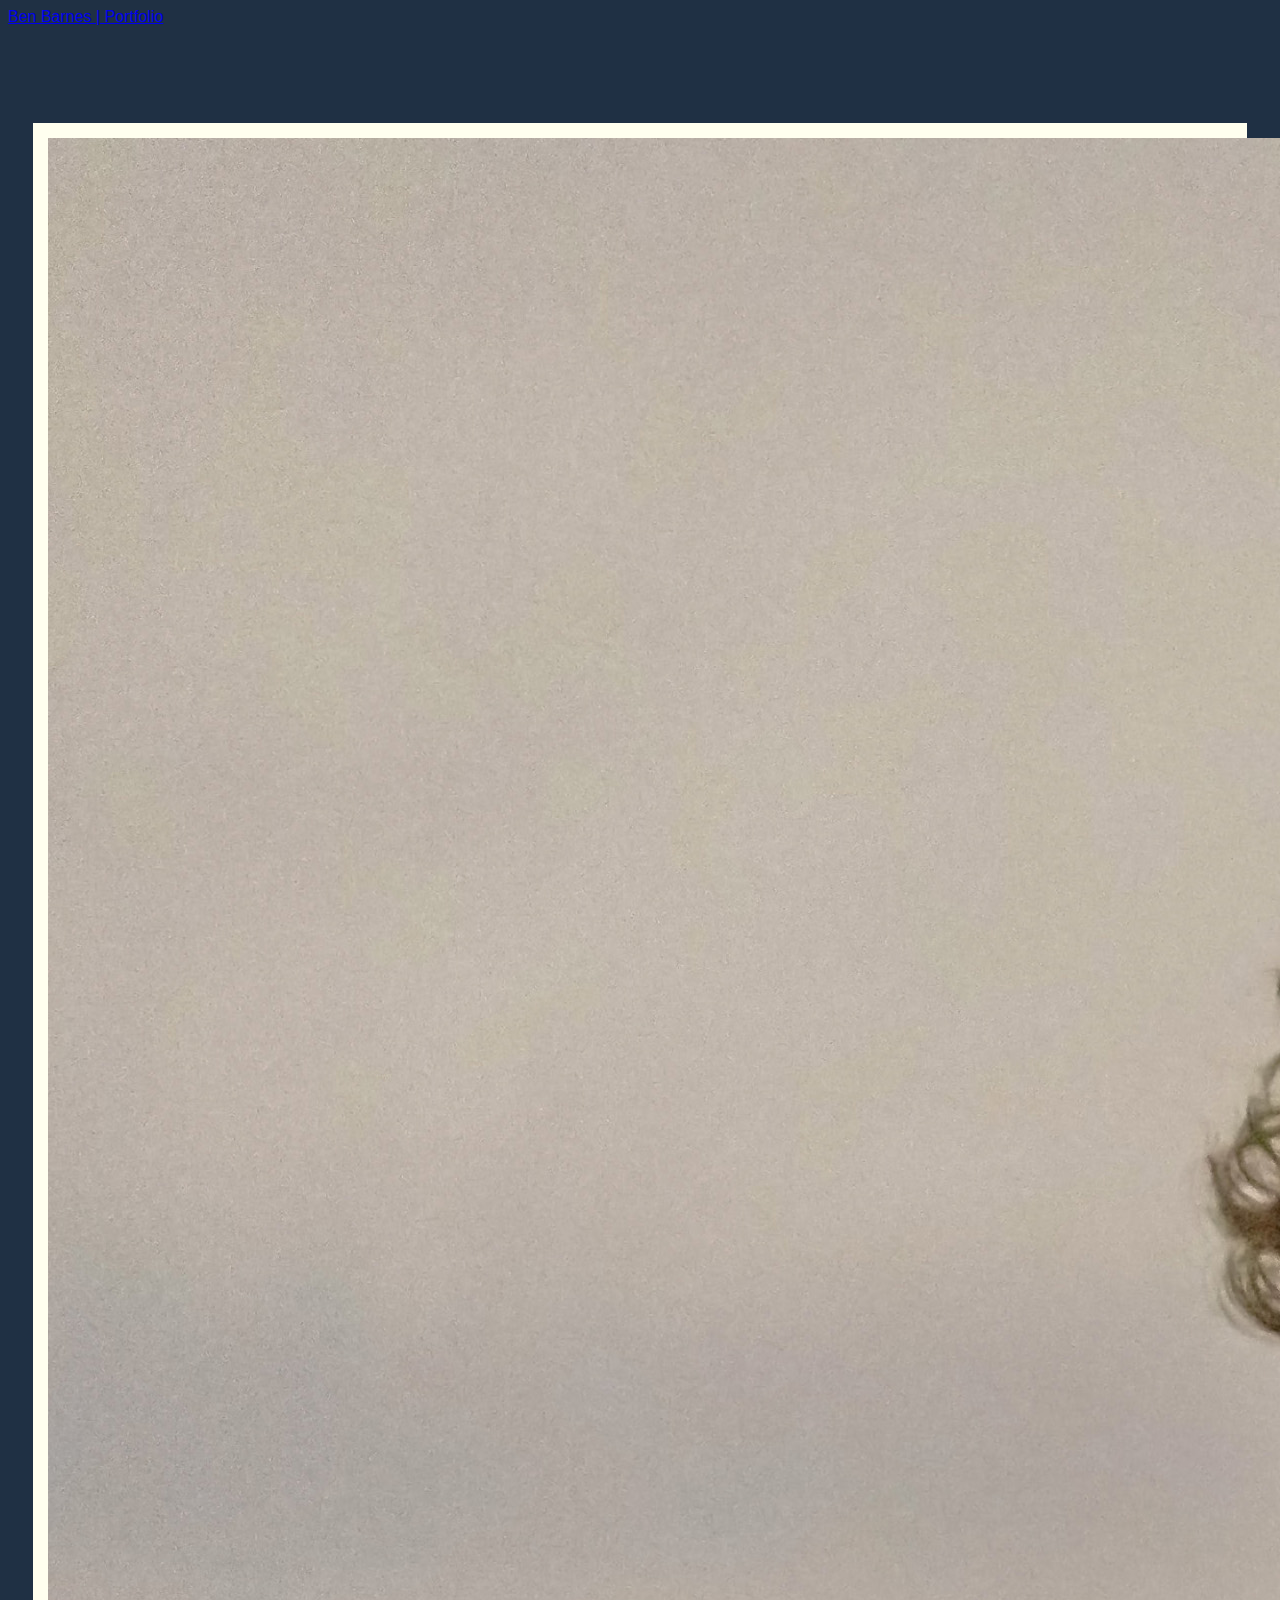
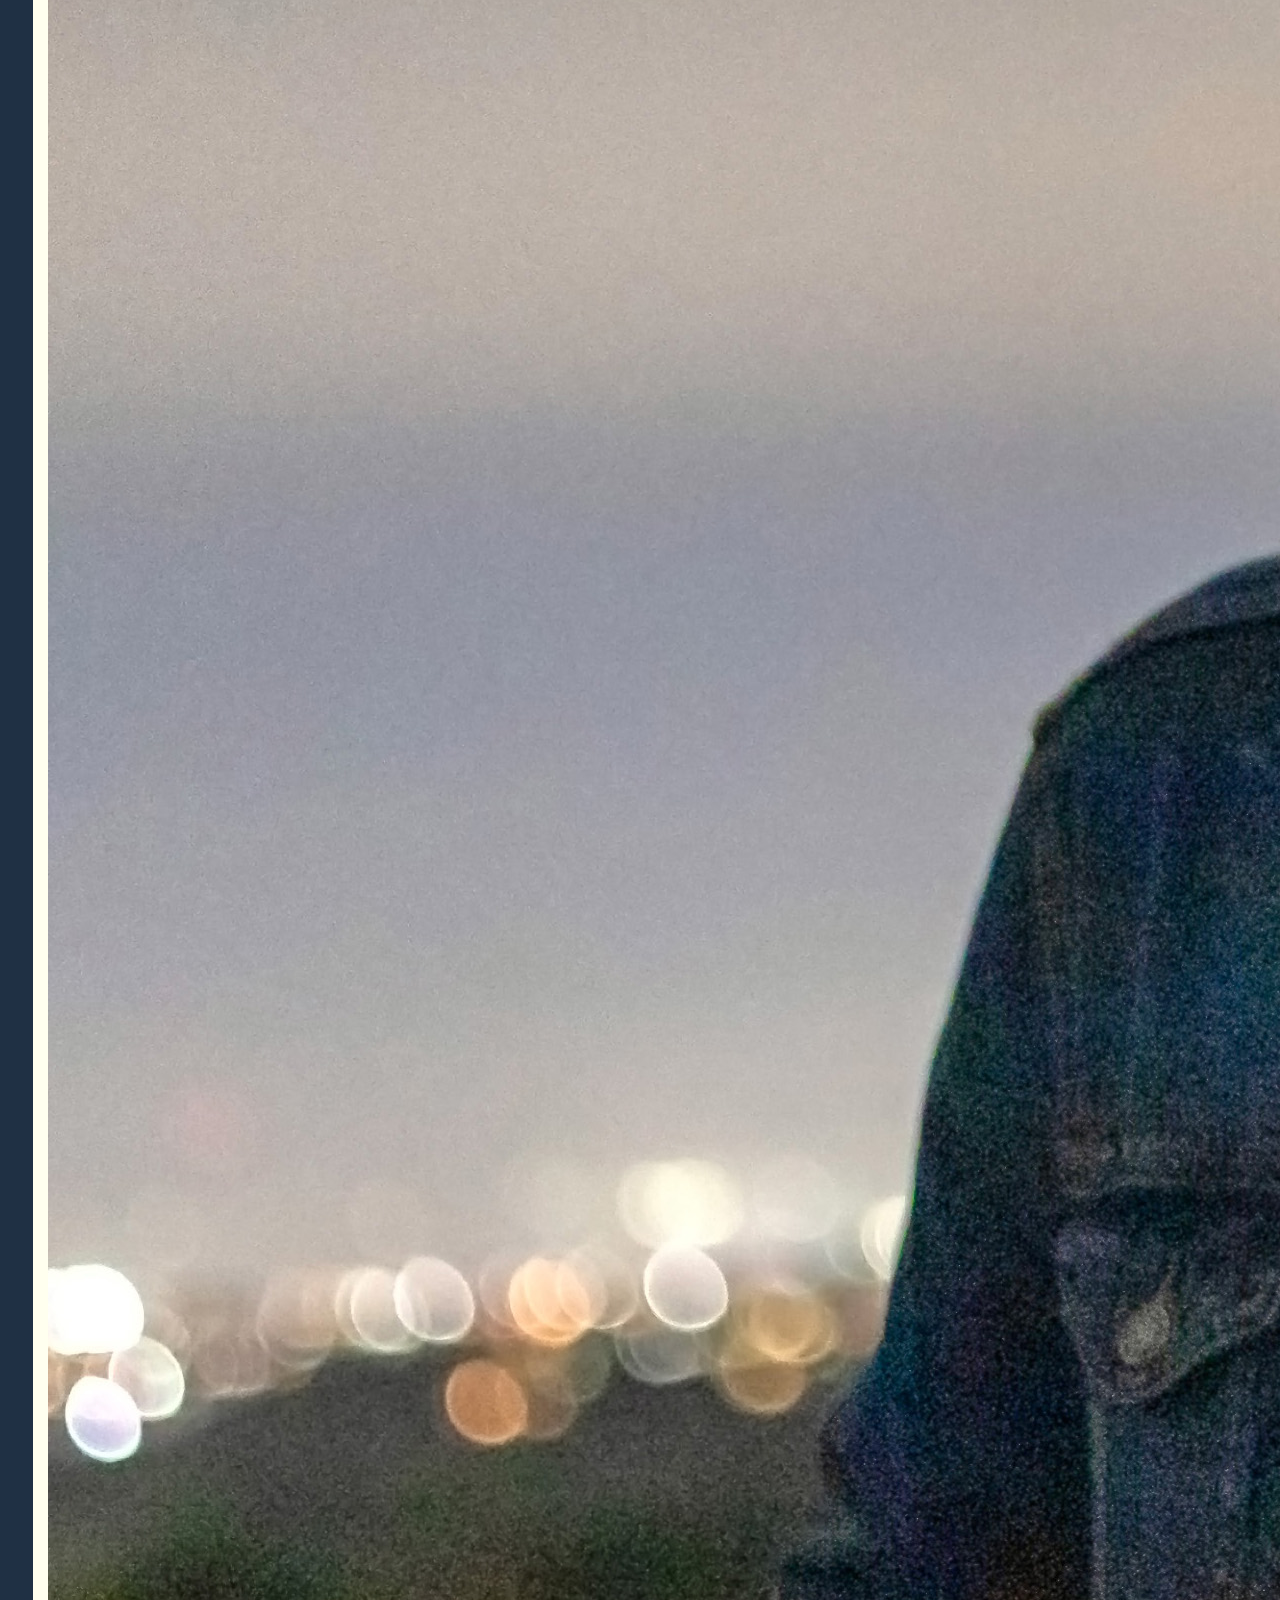
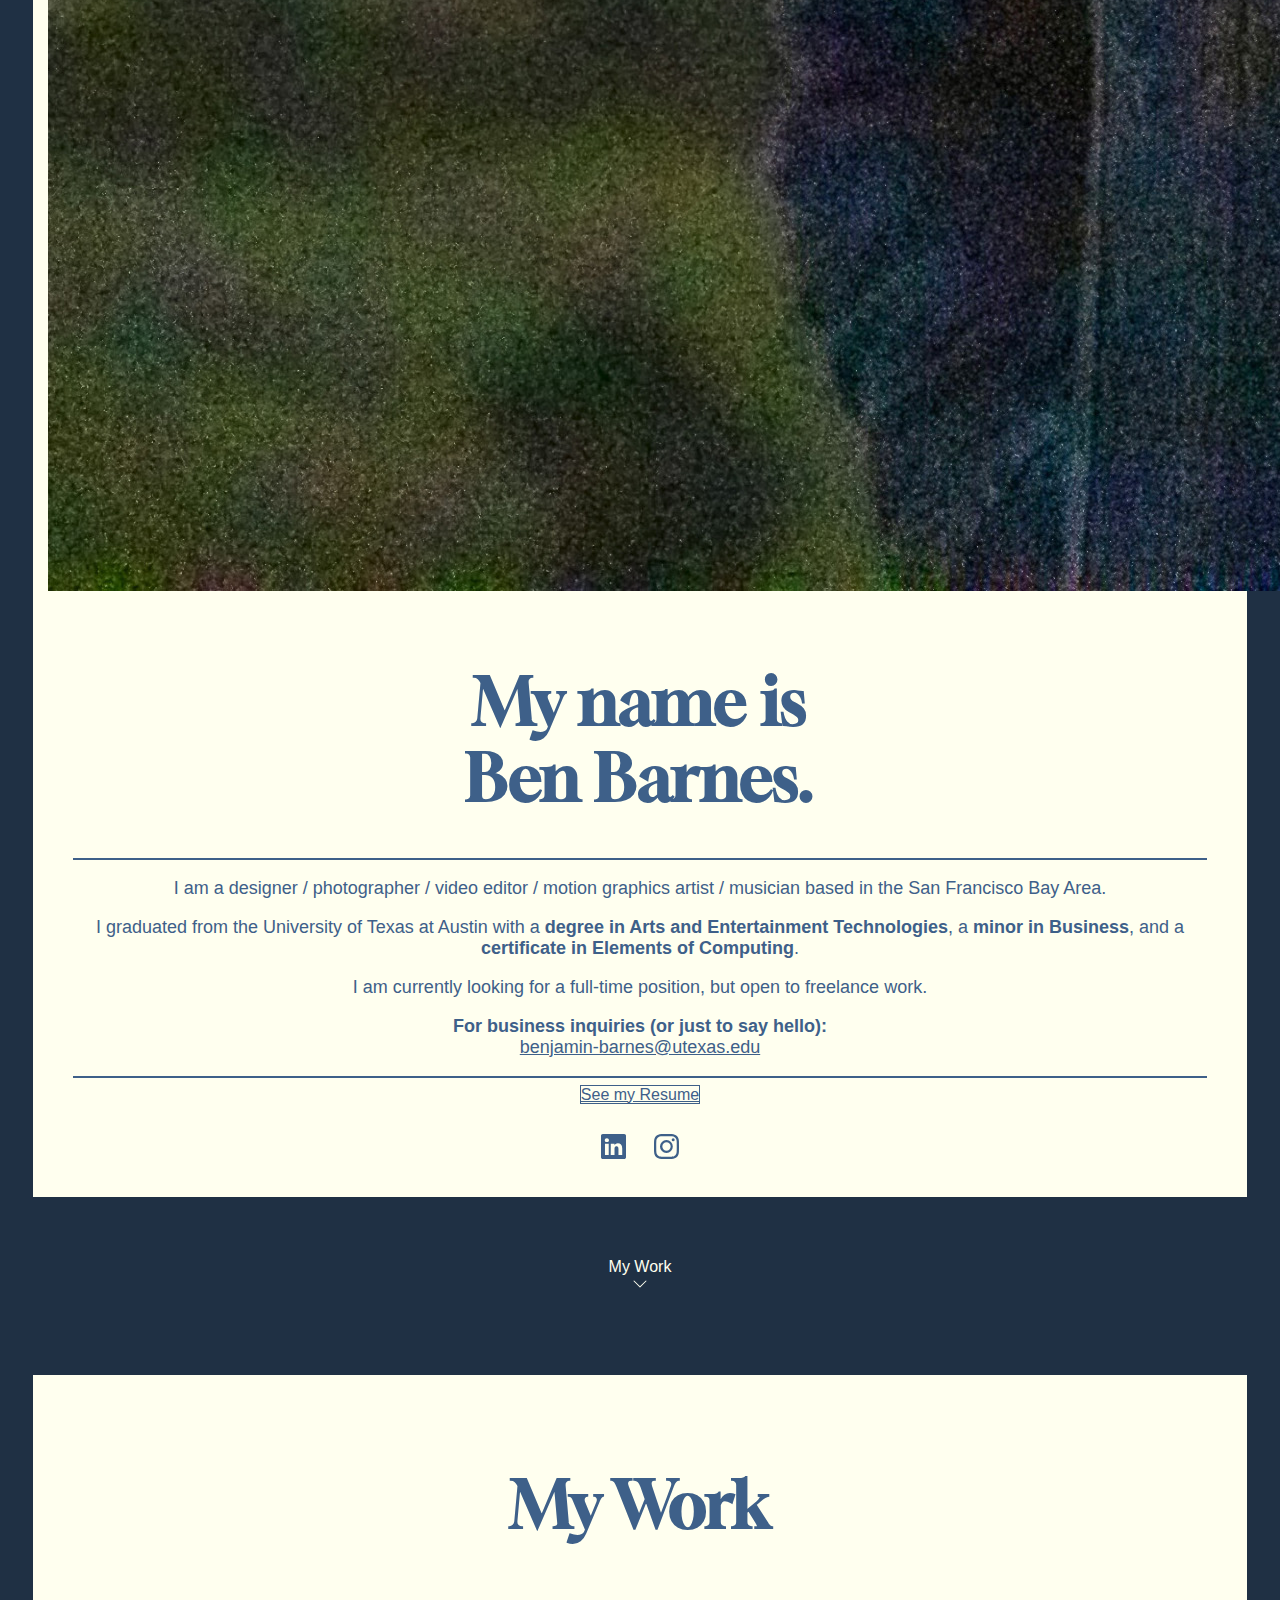
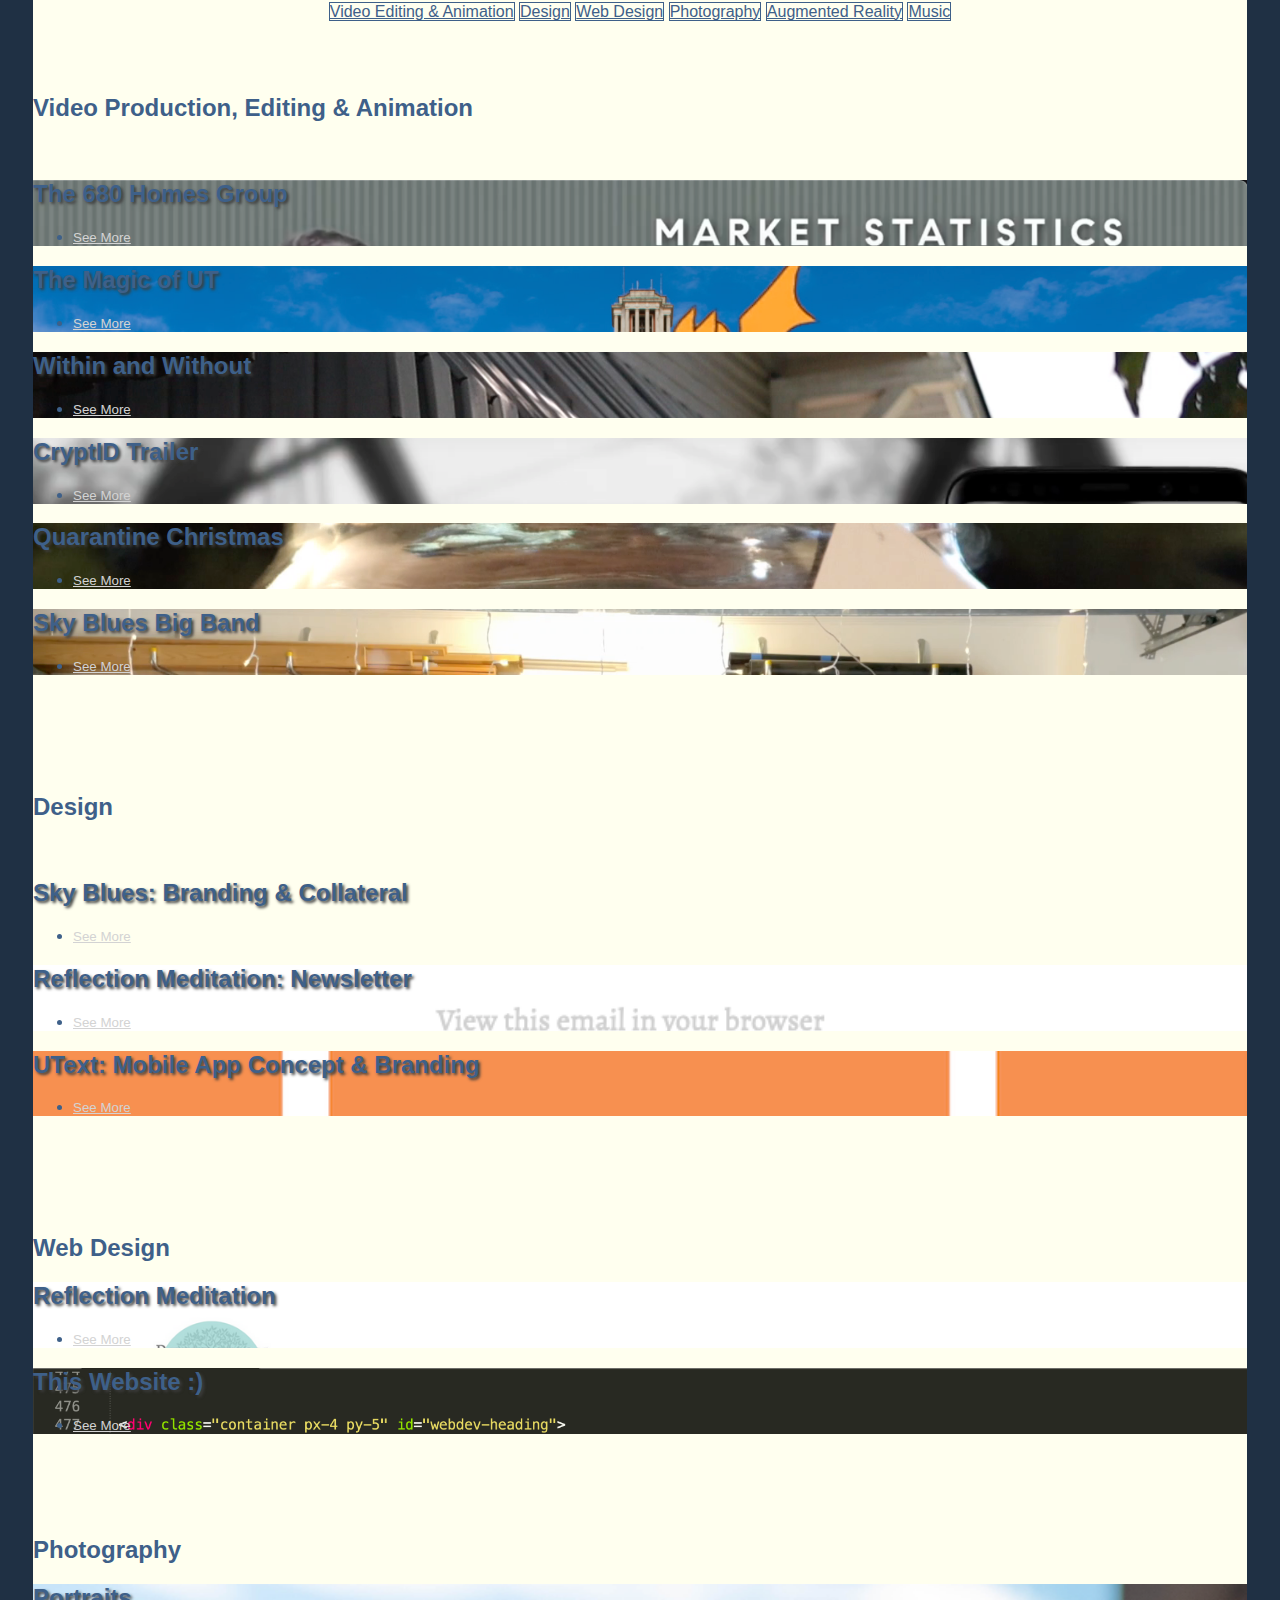
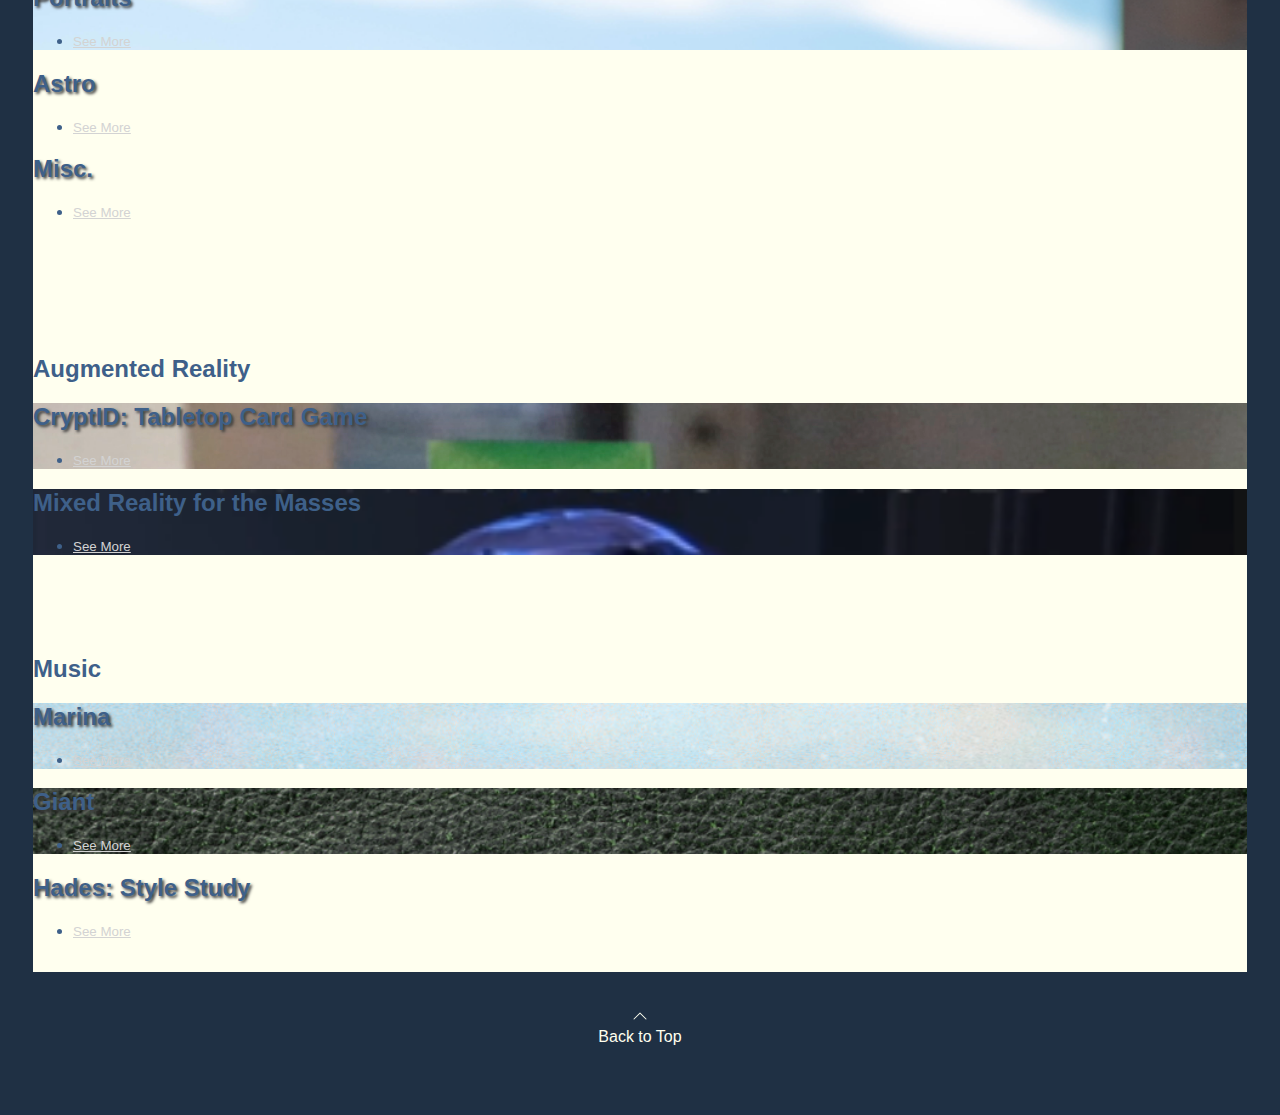
==== index.html @ 10741bd7 "Update index.html" ====
<!doctype html>
<html lang="en">

<head>

  <meta charset="utf-8">
  <meta name="viewport" content="width=device-width, initial-scale=1">
  <title>Ben Barnes | Portfolio</title>


  <!-- Bootstrap core CSS -->
  <link href="https://cdn.jsdelivr.net/npm/bootstrap@5.2.0-beta1/dist/css/bootstrap.min.css" rel="stylesheet" integrity="sha384-0evHe/X+R7YkIZDRvuzKMRqM+OrBnVFBL6DOitfPri4tjfHxaWutUpFmBp4vmVor" crossorigin="anonymous">



  <link href="portfolio.css" rel="stylesheet">


</head>







<body data-bs-spy="scroll" data-bs-target="navbar">

<main>


<header id = "top">
  <nav class="navbar navbar-expand-md navbar-dark fixed-top bg-dark" id = "navbar">
    <div class="container-fluid">
      <a class="navbar-brand" href="index.html">Ben Barnes | Portfolio</a>
      
    <!--
      <button class="navbar-toggler" type="button" data-bs-toggle="collapse" data-bs-target="#navbarCollapse" aria-controls="navbarCollapse" aria-expanded="false" aria-label="Toggle navigation">
        <span class="navbar-toggler-icon"></span>
      </button>
      <div class="collapse navbar-collapse" id="navbarCollapse">
       
        <ul class="navbar-nav me-auto mb-2 mb-md-0">
          
          <li class="nav-item">
            <a class="nav-link active" aria-current="page" href="#about-me">About Me</a>
          </li>

          <li class="nav-item">
            <a class="nav-link" href="#projects">Projects</a>
          </li>
     
          <li class="nav-item">
            <a class="nav-link" href="#section-3">Contact</a>
          </li>
   
        </ul>
        
        <a class = "customicon" href = "https://www.linkedin.com/in/benjamin-j-barnes">
            <svg xmlns="http://www.w3.org/2000/svg" width="25" height="25" fill="white" class="bi bi-linkedin" viewBox="0 0 16 16">
            <path d="M0 1.146C0 .513.526 0 1.175 0h13.65C15.474 0 16 .513 16 1.146v13.708c0 .633-.526 1.146-1.175 1.146H1.175C.526 16 0 15.487 0 14.854V1.146zm4.943 12.248V6.169H2.542v7.225h2.401zm-1.2-8.212c.837 0 1.358-.554 1.358-1.248-.015-.709-.52-1.248-1.342-1.248-.822 0-1.359.54-1.359 1.248 0 .694.521 1.248 1.327 1.248h.016zm4.908 8.212V9.359c0-.216.016-.432.08-.586.173-.431.568-.878 1.232-.878.869 0 1.216.662 1.216 1.634v3.865h2.401V9.25c0-2.22-1.184-3.252-2.764-3.252-1.274 0-1.845.7-2.165 1.193v.025h-.016a5.54 5.54 0 0 1 .016-.025V6.169h-2.4c.03.678 0 7.225 0 7.225h2.4z"/>
            </svg>
        </a>
      

      </div>
    -->

    </div>
  </nav>
</header>




<!-- INTRO SECTION /////////////////////////////////////////////////////////////////////////////////////////////////////////////////////////////////////////////
/////////////////////////////////////////////////////////////////////////////////////////////////////////////////////////////////////////////
/////////////////////////////////////////////////////////////////////////////////////////////////////////////////////////////////////////////-->


<section id = "about-me" style = "padding: 25px;">
  <br><br><br><br>

  <div class = "container" style = "background-color: #FFFFEF; padding: 15px;" >
    
    <div class = "row" >

      <div class = "col-md">
        <img src="header-cropped.jpg" class = "img-fluid" style = "height:100%; object-fit:cover;">
      </div> 
      <!-- column 1 end -->

      <div class = "col-md" style = "text-align: center; padding-top: 25px;">

        <h1 style = "color: #3E6089">My name is <br>Ben Barnes.</h1>

        <div style = "padding-left:25px; padding-right:25px">

        <hr style = "border:none; height:2px; background-color: #3E6089; ">
        <p> I am a designer / photographer / video editor / motion graphics artist / musician based in the San Francisco Bay Area.</p>
        <p> I graduated from the University of Texas at Austin with a <b>degree in Arts and Entertainment Technologies</b>, a <b>minor in Business</b>, and a <b>certificate in Elements of Computing</b>.</p>

        <p>I am currently looking for a full-time position, but open to freelance work.</p>

        <p><b>For business inquiries (or just to say hello):</b><br><a href="mailto:benjamin-barnes@utexas.edu" class = "lightlink">benjamin-barnes@utexas.edu</a></p>

        <hr style = "border:none; height:2px; background-color: #3E6089; ">
        <a href="benjamin-barnes-resume.pdf" class="btn btn-outline-dark my-2">See my Resume</a>

        <br>

        <p style = "padding-top: 12px">
        <a class = "customicon" href = "https://www.linkedin.com/in/benjamin-j-barnes"><svg xmlns="http://www.w3.org/2000/svg" width="25" height="25" fill="#3E6089" class="bi bi-linkedin" viewBox="0 0 16 16"><path d="M0 1.146C0 .513.526 0 1.175 0h13.65C15.474 0 16 .513 16 1.146v13.708c0 .633-.526 1.146-1.175 1.146H1.175C.526 16 0 15.487 0 14.854V1.146zm4.943 12.248V6.169H2.542v7.225h2.401zm-1.2-8.212c.837 0 1.358-.554 1.358-1.248-.015-.709-.52-1.248-1.342-1.248-.822 0-1.359.54-1.359 1.248 0 .694.521 1.248 1.327 1.248h.016zm4.908 8.212V9.359c0-.216.016-.432.08-.586.173-.431.568-.878 1.232-.878.869 0 1.216.662 1.216 1.634v3.865h2.401V9.25c0-2.22-1.184-3.252-2.764-3.252-1.274 0-1.845.7-2.165 1.193v.025h-.016a5.54 5.54 0 0 1 .016-.025V6.169h-2.4c.03.678 0 7.225 0 7.225h2.4z"/></svg></a>

        &emsp;

        <a class = "customicon" href = "https://www.instagram.com/benjamin.j.barnes/">
           <svg xmlns="http://www.w3.org/2000/svg" width="25" height="25" fill="#3E6089" class="bi bi-instagram" viewBox="0 0 16 16">
            <path d="M8 0C5.829 0 5.556.01 4.703.048 3.85.088 3.269.222 2.76.42a3.917 3.917 0 0 0-1.417.923A3.927 3.927 0 0 0 .42 2.76C.222 3.268.087 3.85.048 4.7.01 5.555 0 5.827 0 8.001c0 2.172.01 2.444.048 3.297.04.852.174 1.433.372 1.942.205.526.478.972.923 1.417.444.445.89.719 1.416.923.51.198 1.09.333 1.942.372C5.555 15.99 5.827 16 8 16s2.444-.01 3.298-.048c.851-.04 1.434-.174 1.943-.372a3.916 3.916 0 0 0 1.416-.923c.445-.445.718-.891.923-1.417.197-.509.332-1.09.372-1.942C15.99 10.445 16 10.173 16 8s-.01-2.445-.048-3.299c-.04-.851-.175-1.433-.372-1.941a3.926 3.926 0 0 0-.923-1.417A3.911 3.911 0 0 0 13.24.42c-.51-.198-1.092-.333-1.943-.372C10.443.01 10.172 0 7.998 0h.003zm-.717 1.442h.718c2.136 0 2.389.007 3.232.046.78.035 1.204.166 1.486.275.373.145.64.319.92.599.28.28.453.546.598.92.11.281.24.705.275 1.485.039.843.047 1.096.047 3.231s-.008 2.389-.047 3.232c-.035.78-.166 1.203-.275 1.485a2.47 2.47 0 0 1-.599.919c-.28.28-.546.453-.92.598-.28.11-.704.24-1.485.276-.843.038-1.096.047-3.232.047s-2.39-.009-3.233-.047c-.78-.036-1.203-.166-1.485-.276a2.478 2.478 0 0 1-.92-.598 2.48 2.48 0 0 1-.6-.92c-.109-.281-.24-.705-.275-1.485-.038-.843-.046-1.096-.046-3.233 0-2.136.008-2.388.046-3.231.036-.78.166-1.204.276-1.486.145-.373.319-.64.599-.92.28-.28.546-.453.92-.598.282-.11.705-.24 1.485-.276.738-.034 1.024-.044 2.515-.045v.002zm4.988 1.328a.96.96 0 1 0 0 1.92.96.96 0 0 0 0-1.92zm-4.27 1.122a4.109 4.109 0 1 0 0 8.217 4.109 4.109 0 0 0 0-8.217zm0 1.441a2.667 2.667 0 1 1 0 5.334 2.667 2.667 0 0 1 0-5.334z"/>
            </svg>
        </a>
      </p>


        </div>
      </div> 
      <!-- column 2 end -->

  </div> 
  <!-- row end -->

</section>



<br><br>

  <div align="center">
     <a class = "customicon" style = "color:#FFFFEF; text-decoration: none;" href="#projects"> My Work <br>
        <svg xmlns="http://www.w3.org/2000/svg" width="16" height="16" fill="currentColor" class="bi bi-chevron-down" viewBox="0 0 16 16">
        <path fill-rule="evenodd" d="M1.646 4.646a.5.5 0 0 1 .708 0L8 10.293l5.646-5.647a.5.5 0 0 1 .708.708l-6 6a.5.5 0 0 1-.708 0l-6-6a.5.5 0 0 1 0-.708z"/>
        </svg>  
      </a>
  </div>



<!-- PROJECTS /////////////////////////////////////////////////////////////////////////////////////////////////////////////////////////////////////////////
/////////////////////////////////////////////////////////////////////////////////////////////////////////////////////////////////////////////
/////////////////////////////////////////////////////////////////////////////////////////////////////////////////////////////////////////////-->


<section id = "projects" style = "padding: 25px;">
  <br><br><br>

  <div class="container px-4" id="video-heading" style="background-color: #FFFFEF; padding-top:3em; padding-bottom:1em;">
  <h1 style = "text-align:center;">My Work</h1>
  <br>
<div align = "center">
  <a href="#video-heading" class="btn btn-outline-dark my-2">Video Editing & Animation</a>
  <a href="#design-heading" class="btn btn-outline-dark my-2">Design</a>
  <a href="#webdev-heading" class="btn btn-outline-dark my-2">Web Design</a>
  <a href="#photo-heading" class="btn btn-outline-dark my-2">Photography</a>
  <a href="#ar-heading" class="btn btn-outline-dark my-2">Augmented Reality</a>
  <a href="#music-heading" class="btn btn-outline-dark my-2">Music</a>

</div>

  <br><br><br>


<!-- VIDEO ==============================================================================================================================-->

  <h2 class="pb-2 border-bottom">Video Production, Editing & Animation</h2>

  <br>

  <div class="row row-cols-1 row-cols-lg-3 align-items-stretch g-4 py-2">
    
<!-- ROW ONE -->  
      <div class="col" style = "margin:0; padding:0;">


        <div class="card card-cover h-100 w-100 overflow-hidden text-white bg-dark rounded-0 border-5 customicon" style="background-image: url('thumbnails/680thumbnail.png'); background-size: cover; background-repeat: no-repeat; object-fit: cover; border-color:#FFFFEF;">


          <div class="d-flex flex-column h-100 p-5 text-white text-shadow-1">

             <h2 class="pt-5 mt-5 mb-4 display-6 lh-1 fw-bold" style="text-shadow: 2px 2px 3px #3d3d3d;">The 680 Homes Group</h2>
            <ul class="d-flex list-unstyled mt-auto">
              <li class="d-flex align-items-center me-3">
                   <a class = "stretched-link" style = "color: lightgrey;" href="680HomesGroup.html"> <small>See More</small> </a>
              </li>
            </ul>
          </div>
        </div>
      </div>


      <div class="col" style = "margin:0; padding:0;">
        <div class="card card-cover h-100 w-100 overflow-hidden text-white bg-dark rounded-0 border-5 customicon" style="background-image: url('thumbnails/magicUT.png'); background-size: cover; background-repeat: no-repeat; border-color:#FFFFEF;">

          <div class="d-flex flex-column h-100 p-5 pb-3 text-white text-shadow-1">

             <h2 class="pt-5 mt-5 mb-4 display-6 lh-1 fw-bold" style="text-shadow: 2px 2px 3px #3d3d3d;">The Magic of UT</h2>
            <ul class="d-flex list-unstyled mt-auto">
              <li class="d-flex align-items-center me-3">
                   <a class = "stretched-link" style = "color: lightgrey;" href="MagicOfUT.html"> <small>See More</small> </a>
              </li>
            </ul>
          </div>
        </div>
      </div>



      <div class="col" style = "margin:0; padding:0;">
        <div class="card card-cover h-100 w-100 overflow-hidden text-white bg-dark rounded-0 border-5 customicon" style="background-image: url('thumbnails/withinwithout.png'); background-size: cover; background-repeat: no-repeat; object-fit: cover; border-color:#FFFFEF;">
          <div class="d-flex flex-column h-100 p-5 pb-3 text-white text-shadow-1">

             <h2 class="pt-5 mt-5 mb-4 display-6 lh-1 fw-bold" style="text-shadow: 2px 2px 3px #3d3d3d;">Within and Without</h2> </a>
            <ul class="d-flex list-unstyled mt-auto">
              <li class="d-flex align-items-center me-3">
                   <a class = "stretched-link" style = "color: lightgrey;" href="withinandwithout.html"> <small>See More</small> </a>
              </li>
            </ul>
          </div>
        </div>
      </div>



<!-- ROW TWO -->
      <div class="col" style = "margin:0; padding:0;">
        <div class="card card-cover h-100 w-100 overflow-hidden text-white bg-dark rounded-0 border-5 customicon" style="background-image: url('thumbnails/cryptid-trailer.png'); background-size: cover; background-repeat: no-repeat; object-fit: cover; border-color:#FFFFEF;">

          <div class="d-flex flex-column h-100 p-5 pb-3 text-white text-shadow-1">

             <h2 class="pt-5 mt-5 mb-4 display-6 lh-1 fw-bold" style="text-shadow: 2px 2px 3px #3d3d3d;">CryptID Trailer</h2> </a>

            <ul class="d-flex list-unstyled mt-auto">
              <li class="d-flex align-items-center me-3">
                   <a class = "stretched-link" style = "color: lightgrey;" href="cryptid.html"> <small>See More</small> </a>
              </li>
            </ul>
          </div>
        </div>
      </div>


      <div class="col" style = "margin:0; padding:0;">
        <div class="card card-cover h-100 w-100 overflow-hidden text-white bg-dark rounded-0 border-5 customicon" style="background-image: url('thumbnails/quarantinechristmas.png'); background-size: cover; background-repeat: no-repeat; object-fit: cover; border-color:#FFFFEF;">

          <div class="d-flex flex-column h-100 p-5 pb-3 text-white text-shadow-1">

             <h2 class="pt-5 mt-5 mb-4 display-6 lh-1 fw-bold" style="text-shadow: 2px 2px 3px #3d3d3d;">Quarantine Christmas</h2> </a>

            <ul class="d-flex list-unstyled mt-auto">
              <li class="d-flex align-items-center me-3">
                   <a class = "stretched-link" style = "color: lightgrey;" href="quarantineChristmas.html"> <small>See More</small> </a>
              </li>
              </li>
            </ul>
          </div>
        </div>
      </div>



      <div class="col" style = "margin:0; padding:0;">
        <div class="card card-cover h-100 w-100 overflow-hidden text-white bg-dark rounded-0 border-5 customicon" style="background-image: url('thumbnails/skyblues.png'); background-size: cover; background-repeat: no-repeat; object-fit: cover; border-color:#FFFFEF;">

          <div class="d-flex flex-column h-100 p-5 pb-3 text-white text-shadow-1">

             <h2 class="pt-5 mt-5 mb-4 display-6 lh-1 fw-bold" style="text-shadow: 2px 2px 3px #3d3d3d;">Sky Blues Big Band</h2> </a>

            <ul class="d-flex list-unstyled mt-auto">
              <li class="d-flex align-items-center me-3">
                   <a class = "stretched-link" style = "color: lightgrey;" href="skyblues_video.html"> <small>See More</small> </a>
              </li>
              </li>
            </ul>
          </div>
        </div>
      </div>


      </div>
    </div> 
  


  </div>

  </div>




<!-- DESIGN ==============================================================================================================================-->


<div class="container px-4 py-5" id="design-heading" style="background-color: #FFFFEF; padding-top:3em; padding-bottom:1em;">
    <br>
    <h2 class="pb-2 border-bottom">Design</h2>
    <br>

    <div class="row row-cols-1 row-cols-lg-3 align-items-stretch g-4 py-2">
      
      <div class="col" style = "margin:0; padding:0;">


              <div class="card card-cover h-100 w-100 overflow-hidden text-white bg-dark rounded-0 border-5 customicon" style="background-image: url('thumbnails/sbbb_thumbnail.png'); background-size: cover; background-repeat: no-repeat; object-fit: cover; border-color:#FFFFEF;">
          <div class="d-flex flex-column h-100 p-5 pb-3 text-white text-shadow-1">

             <h2 class="pt-5 mt-5 mb-4 display-6 lh-1 fw-bold" style="text-shadow: 2px 2px 3px #3d3d3d;">Sky Blues: Branding & Collateral</h2>

            <ul class="d-flex list-unstyled mt-auto">
              <li class="d-flex align-items-center me-3">
                   <a class = "stretched-link" style = "color: lightgrey;" href="contact.html"> <small>See More</small> </a>
              </li>
            </ul>
          </div>
        </div>
      </div>


      <div class="col" style = "margin:0; padding:0;">
                <div class="card card-cover h-100 w-100 overflow-hidden text-white bg-dark rounded-0 border-5 customicon" style="background-image: url('thumbnails/rm_newsletter.png'); background-size: cover; background-repeat: no-repeat; object-fit: cover; border-color:#FFFFEF;">
          <div class="d-flex flex-column h-100 p-5 pb-3 text-white text-shadow-1">

             <h2 class="pt-5 mt-5 mb-4 display-6 lh-1 fw-bold" style="text-shadow: 2px 2px 3px #3d3d3d;">Reflection Meditation: Newsletter</h2> </a>

            <ul class="d-flex list-unstyled mt-auto">
              <li class="d-flex align-items-center me-3">
                   <a class = "stretched-link" style = "color: lightgrey;" href="https://mailchi.mp/0bbd59881b20/new-year-news?e=c14b22a52e"> <small>See More</small> </a>
              </li>
            </ul>
          </div>
        </div>
      </div>


      <div class="col" style = "margin:0; padding:0;">
                <div class="card card-cover h-100 w-100 overflow-hidden text-white bg-dark rounded-0 border-5 customicon" style="background-image: url('thumbnails/utext_thumb.png'); background-size: cover; background-repeat: no-repeat; object-fit: cover; border-color:#FFFFEF;">
          <div class="d-flex flex-column h-100 p-5 pb-3 text-white text-shadow-1">

             <h2 class="pt-5 mt-5 mb-4 display-6 lh-1 fw-bold" style="text-shadow: 2px 2px 3px #3d3d3d;">UText: Mobile App Concept & Branding</h2> </a>

            <ul class="d-flex list-unstyled mt-auto">
              <li class="d-flex align-items-center me-3">
                   <a class = "stretched-link" style = "color: lightgrey;" href="contact.html"> <small>See More</small> </a>
              </li>
            </ul>
          </div>
        </div>
      </div>
        </div>


      </div>
    </div>

  </div>



<!-- WEB DESIGN ==============================================================================================================================-->


<div class="container px-4 py-5" id="webdev-heading" style="background-color: #FFFFEF; padding-top:3em; padding-bottom:1em;">
  <br>
    <h2 class="pb-2 border-bottom" >Web Design</h2>

    <div class="row row-cols-1 row-cols-lg-2 align-items-stretch g-4 py-5">
    

<!-- ROW ONE -->  
      <div class="col" style = "margin:0; padding:0;">
        <div class="card card-cover h-100 w-100 overflow-hidden text-white bg-dark rounded-0 border-5 customicon" style="background-image: url('thumbnails/reflection.png'); background-size: cover; background-repeat: no-repeat; object-fit: cover; border-color:#FFFFEF;">
          <div class="d-flex flex-column h-100 p-5 text-white text-shadow-1">

             <h2 class="pt-5 mt-5 mb-4 display-6 lh-1 fw-bold" style="text-shadow: 2px 2px 3px #3d3d3d;">Reflection Meditation</h2>

            <ul class="d-flex list-unstyled mt-auto">
              <li class="d-flex align-items-center me-3">
                   <a class = "stretched-link" style = "color: lightgrey;" href="https://www.reflectionmeditation.com"> <small>See More</small> </a>
              </li>
            </ul>
          </div>
        </div>
      </div>

 
      <div class="col" style = "margin:0; padding:0;">
        <div class="card card-cover h-100 w-100 overflow-hidden text-white bg-dark rounded-0 border-5 customicon" style="background-image: url('thumbnails/thiswebsite.png'); background-size: cover; background-repeat: no-repeat; object-fit: cover; border-color:#FFFFEF;">
          <div class="d-flex flex-column h-100 p-5 pb-3 text-white text-shadow-1">

             <h2 class="pt-5 mt-5 mb-4 display-6 lh-1 fw-bold" style="text-shadow: 2px 2px 3px #3d3d3d;">This Website :)</h2>

            <ul class="d-flex list-unstyled mt-auto">
              <li class="d-flex align-items-center me-3">
                   <a class = "stretched-link" style = "color: lightgrey;" href="#top"> <small>See More</small> </a>
              </li>
            </ul>
          </div>
        </div>
      </div>


<!--
      <div class="col">
        <div class="card card-cover h-100 overflow-hidden text-white bg-dark rounded-4 shadow-lg grow" style="background-image: url('thumbnails/unsplash-photo-2.jpg'); background-size: 50px;">
          <div class="d-flex flex-column h-100 p-5 pb-3 text-white text-shadow-1">

             <h2 class="pt-5 mt-5 mb-4 display-6 lh-1 fw-bold" style="text-shadow: black;">CS 329E Final</h2> </a>

            <ul class="d-flex list-unstyled mt-auto">
              <li class="d-flex align-items-center me-3">
                   <a class = "stretched-link" style = "color: lightgrey;" href="contact.html"> <small>See More</small> </a>
              </li>
              </li>
            </ul>
          </div>
        </div>
      </div>

-->

    
</div>





<!-- PHOTOGRAPHY ==============================================================================================================================-->


 <div class="container px-4 py-5" id="photo-heading" style="background-color: #FFFFEF; padding-top:3em; padding-bottom:1em;">
    <br>
    <h2 class="pb-2 border-bottom">Photography</h2>

    <div class="row row-cols-1 row-cols-lg-3 align-items-stretch g-4 py-5">
      
      <div class="col" style = "margin:0; padding:0;">


              <div class="card card-cover h-100 w-100 overflow-hidden text-white bg-dark rounded-0 border-5 customicon" style="background-image: url('thumbnails/portrait.png'); background-size: cover; background-repeat: no-repeat; object-fit: cover; border-color:#FFFFEF;">
          <div class="d-flex flex-column h-100 p-5 pb-3 text-white text-shadow-1">

             <h2 class="pt-5 mt-5 mb-4 display-6 lh-1 fw-bold" style="text-shadow: 2px 2px 3px #3d3d3d;">Portraits</h2>

            <ul class="d-flex list-unstyled mt-auto">
              <li class="d-flex align-items-center me-3">
                   <a class = "stretched-link" style = "color: lightgrey;" href="portraits.html"> <small>See More</small> </a>
              </li>
            </ul>
          </div>
        </div>
      </div>


      <div class="col" style = "margin:0; padding:0;">
                <div class="card card-cover h-100 w-100 overflow-hidden text-white bg-dark rounded-0 border-5 customicon" style="background-image: url('thumbnails/astro.png'); background-size: cover; background-repeat: no-repeat; object-fit: cover; border-color:#FFFFEF;">
          <div class="d-flex flex-column h-100 p-5 pb-3 text-white text-shadow-1">

             <h2 class="pt-5 mt-5 mb-4 display-6 lh-1 fw-bold" style="text-shadow: 2px 2px 3px #3d3d3d;">Astro</h2> </a>

            <ul class="d-flex list-unstyled mt-auto">
               <li class="d-flex align-items-center me-3">
                   <a class = "stretched-link" style = "color: lightgrey;" href="astro.html"> <small>See More</small> </a>
              </li>
            </ul>
          </div>
        </div>
      </div>


      <div class="col" style = "margin:0; padding:0;">
                <div class="card card-cover h-100 w-100 overflow-hidden text-white bg-dark rounded-0 border-5 customicon" style="background-image: url('thumbnails/misc.png'); background-size: cover; background-repeat: no-repeat; object-fit: cover; border-color:#FFFFEF;">
          <div class="d-flex flex-column h-100 p-5 pb-3 text-white text-shadow-1">

             <h2 class="pt-5 mt-5 mb-4 display-6 lh-1 fw-bold" style="text-shadow: 2px 2px 3px #3d3d3d;">Misc.</h2> </a>

            <ul class="d-flex list-unstyled mt-auto">
              <li class="d-flex align-items-center me-3">
                   <a class = "stretched-link" style = "color: lightgrey;" href="miscPhotos.html"> <small>See More</small> </a>
              </li>
            </ul>
          </div>
        </div>
      </div>
        </div>


      </div>
    </div>

  </div>


<!-- AUGMENTED REALITY ===========================================================================================================================-->


 <div class="container px-4 py-2" id="ar-heading" style="background-color: #FFFFEF; padding-top:3em; padding-bottom:1em;">
    <br>
    <h2 class="pb-2 border-bottom">Augmented Reality</h2>

    <div class="row row-cols-1 row-cols-lg-2 align-items-stretch g-4 py-5">
      
      <div class="col" style = "margin:0; padding:0;">


              <div class="card card-cover h-100 w-100 overflow-hidden text-white bg-dark rounded-0 border-5 customicon" style="background-image: url('thumbnails/cryptid.png'); background-size: cover; background-repeat: no-repeat; object-fit: cover; border-color:#FFFFEF;">
          <div class="d-flex flex-column h-100 p-5 pb-3 text-white text-shadow-1">

             <h2 class="pt-5 mt-5 mb-4 display-6 lh-1 fw-bold" style="text-shadow: 2px 2px 3px #3d3d3d;">CryptID: Tabletop Card Game</h2>

            <ul class="d-flex list-unstyled mt-auto">
              <li class="d-flex align-items-center me-3">
                   <a class = "stretched-link" style = "color: lightgrey;" href="cryptid.html"> <small>See More</small> </a>
              </li>
            </ul>
          </div>
        </div>
      </div>


      <div class="col" style = "margin:0; padding:0;">
                <div class="card card-cover h-100 w-100 overflow-hidden text-white bg-dark rounded-0 border-5 customicon" style="background-image: url('thumbnails/mrm.png'); background-size: cover; background-repeat: no-repeat; object-fit: cover; border-color:#FFFFEF;">
          <div class="d-flex flex-column h-100 p-5 pb-3 text-white text-shadow-1">

             <h2 class="pt-5 mt-5 mb-4 display-6 lh-1 fw-bold">Mixed Reality for the Masses</h2> </a>

            <ul class="d-flex list-unstyled mt-auto">
              <li class="d-flex align-items-center me-3">
                   <a class = "stretched-link" style = "color: lightgrey;" href="https://linktr.ee/benjaminbarnes"> <small>See More</small> </a>
              </li>
            </ul>
          </div>
        </div>
      </div>

<!--
      <div class="col">
                <div class="card card-cover h-100 overflow-hidden text-white bg-dark rounded-4 shadow-lg grow" style="background-image: url('thumbnails/____.png'); background-size: cover; background-repeat: no-repeat;">
          <div class="d-flex flex-column h-100 p-5 pb-3 text-white text-shadow-1">

             <h2 class="pt-5 mt-5 mb-4 display-6 lh-1 fw-bold">[SparkAR Filter]</h2> </a>

            <ul class="d-flex list-unstyled mt-auto">
              <li class="d-flex align-items-center me-3">
                   <a class = "stretched-link" style = "color: lightgrey;" href="contact.html"> <small>See More</small> </a>
              </li>
            </ul>
          </div>
        </div>
      </div>
        </div>
-->

      </div>
    </div>

  </div>




<!-- MUSIC ==============================================================================================================================-->


  <div class="container px-4 py-5" id="music-heading" style="background-color: #FFFFEF; padding-top:3em; padding-bottom:1em;">
    <h2 class="pb-2 border-bottom">Music</h2>

      <div class="row row-cols-1 row-cols-lg-3 align-items-stretch g-4 py-5">
      
      <div class="col" style = "margin:0; padding:0;">


              <div class="card card-cover h-100 w-100 overflow-hidden text-white bg-dark rounded-0 border-5 customicon" style="background-image: url('thumbnails/marina.png'); background-size: cover; background-repeat: no-repeat; object-fit: cover; border-color:#FFFFEF;">
          <div class="d-flex flex-column h-100 p-5 pb-3 text-white text-shadow-1">

             <h2 class="pt-5 mt-5 mb-4 display-6 lh-1 fw-bold" style="text-shadow: 2px 2px 3px #3d3d3d;">Marina</h2>

            <ul class="d-flex list-unstyled mt-auto">
              <li class="d-flex align-items-center me-3">
                   <a class = "stretched-link" style = "color: lightgrey;" href="https://soundcloud.com/benjamin-j-barnes/marina?si=9b35ce86efe24075a2468e91d4af8437&utm_source=clipboard&utm_medium=text&utm_campaign=social_sharing"> <small>See More</small> </a>
              </li>
            </ul>
          </div>
        </div>
      </div>


      <div class="col" style = "margin:0; padding:0;">
                <div class="card card-cover h-100 w-100 overflow-hidden text-white bg-dark rounded-0 border-5 customicon" style="background-image: url('thumbnails/giant.png'); background-size: cover; background-repeat: no-repeat; object-fit: cover; border-color:#FFFFEF;">
          <div class="d-flex flex-column h-100 p-5 pb-3 text-white text-shadow-1">

             <h2 class="pt-5 mt-5 mb-4 display-6 lh-1 fw-bold" style="text-shadow: 2px 2px 3px #3d3d3d;">Giant</h2> </a>

            <ul class="d-flex list-unstyled mt-auto">
              <li class="d-flex align-items-center me-3">
                   <a class = "stretched-link" style = "color: lightgrey;" href="https://soundcloud.com/benjamin-j-barnes/giant?si=3fa993de2d064002ab8f4ab46f6022b4&utm_source=clipboard&utm_medium=text&utm_campaign=social_sharing"> <small>See More</small> </a>
              </li>
            </ul>
          </div>
        </div>
      </div>


      <div class="col" style = "margin:0; padding:0;">
                <div class="card card-cover h-100 w-100 overflow-hidden text-white bg-dark rounded-0 border-5 customicon" style="background-image: url('thumbnails/hades.png'); background-size: cover; background-repeat: no-repeat; object-fit: cover; border-color:#FFFFEF;">
          <div class="d-flex flex-column h-100 p-5 pb-3 text-white text-shadow-1">

             <h2 class="pt-5 mt-5 mb-4 display-6 lh-1 fw-bold" style="text-shadow: 2px 2px 3px #3d3d3d;">Hades: Style Study</h2> </a>

            <ul class="d-flex list-unstyled mt-auto">
              <li class="d-flex align-items-center me-3">
                   <a class = "stretched-link" style = "color: lightgrey;" href="https://soundcloud.com/benjamin-j-barnes/two-more-take-its-place?si=0343cb13eed64d94bfec70059c56db82&utm_source=clipboard&utm_medium=text&utm_campaign=social_sharing"> <small>See More</small> </a>
              </li>
            </ul>
          </div>
        </div>
      </div>
        </div>


      </div>
    </div>

  </div>





  </div>



  </div>

  <br><br>


  <div align="center">
     <a class = "customicon" style = "color:#FFFFEF; text-decoration: none;" href="#top"> 
      <svg xmlns="http://www.w3.org/2000/svg" width="16" height="16" fill="#FFFFEF" class="bi bi-chevron-up" viewBox="0 0 16 16">
      <path fill-rule="evenodd" d="M7.646 4.646a.5.5 0 0 1 .708 0l6 6a.5.5 0 0 1-.708.708L8 5.707l-5.646 5.647a.5.5 0 0 1-.708-.708l6-6z"/>
      </svg>
        <br>
        Back to Top
      </a>
  </div>

<br><br>


</section>




</main>
</body>
</html>
---- portfolio.css ----
@import url(https://fonts.googleapis.com/css?family=Rubik:300,300i,400,400i,500,500i,700,700i,900,900i);
@import url('https://fonts.googleapis.com/css2?family=Gloock&display=swap');


html {

	scroll-behavior: smooth;

}


body {
  color: #3E6089;
  background-color: #1F3044;
  font-family: 'Optima', sans-serif;

}


h1 {

  font-size: 4rem;
  font-family: 'Gloock', serif;
  
}

h4 {

   font-family: 'Gloock', serif;

}


/* https://codepen.io/DuskoStamenic/pen/ZEvBKdw */
@import "https://fonts.googleapis.com/css2?family=Poppins:wght@400;700&display=swap";


.parallax-container {
  display: flex;
  min-height: 100vw;
  width: 100%;
  flex-direction: column;
  /*align-items: center;
  justify-content: center;

  /*  this is where the magic happens:  */
  background-attachment: fixed;

  background-image: url(header.jpg);
  background-position: top;
  background-size: cover;
  background-repeat: no-repeat;


}

.buffer {
  width: 100%;
  min-height: 60vh;
  background-color: var(--color);
}

.parallax-container2 {
  flex-direction: column;
  flex-wrap: wrap;


  background-image: url(astro.png);
  -webkit-backdrop-filter: blur(5px);
  backdrop-filter: blur(5px);
}





p {

color: #3E6089;
font-size: 18px;
}


b {

color: ;

}



/* RESPONSIVE CSS
-------------------------------------------------- */

@media (min-width: 40em) {
  /* Bump up size of carousel content */
  .carousel-caption p {
    margin-bottom: 1.25rem;
    font-size: 1.25rem;
    line-height: 1.4;
  }

  .featurette-heading {
    font-size: 50px;
  }
}

@media (min-width: 62em) {
  .featurette-heading {
    margin-top: 7rem;
  }
}




/* CUSTOM ADDITIONS */


.grow { transition: all .2s ease-in-out; }
.grow:hover { transform: scale(1.05);}

.customicon { transition:.2s ease-in-out;  }
.customicon:hover { opacity: 0.60; }


.lightlink { color: #3E6089; transition: all .2s ease-in-out;}
.lightlink:hover { color:  #1F3044;}







.iframe-container {
  position: relative;
  overflow: hidden;
  width: 100%;
  padding-top: 56.25%; /* 16:9 Aspect Ratio (divide 9 by 16 = 0.5625) */
}


.responsive-iframe {
  position: absolute;
  top: 0;
  left: 0;
  bottom: 0;
  right: 0;
  width: 100%;
  height: 100%;
}


/* GRADIENT ANIMATIONS */

.index-anim {
    background: linear-gradient(270deg, #1b1b1b, #686868);
    background-size: 400% 400%;

    -webkit-animation: index-anim 60s ease infinite;
    -moz-animation: index-anim 60s ease infinite;
    animation: index-anim 60s ease infinite;
}

@-webkit-keyframes index-anim {
    0%{background-position:0% 50%}
    50%{background-position:100% 50%}
    100%{background-position:0% 50%}
}
@-moz-keyframes index-anim {
    0%{background-position:0% 50%}
    50%{background-position:100% 50%}
    100%{background-position:0% 50%}
}
@keyframes index-anim {
    0%{background-position:0% 50%}
    50%{background-position:100% 50%}
    100%{background-position:0% 50%}
}




 .within-without-bg {
    background: linear-gradient(142deg, #393939, #b68f3a);
    background-size: 400% 400%;

    -webkit-animation: within-without-bg 45s ease infinite;
    -moz-animation: within-without-bg 45s ease infinite;
    animation: within-without-bg 45s ease infinite;
}

@-webkit-keyframes within-without-bg {
    0%{background-position:0% 51%}
    50%{background-position:100% 50%}
    100%{background-position:0% 51%}
}
@-moz-keyframes within-without-bg {
    0%{background-position:0% 51%}
    50%{background-position:100% 50%}
    100%{background-position:0% 51%}
}
@keyframes within-without-bg {
    0%{background-position:0% 51%}
    50%{background-position:100% 50%}
    100%{background-position:0% 51%}
}






/* SLIDER ADDITIONS */


.slidercontainer { 
 height: 73.5vw;
 margin: 1vw auto;
 max-height: 750px;
 max-width: 1000px;
 overflow: hidden;
 width: 98vw;
}
.slidercontainer figure { 
 background-image: url(680before.png);
 background-size: cover;
 font-size: 0;
 height: 100%;
 margin: 0; 
 position: relative;
 width: 100%; 
}
#compare {
 background-image: url(680after.png);
 background-size: cover;
 bottom: 0;
 border-right: 5px solid rgba(255,255,255,0.7);
 box-shadow: 10px 0 15px -13px #000;
 height: 100%;
 max-width: 98.6%;
 min-width: 0.6%;
 overflow: visible;
 position: absolute;
 width: 50%; 
 animation: first 2s 1 normal ease-in-out 0.1s; 
 -webkit-animation: first 2s 1 normal ease-in-out 0.1s; 
}
input#slider {
 -moz-appearance: none;
 -webkit-appearance: none;
 border: none; 
 background: transparent;
 cursor: col-resize;
 height: 100vw;
 left: 0;
 margin: 0;
 outline: none; 
 padding: 0;
 position: relative;
 top: -100vw;
 width: 100%;
}
input#slider::-moz-range-track { 
 background: transparent; 
}
input#slider::-ms-track {
 border: none; 
 background-color: transparent;
 height: 100vw; 
 left: 0; 
 outline: none; 
 position: relative;
 top: -100vw; 
 width: 100%;
 margin: 0;
 padding: 0;
 cursor: col-resize;
 color:transparent;
}
input#slider::-ms-fill-lower {
 background-color:transparent;
}
input#slider::-webkit-slider-thumb {
 -webkit-appearance:none;
 height: 100vw;
 width: 0.5%;
 opacity: 0;
}
input#slider::-moz-range-thumb {
 -moz-appearance: none;
 height: 100vw;
 width: 0.5%;
 opacity: 0;
}   
input#slider::-ms-thumb {
 height: 100vw;
 width: 0.5%; 
 opacity:0;
}
input#slider::-ms-tooltip {
 display:none;
}
#compare::before {
 background: url(https://webdevtrick.com/wp-content/uploads/comparision.png) no-repeat scroll 0 center transparent;
 background-size:contain;
 content: " ";
 float: right;
 height: 100%;
 margin-right: -34px;
 position: relative;
 top:0;
 width: 64px;
}
@keyframes first {
  0% {width: 0%; }
  50% {width: 80%; }
  100% {width: 50%; }
}
@-webkit-keyframes first {
  0% {width: 0%; }
  50% {width: 80%; }
  100% {width: 50%; }
}


/* ANGLED BOXES */

.angle-section-1 {
  /*background-image: linear-gradient(45deg, #654ea3, #eaafc8);*/
  transform: skewY(2deg);
  color: white;
}

.angle-section-2 {
  background-image: linear-gradient(45deg, #393939, #969696);
  transform: skewY(2deg);
}

.angle-section-3 {
  background-image: linear-gradient(45deg, #e62f8a, #5f8cb4);
  transform: skewY(2deg);
}

.angle-section-4 {
  background-image: linear-gradient(45deg, #393939, #969696);
  /*transform: skewY(2deg);*/
}

.content {
  max-width: 50em;
  margin: 0 auto;
  transform: skewY(-2deg);
}

.content-straight {
  max-width: 50em;
  margin: 0 auto;
}



card {

  border-radius: 0;

}




.btn-outline-dark {
  border: 1px solid #3E6089;
  color: #3E6089;
}
.btn-outline-dark:hover, .btn-outline-dark:focus, .btn-outline-dark:active, .btn-outline-dark.active, .open > .dropdown-toggle.btn-outline-dark {
  color: #FFFFEF;
  background-color: #3E6089;
  border-color: #3E6089;
}
.btn-outline-dark:active, .btn-outline-dark.active {
  border-color: #007299;
  color: #3E6089;
  fill: white;
  box-shadow: none;
}
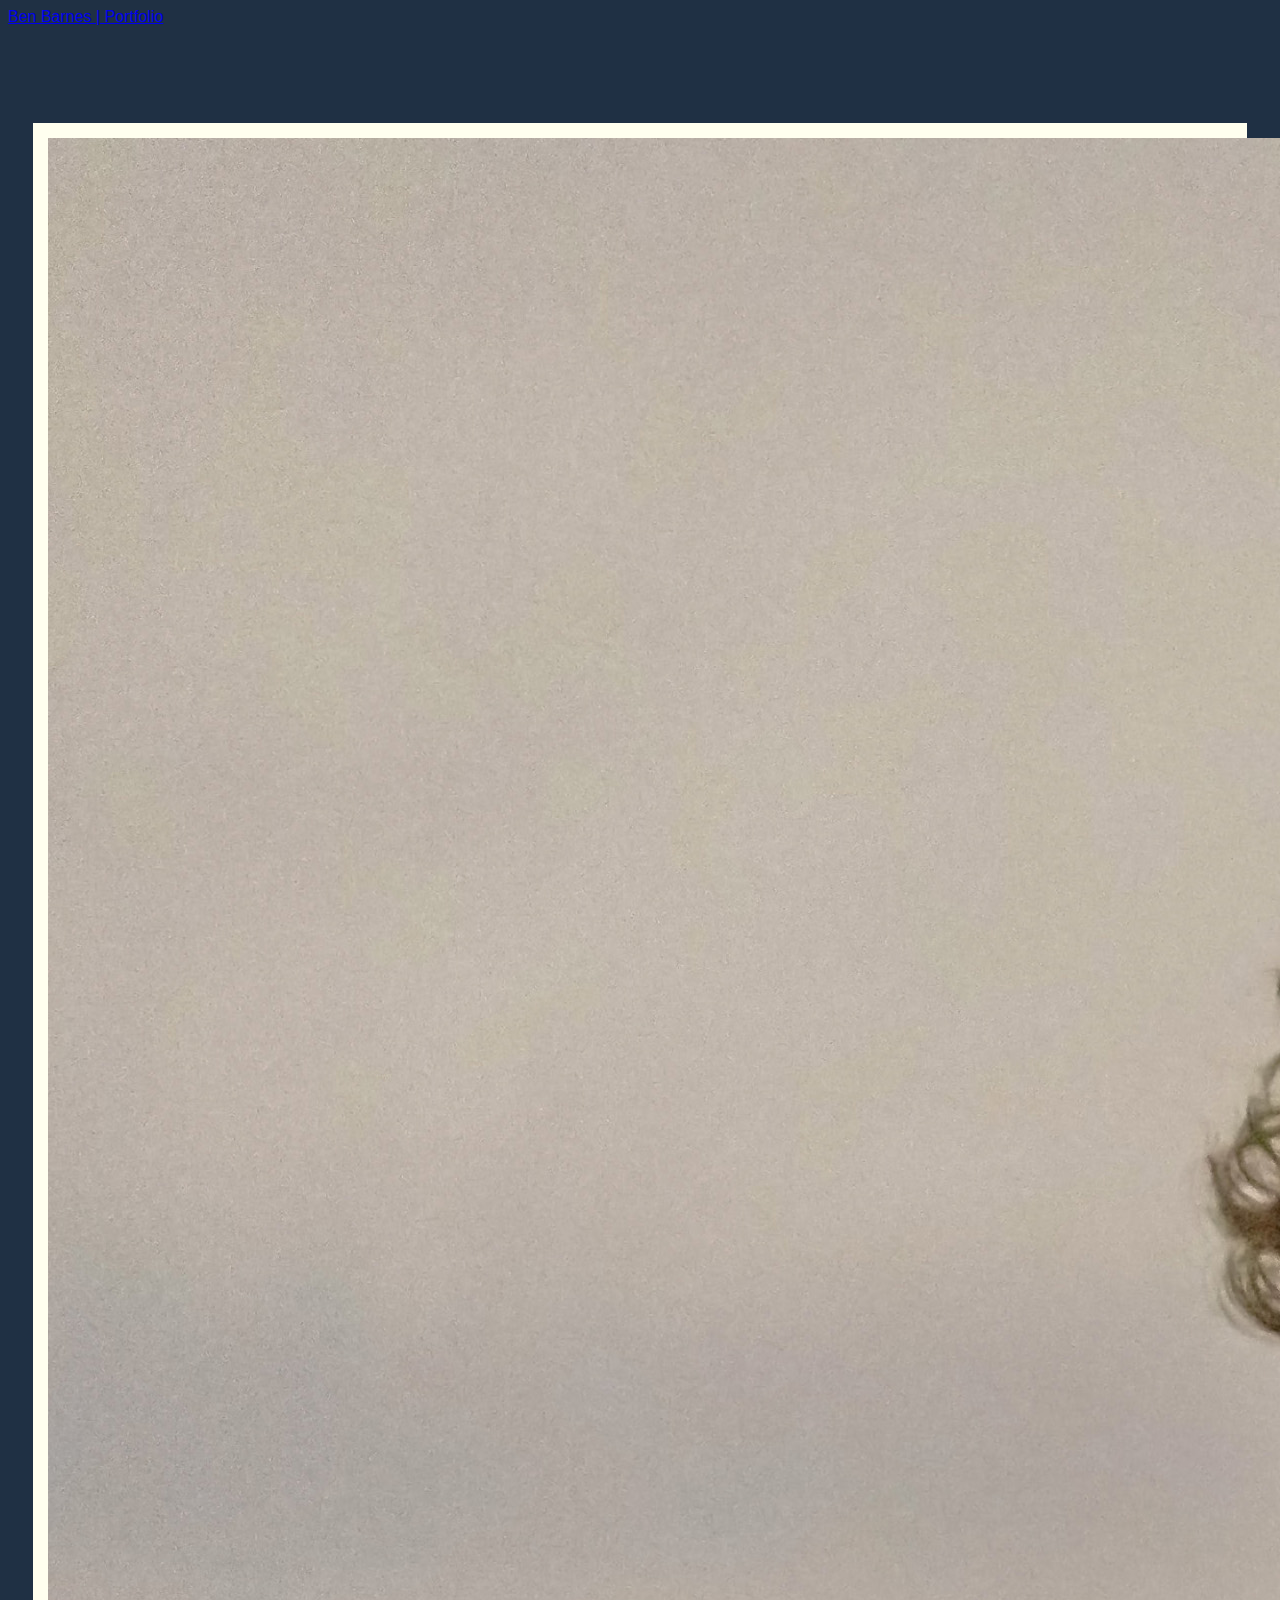
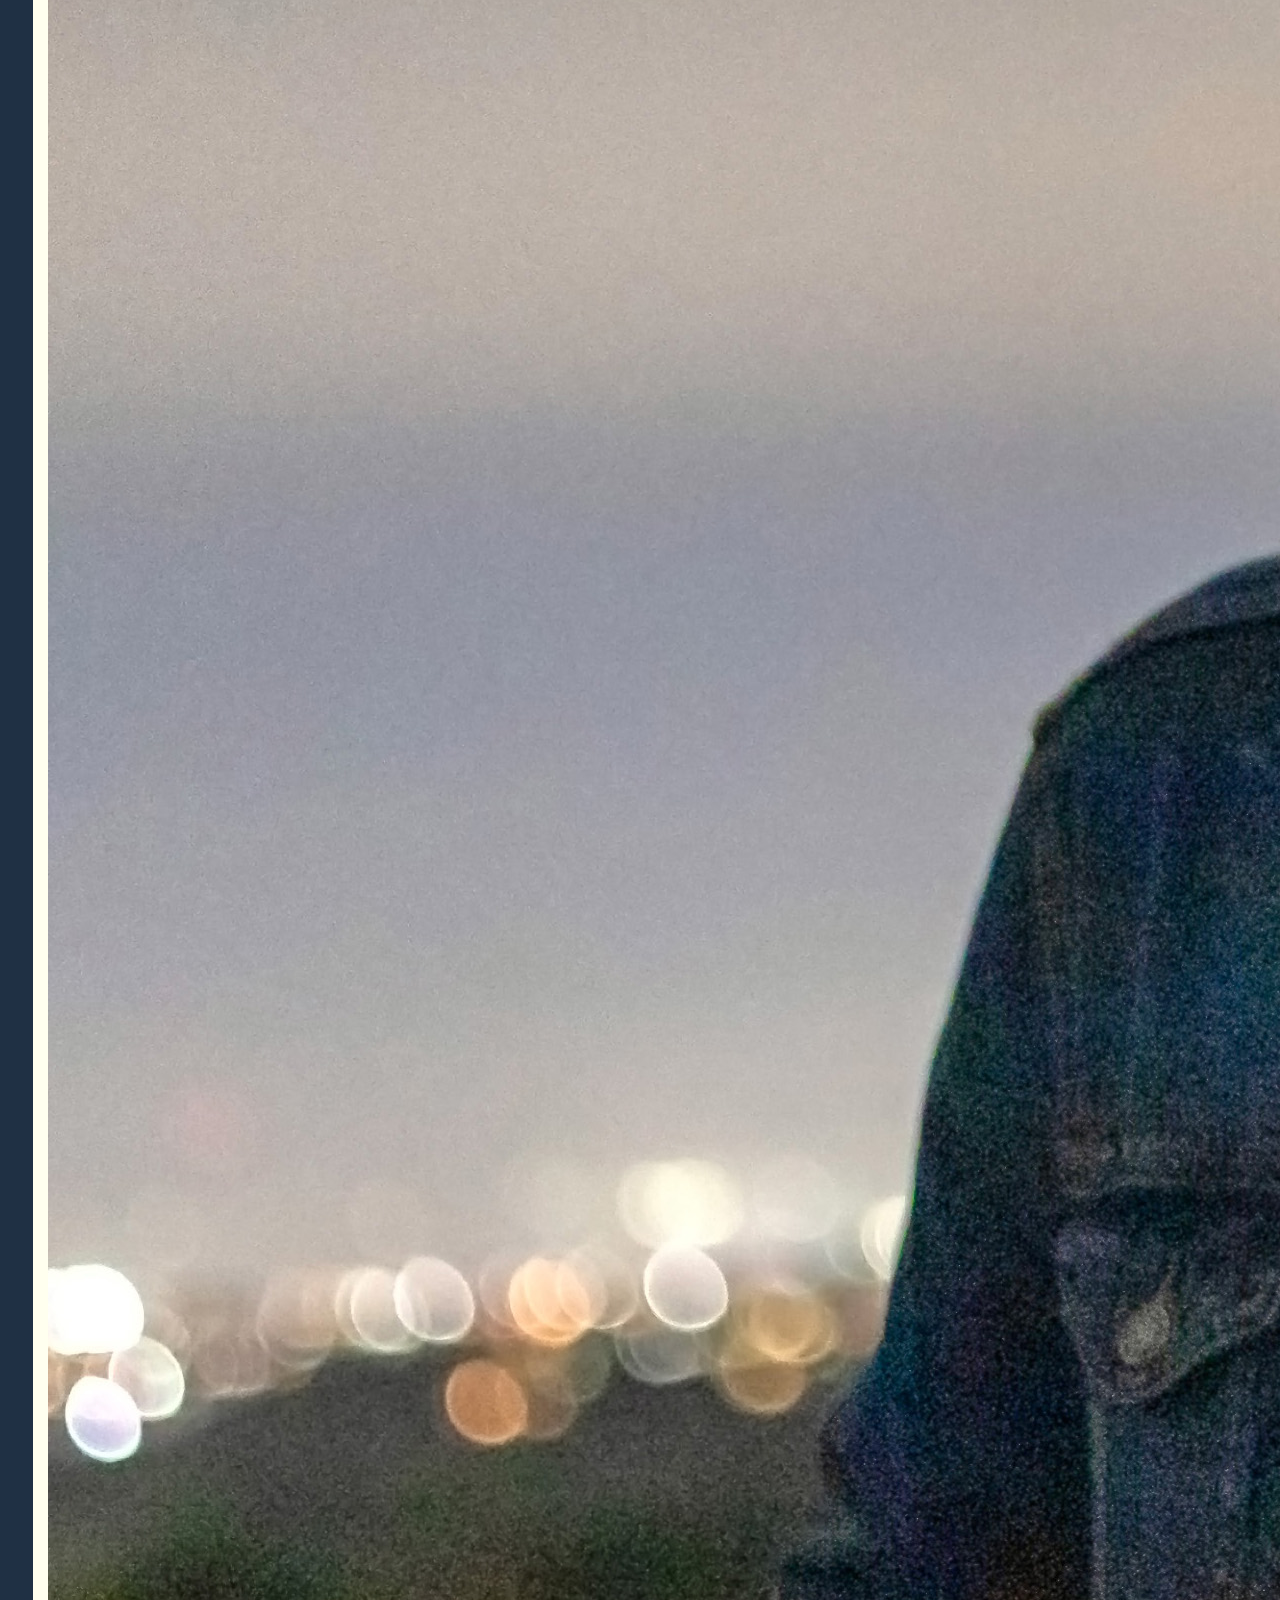
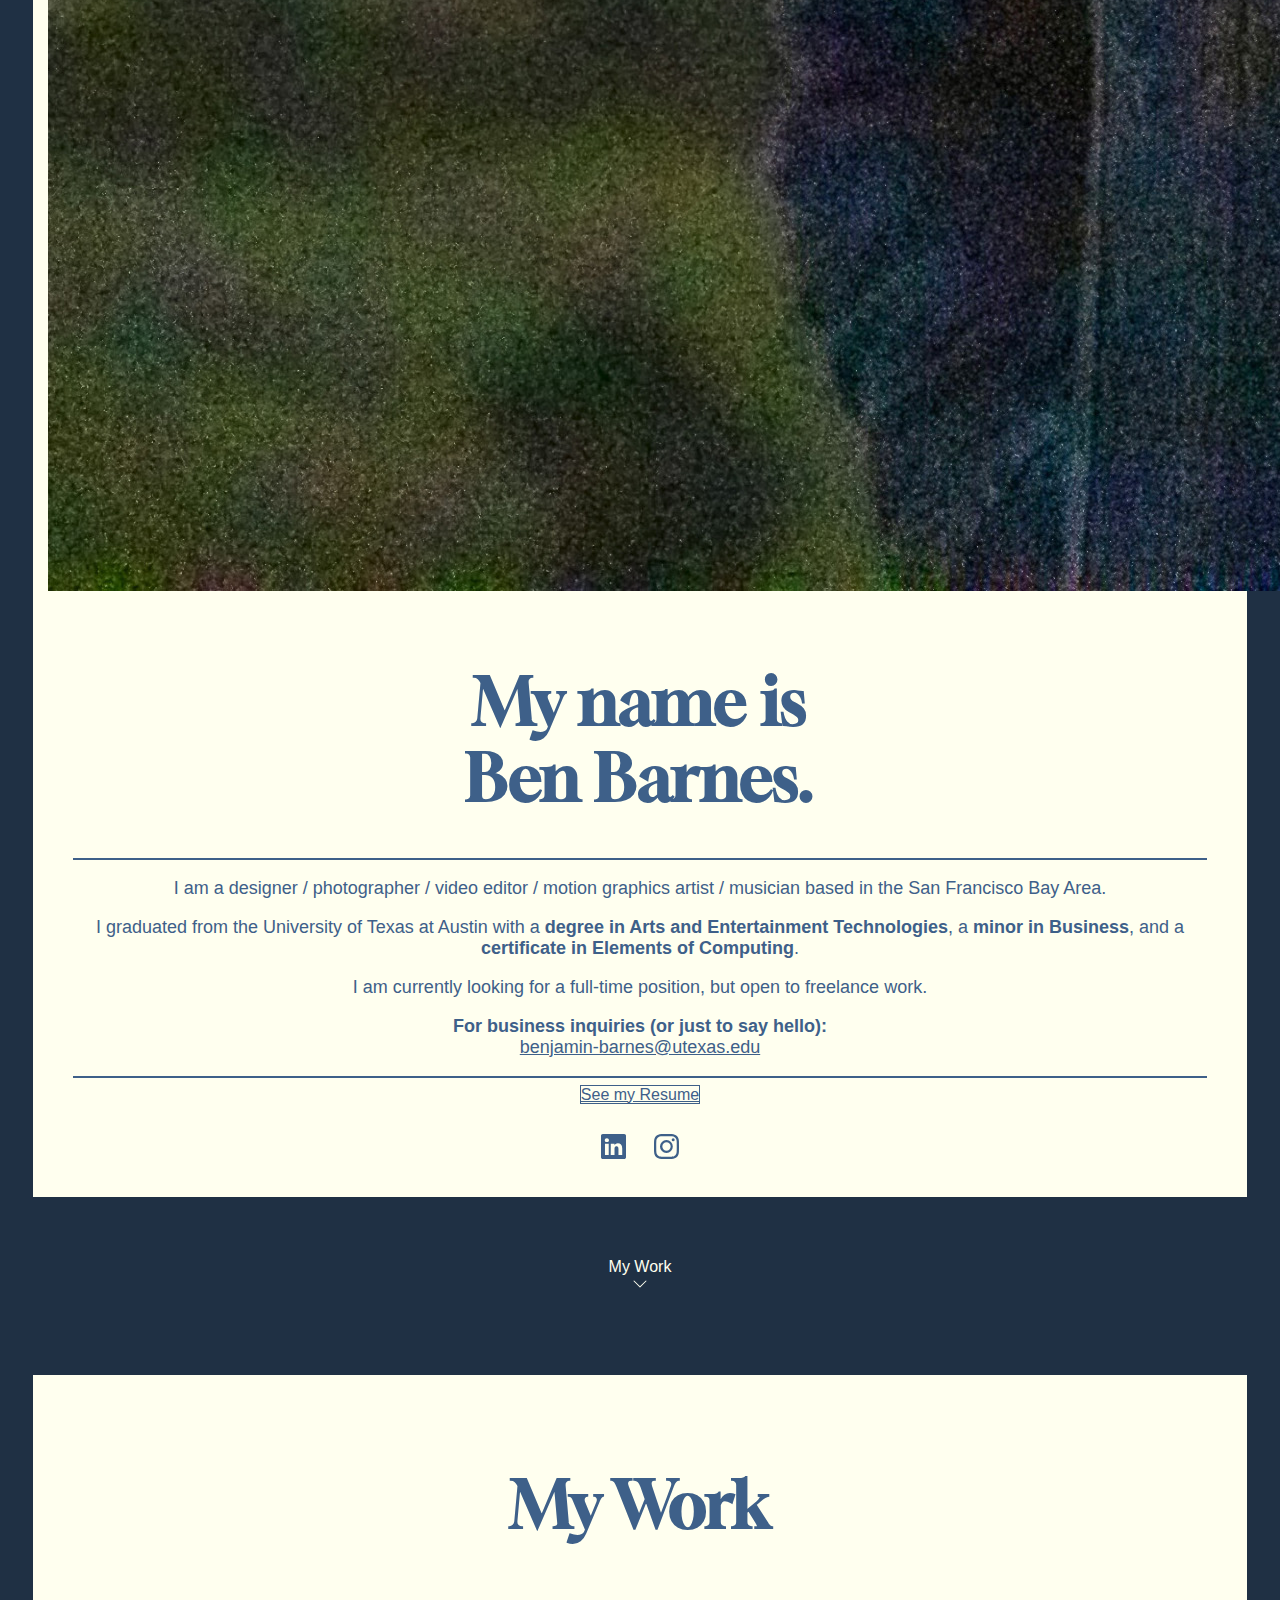
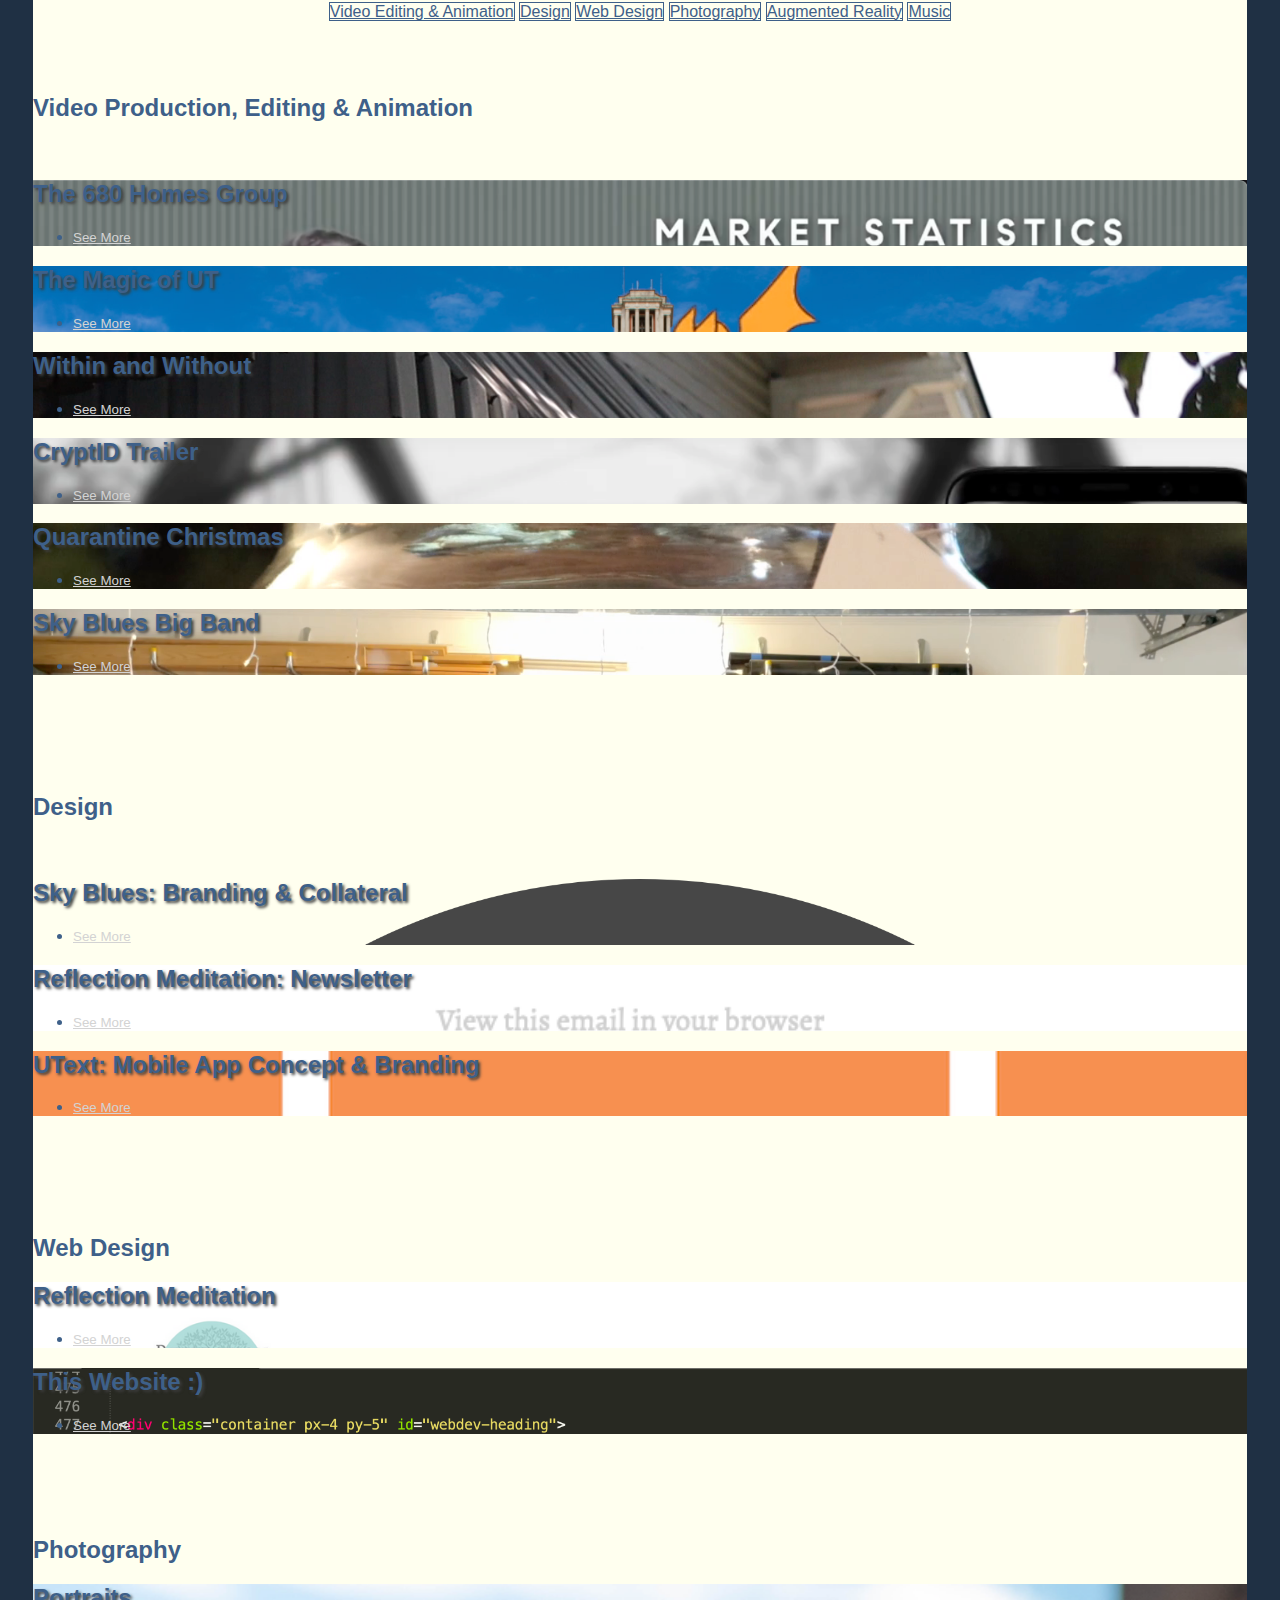
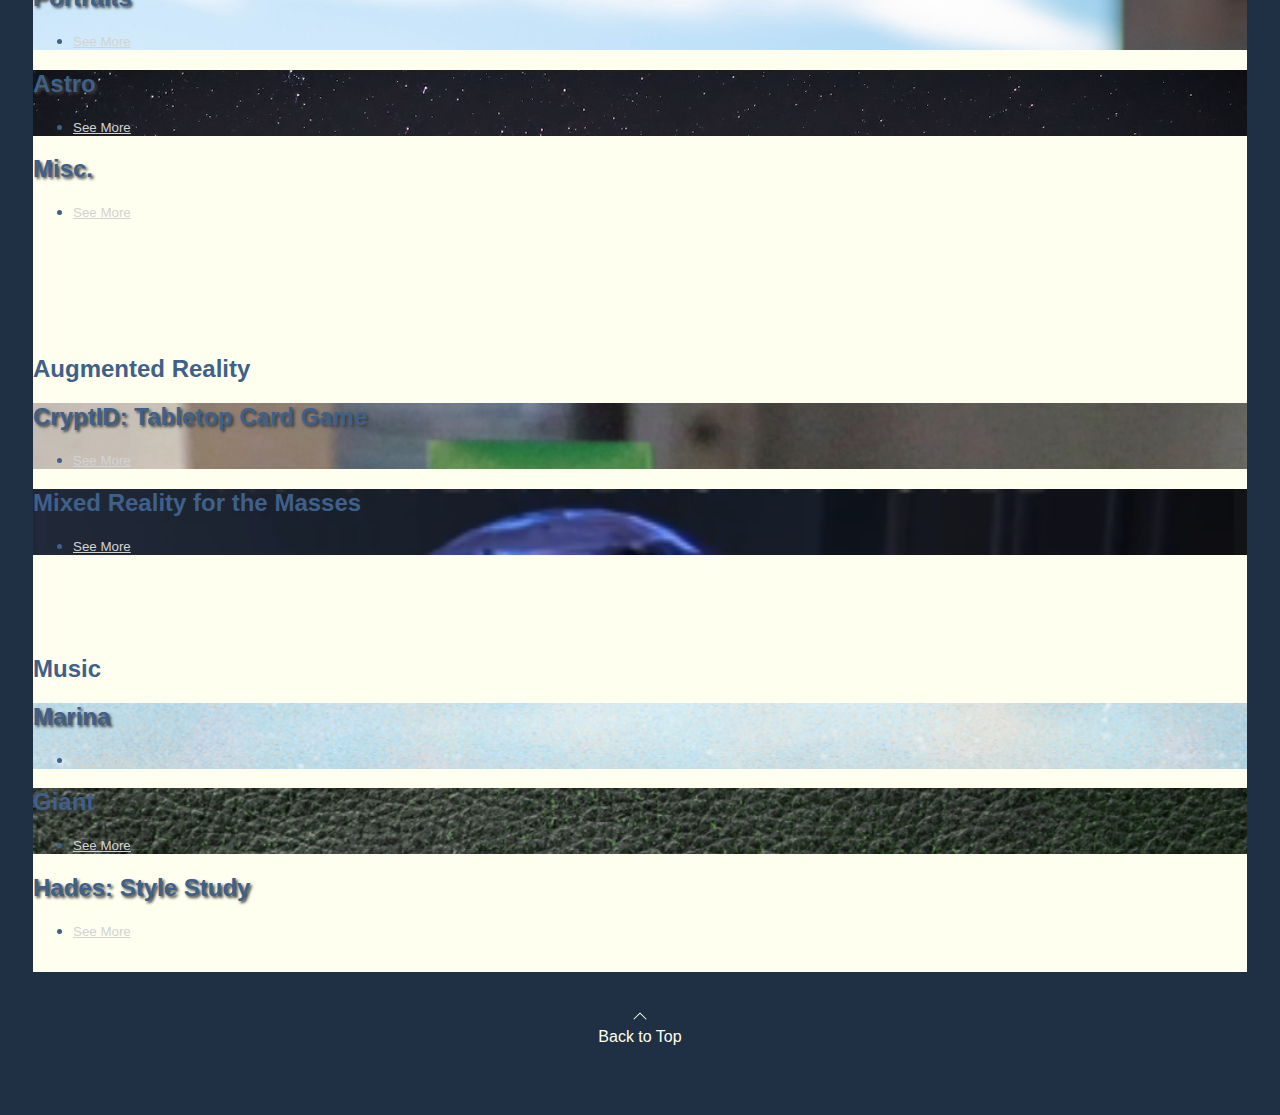
==== commit dd6a8a27: "attempt to address header image bug" ====
--- a/index.html
+++ b/index.html
@@ -86,7 +86,7 @@
     <div class = "row" >
 
       <div class = "col-md">
-        <img src="header-cropped.jpg" class = "img-fluid" style = "height:100%; object-fit:cover;">
+        <img src="header-cropped.jpg" class = "img-fluid h-100" style = "object-fit:cover;">
       </div> 
       <!-- column 1 end -->
 
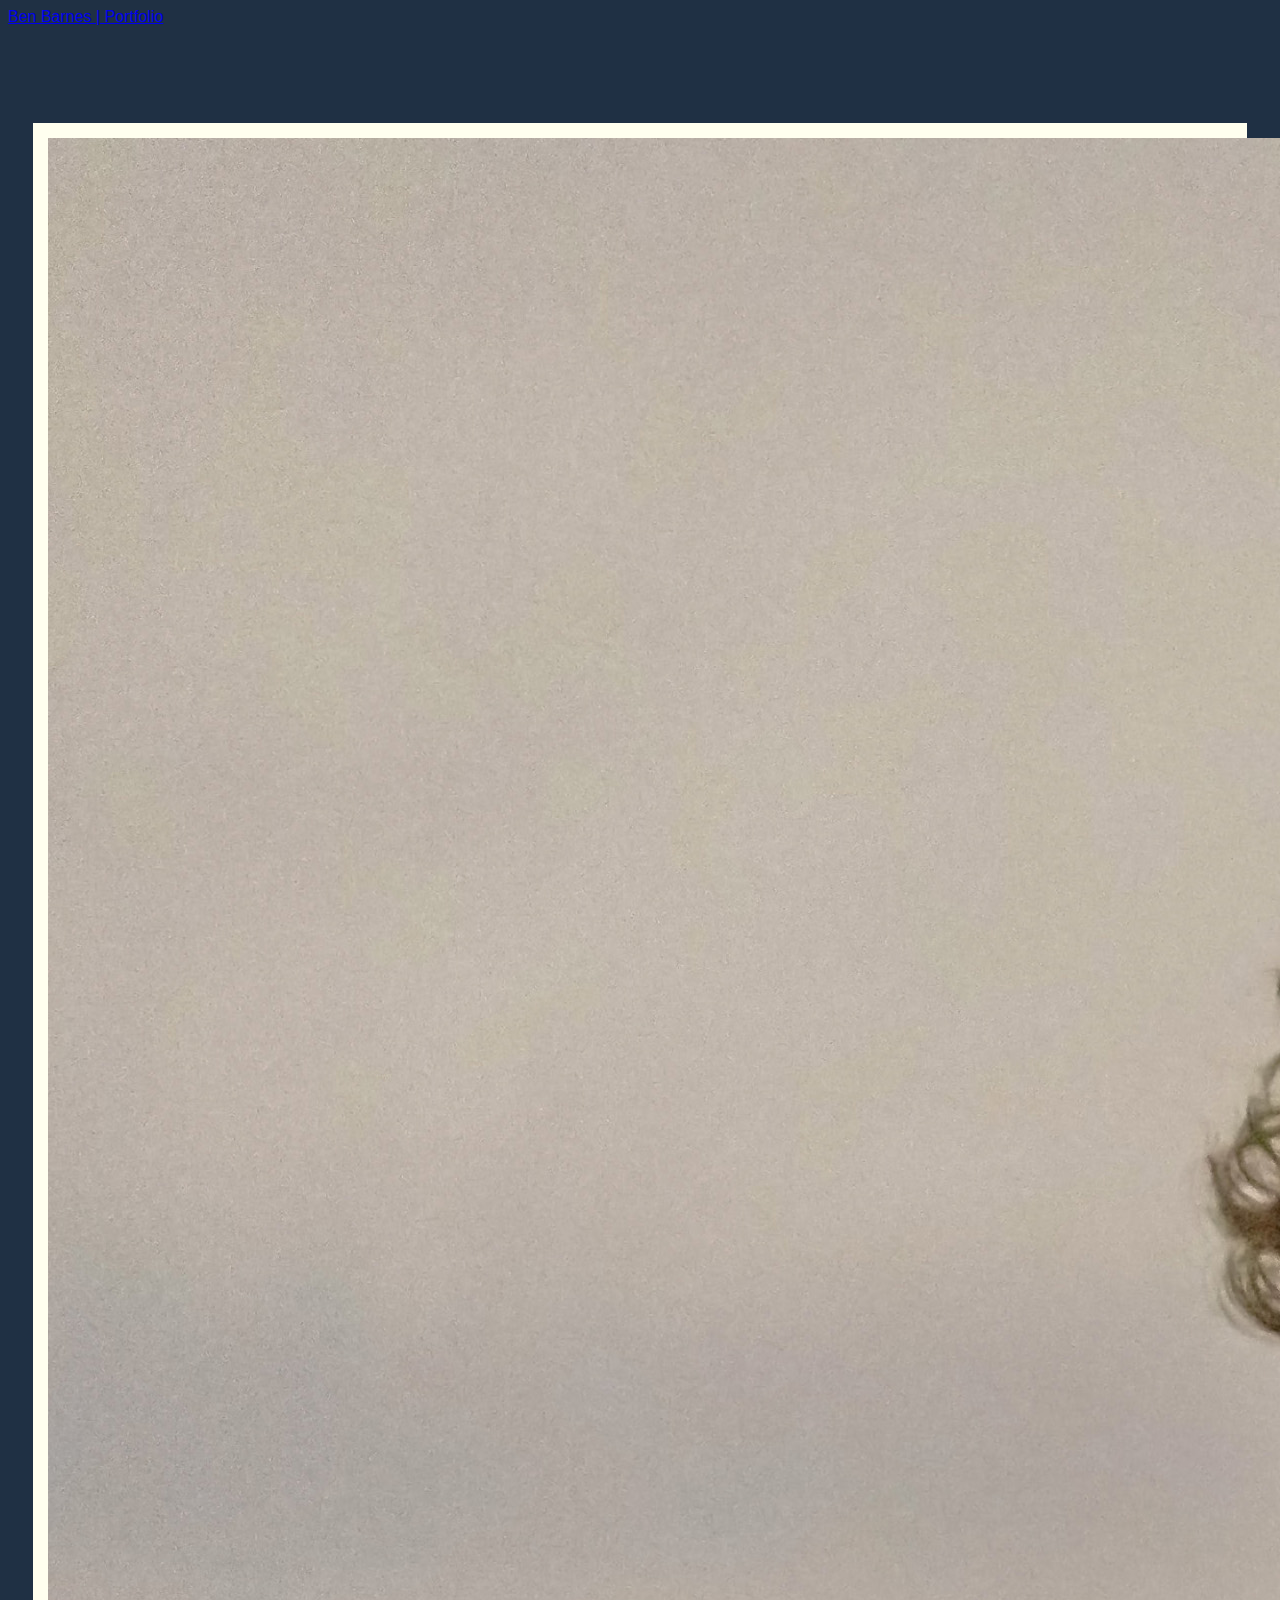
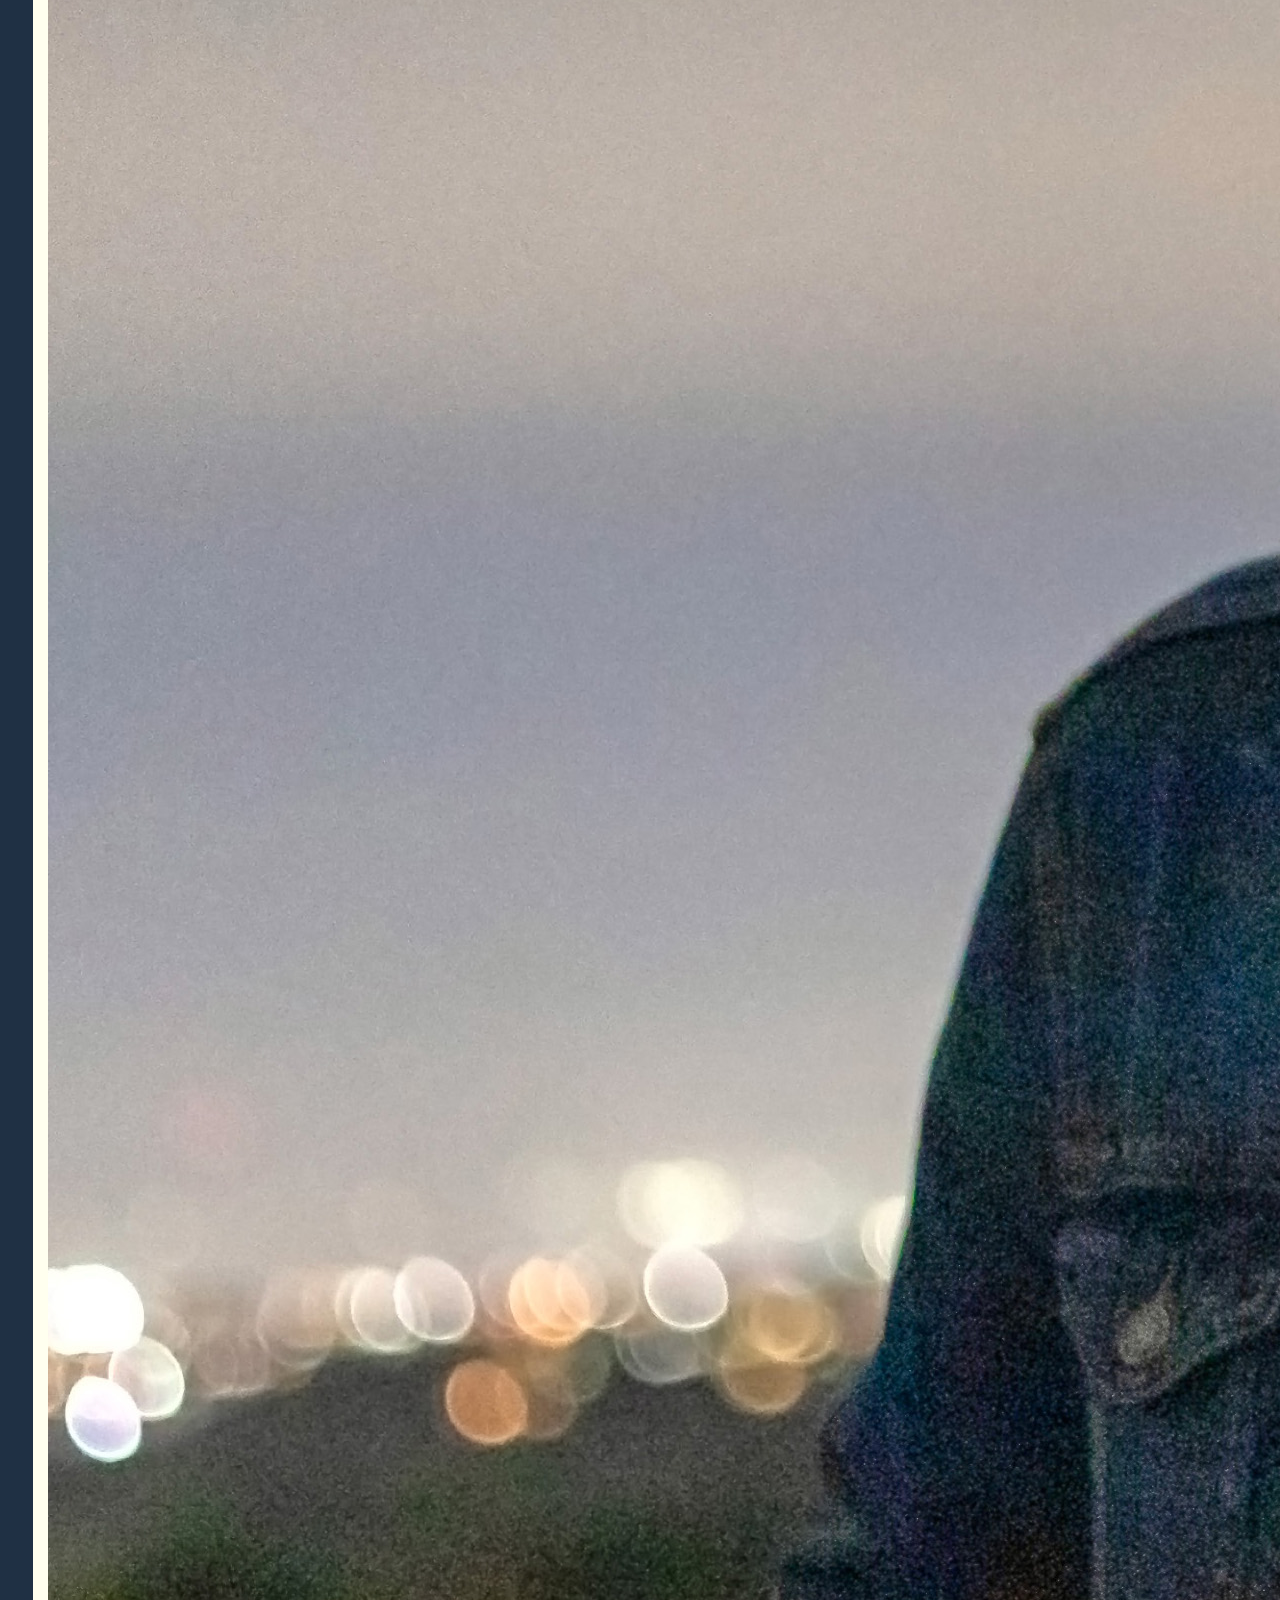
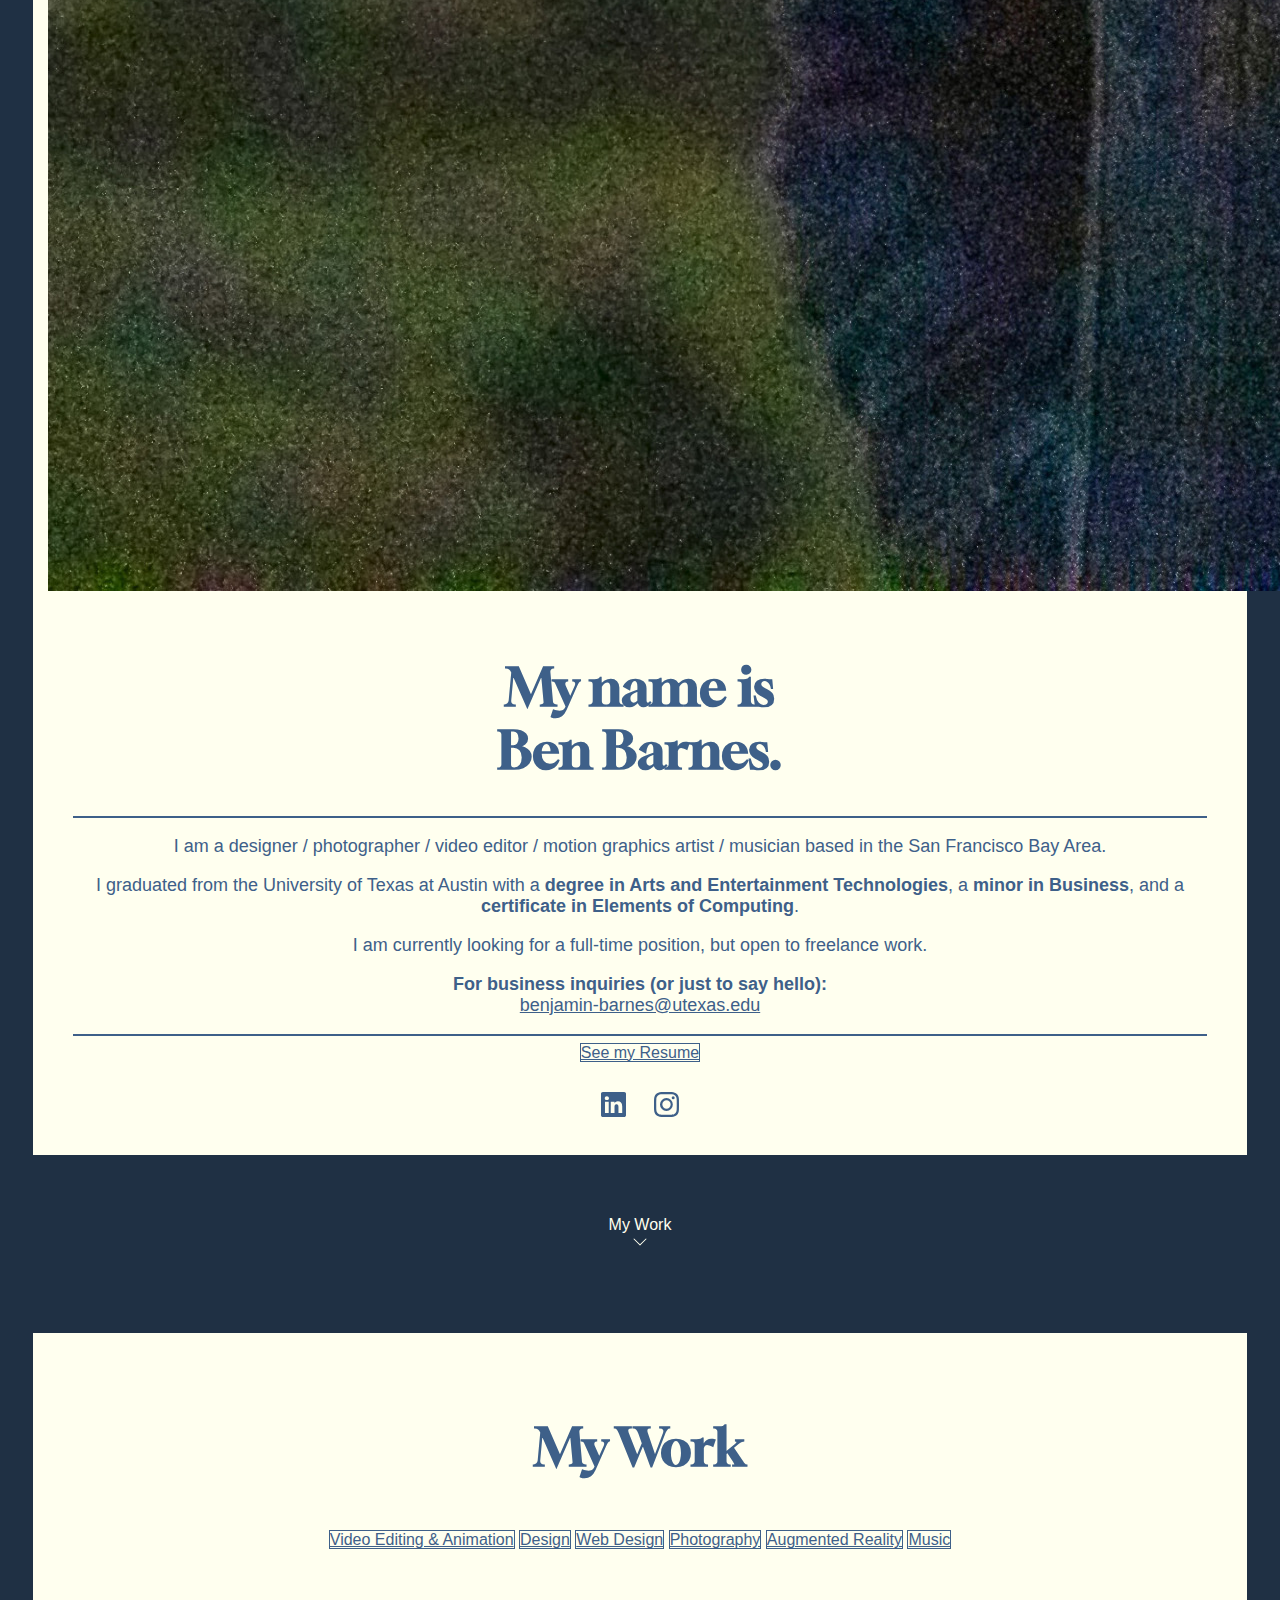
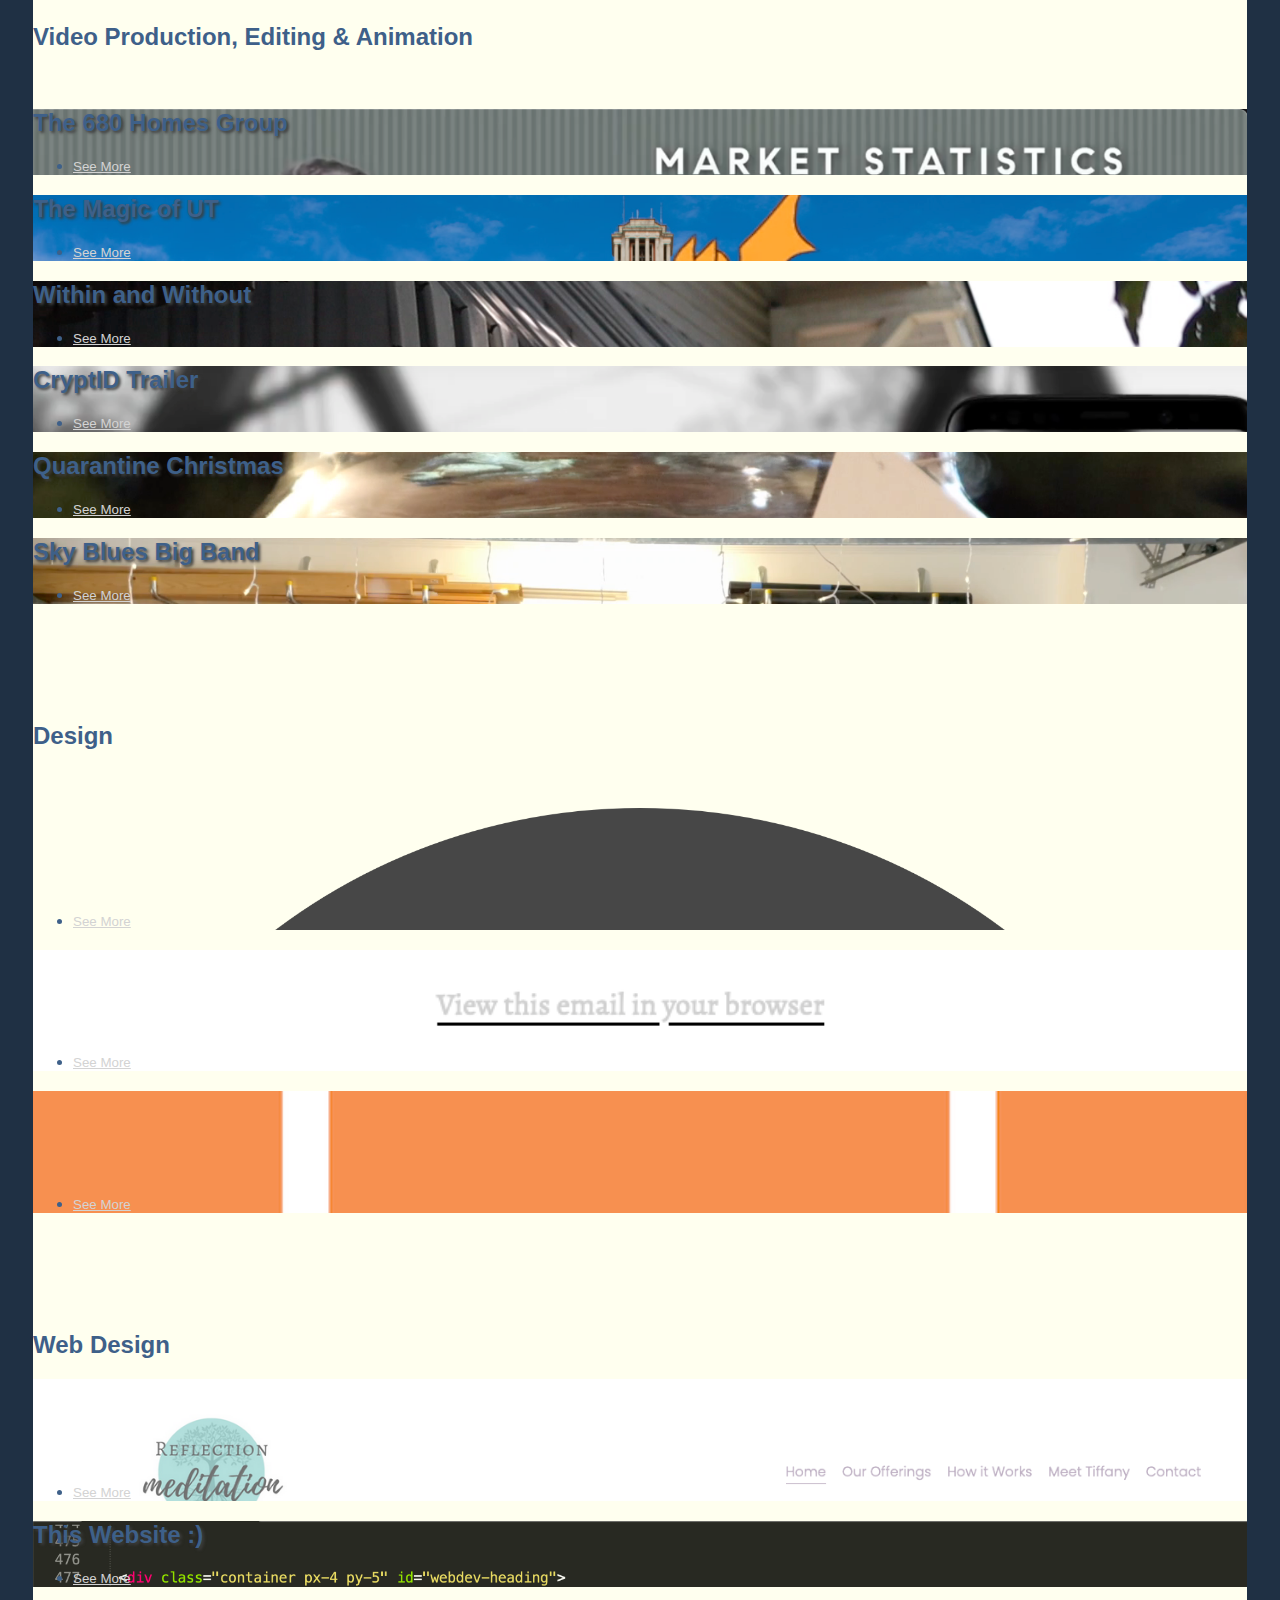
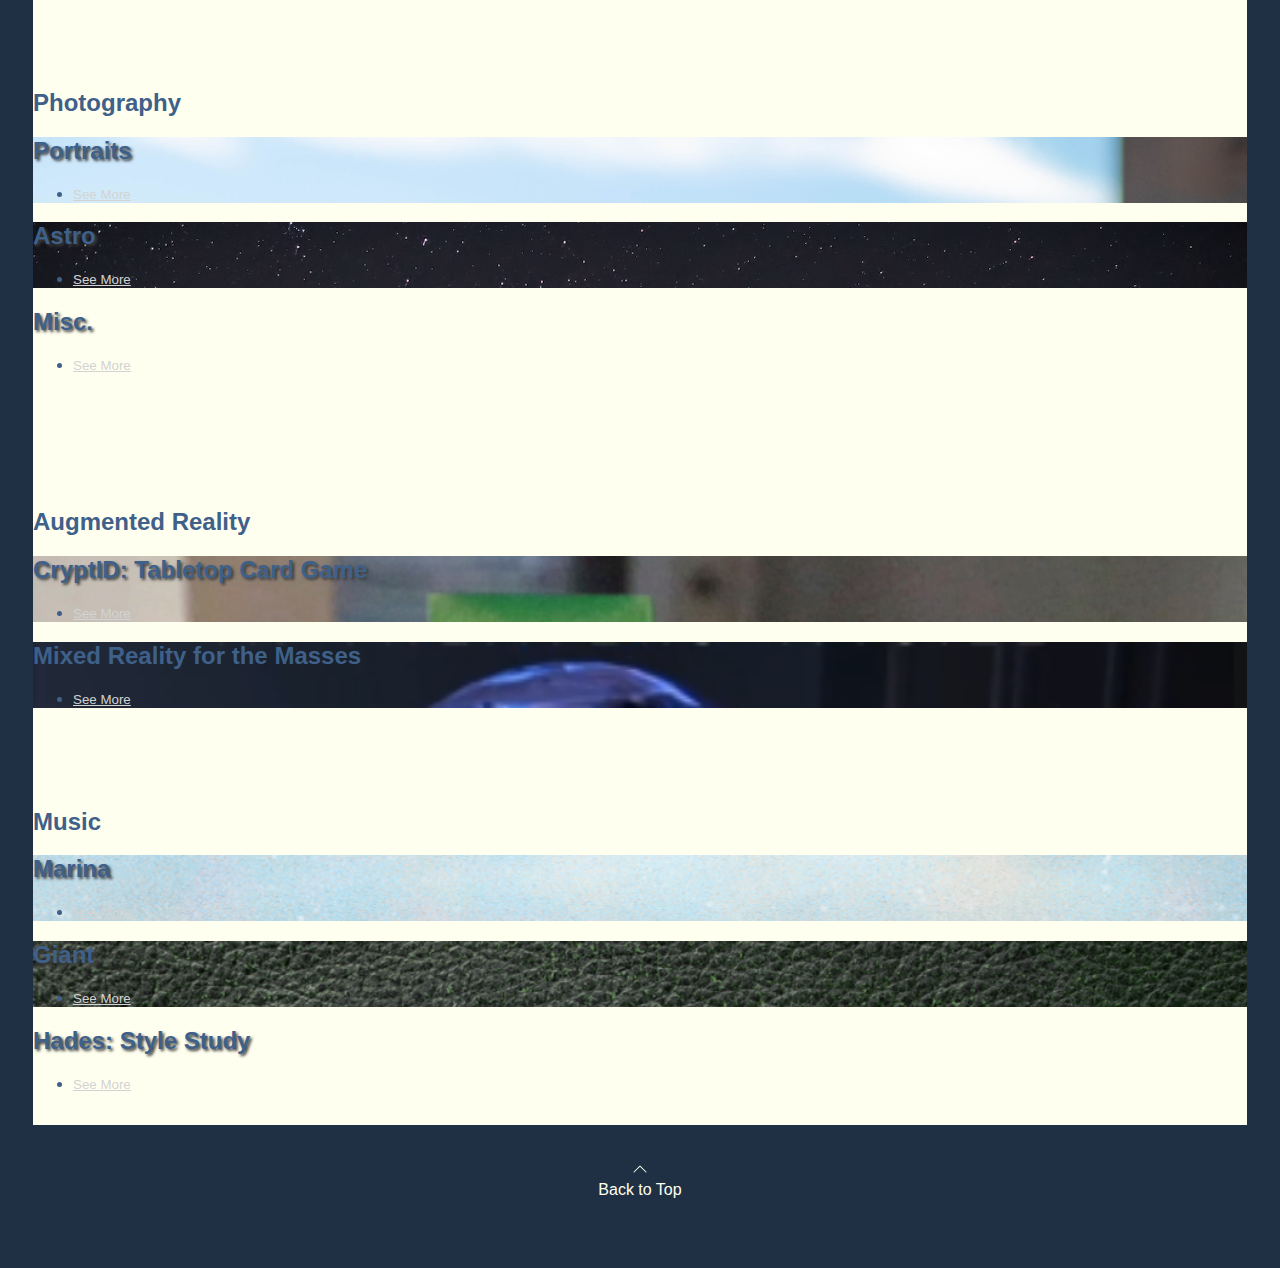
==== commit 80e5617e: "Update index.html" ====
--- a/index.html
+++ b/index.html
@@ -86,7 +86,7 @@
     <div class = "row" >
 
       <div class = "col-md">
-        <img src="header-cropped.jpg" class = "img-fluid h-100" style = "object-fit:cover;">
+        <img src="header-cropped.jpg" class = "img-fluid h-100 w-100" style = "object-fit:cover;">
       </div> 
       <!-- column 1 end -->
 
@@ -313,7 +313,7 @@
               <div class="card card-cover h-100 w-100 overflow-hidden text-white bg-dark rounded-0 border-5 customicon" style="background-image: url('thumbnails/sbbb_thumbnail.png'); background-size: cover; background-repeat: no-repeat; object-fit: cover; border-color:#FFFFEF;">
           <div class="d-flex flex-column h-100 p-5 pb-3 text-white text-shadow-1">
 
-             <h2 class="pt-5 mt-5 mb-4 display-6 lh-1 fw-bold" style="text-shadow: 2px 2px 3px #3d3d3d;">Sky Blues: Branding & Collateral</h2>
+             <h2 class="pt-5 mt-5 mb-4 display-6 lh-1 fw-bold" style="text-shadow: 2px 2px 3px #3d3d3d;"> <br> <br> <br> </h2>
 
             <ul class="d-flex list-unstyled mt-auto">
               <li class="d-flex align-items-center me-3">
@@ -329,7 +329,7 @@
                 <div class="card card-cover h-100 w-100 overflow-hidden text-white bg-dark rounded-0 border-5 customicon" style="background-image: url('thumbnails/rm_newsletter.png'); background-size: cover; background-repeat: no-repeat; object-fit: cover; border-color:#FFFFEF;">
           <div class="d-flex flex-column h-100 p-5 pb-3 text-white text-shadow-1">
 
-             <h2 class="pt-5 mt-5 mb-4 display-6 lh-1 fw-bold" style="text-shadow: 2px 2px 3px #3d3d3d;">Reflection Meditation: Newsletter</h2> </a>
+             <h2 class="pt-5 mt-5 mb-4 display-6 lh-1 fw-bold" style="text-shadow: 2px 2px 3px #3d3d3d;"> <br> <br> <br> </h2> </a>
 
             <ul class="d-flex list-unstyled mt-auto">
               <li class="d-flex align-items-center me-3">
@@ -345,7 +345,7 @@
                 <div class="card card-cover h-100 w-100 overflow-hidden text-white bg-dark rounded-0 border-5 customicon" style="background-image: url('thumbnails/utext_thumb.png'); background-size: cover; background-repeat: no-repeat; object-fit: cover; border-color:#FFFFEF;">
           <div class="d-flex flex-column h-100 p-5 pb-3 text-white text-shadow-1">
 
-             <h2 class="pt-5 mt-5 mb-4 display-6 lh-1 fw-bold" style="text-shadow: 2px 2px 3px #3d3d3d;">UText: Mobile App Concept & Branding</h2> </a>
+             <h2 class="pt-5 mt-5 mb-4 display-6 lh-1 fw-bold" style="text-shadow: 2px 2px 3px #3d3d3d;"> <br> <br> <br> </h2> </a>
 
             <ul class="d-flex list-unstyled mt-auto">
               <li class="d-flex align-items-center me-3">
@@ -380,7 +380,7 @@
         <div class="card card-cover h-100 w-100 overflow-hidden text-white bg-dark rounded-0 border-5 customicon" style="background-image: url('thumbnails/reflection.png'); background-size: cover; background-repeat: no-repeat; object-fit: cover; border-color:#FFFFEF;">
           <div class="d-flex flex-column h-100 p-5 text-white text-shadow-1">
 
-             <h2 class="pt-5 mt-5 mb-4 display-6 lh-1 fw-bold" style="text-shadow: 2px 2px 3px #3d3d3d;">Reflection Meditation</h2>
+             <h2 class="pt-5 mt-5 mb-4 display-6 lh-1 fw-bold" style="text-shadow: 2px 2px 3px #3d3d3d;"> <br> <br> <br> </h2>
 
             <ul class="d-flex list-unstyled mt-auto">
               <li class="d-flex align-items-center me-3">
--- a/portfolio.css
+++ b/portfolio.css
@@ -19,7 +19,7 @@
 
 h1 {
 
-  font-size: 4rem;
+  font-size: 3.25rem;
   font-family: 'Gloock', serif;
   
 }
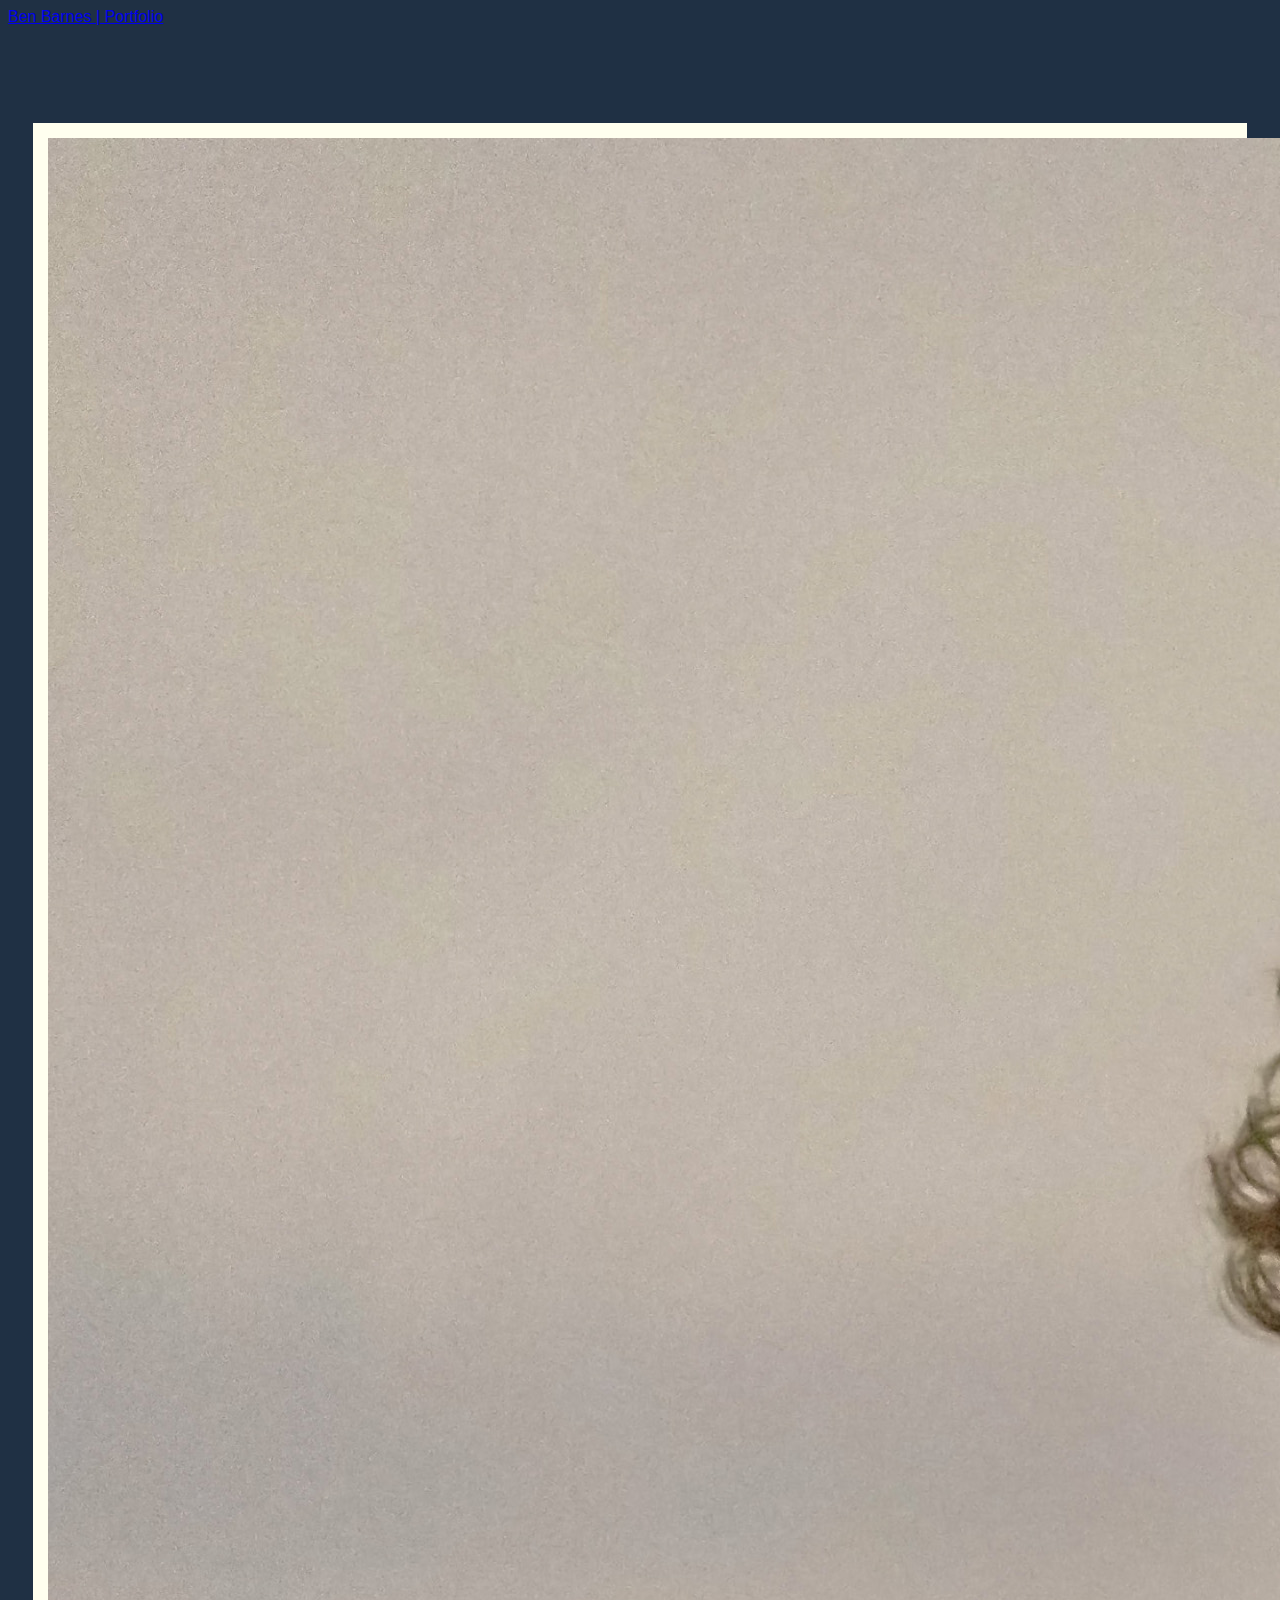
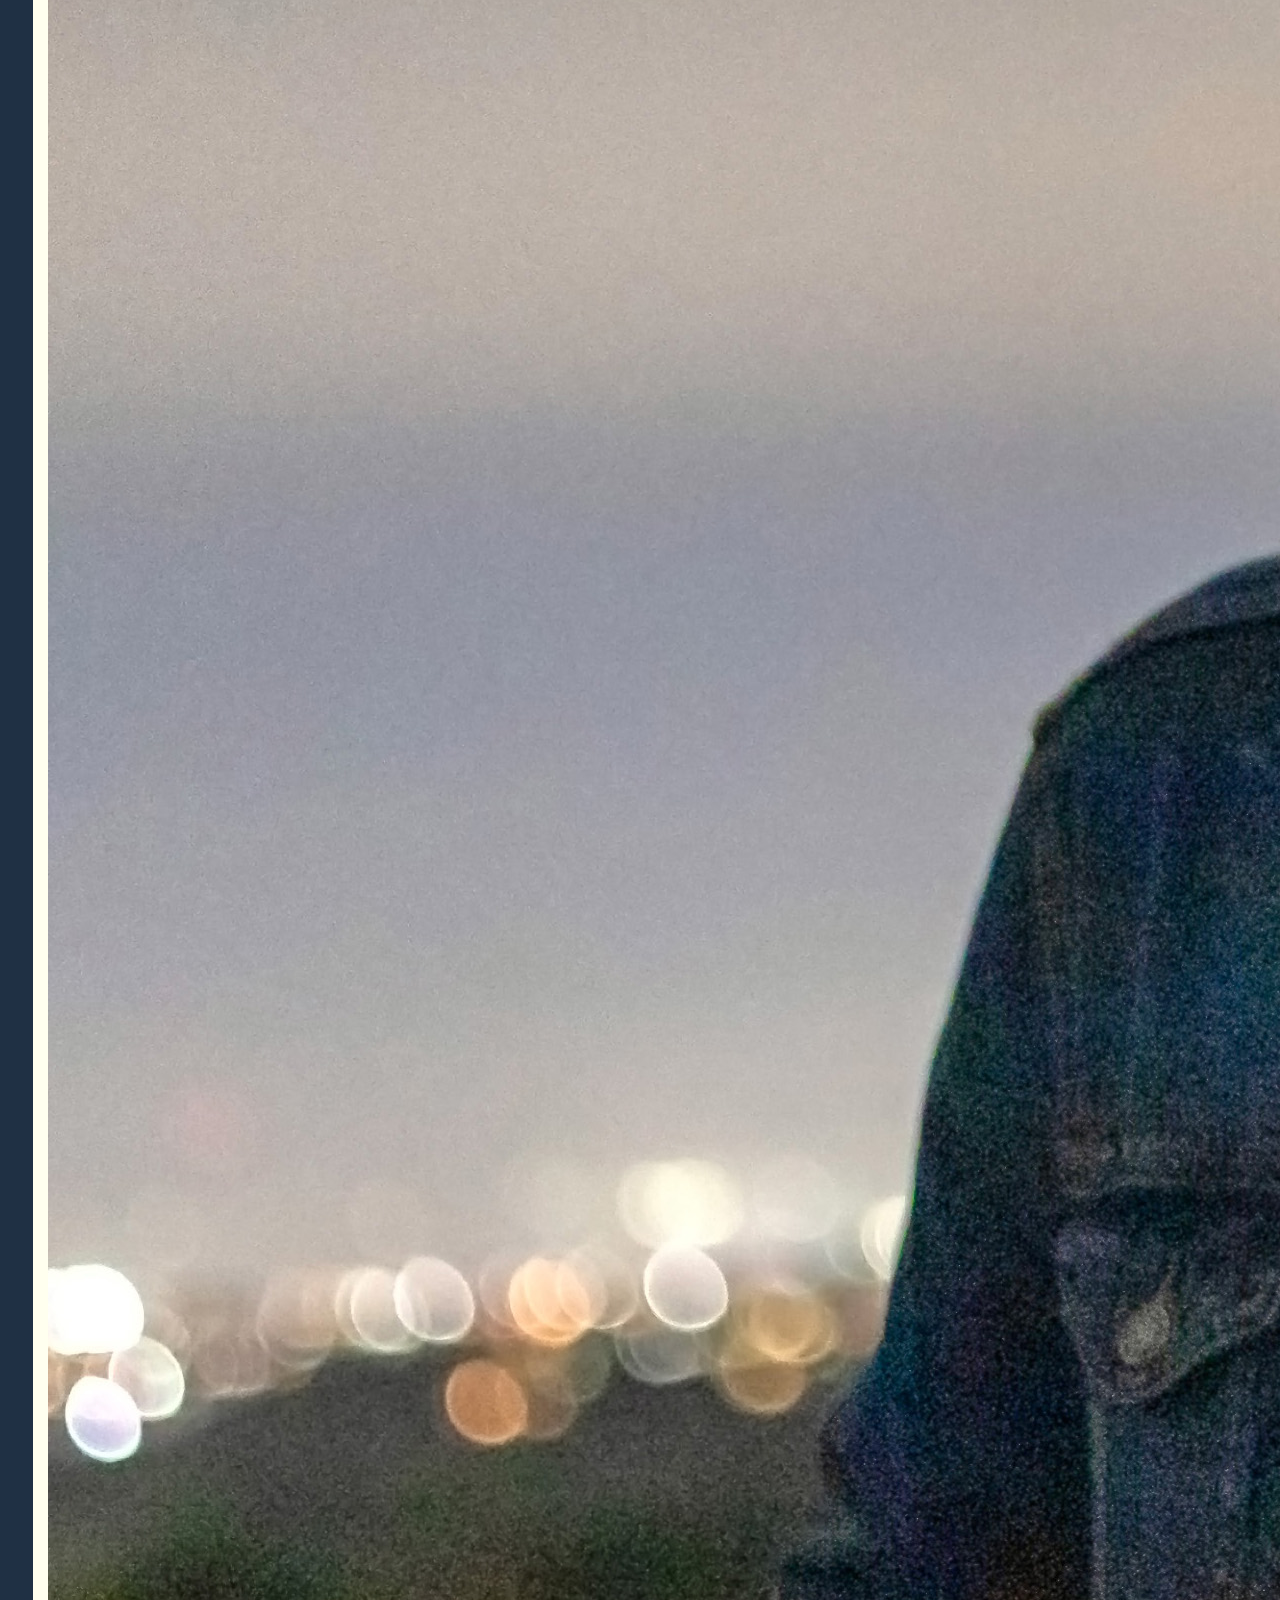
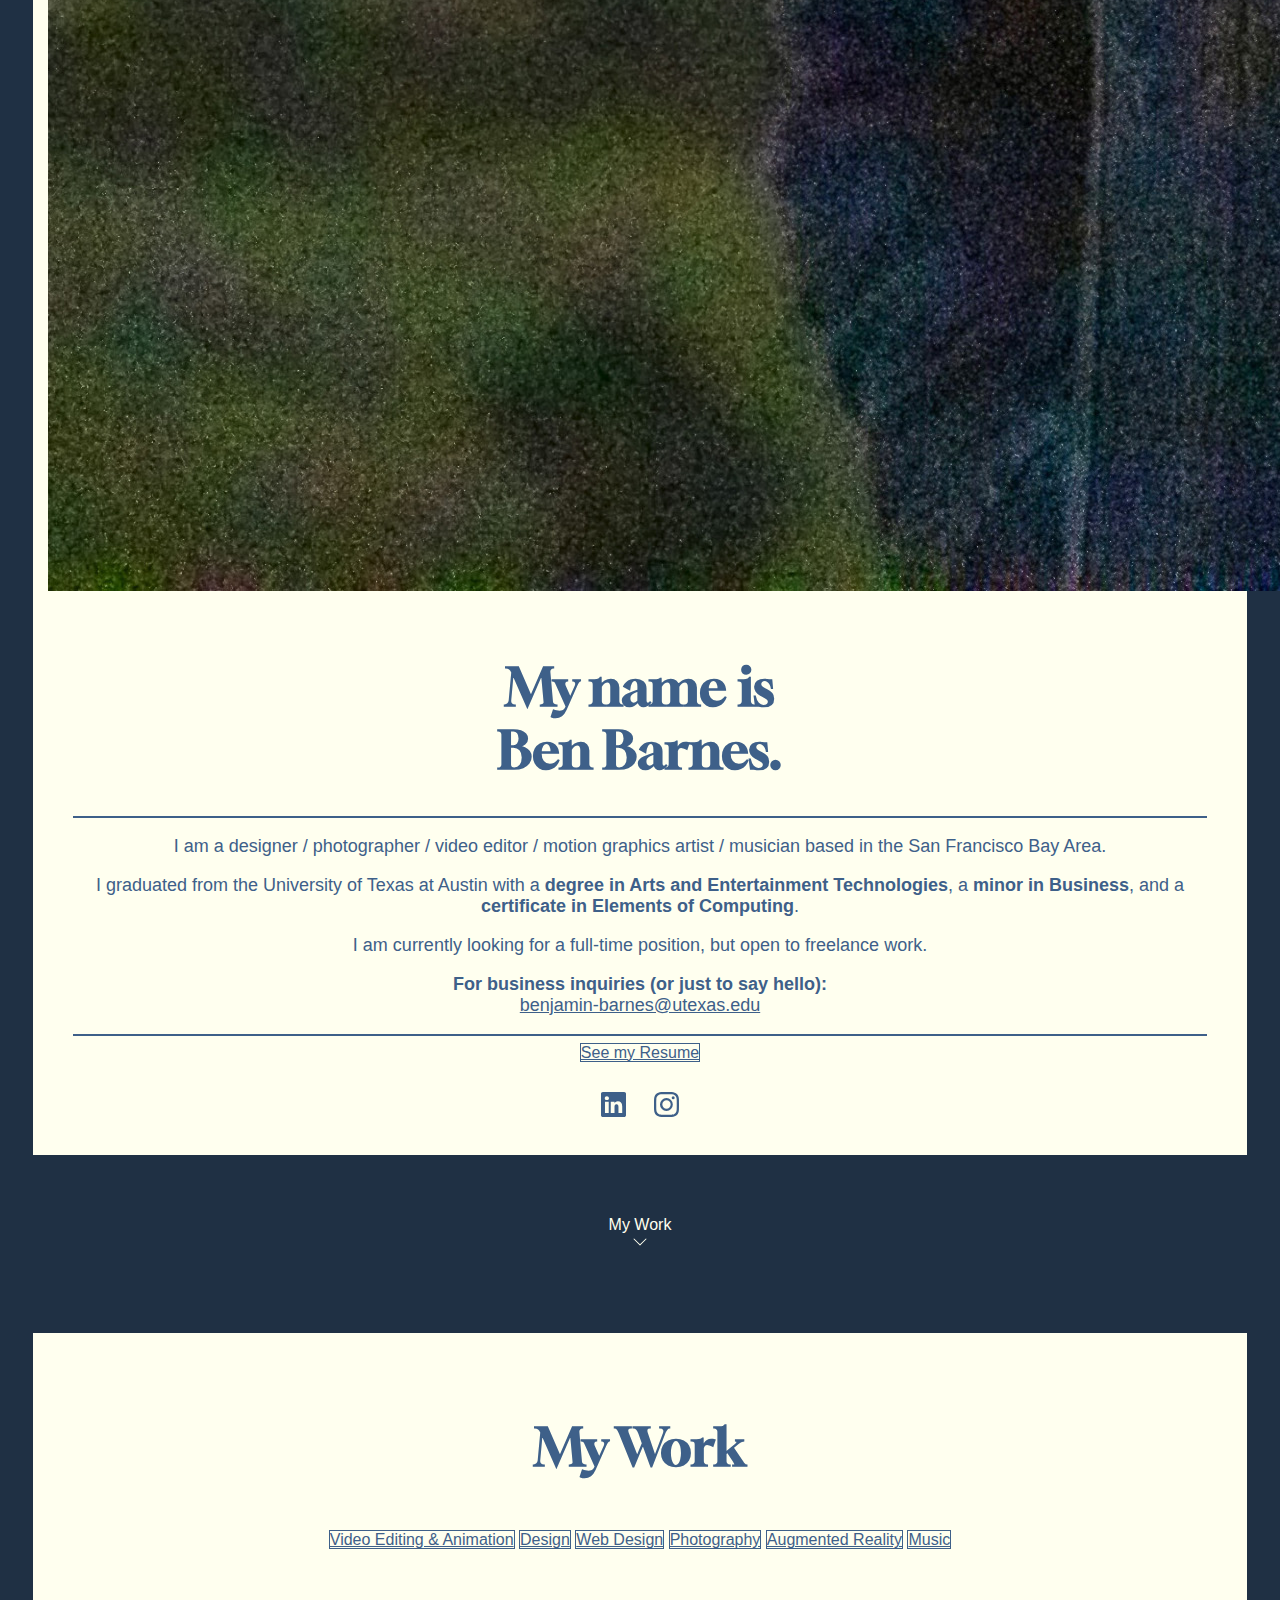
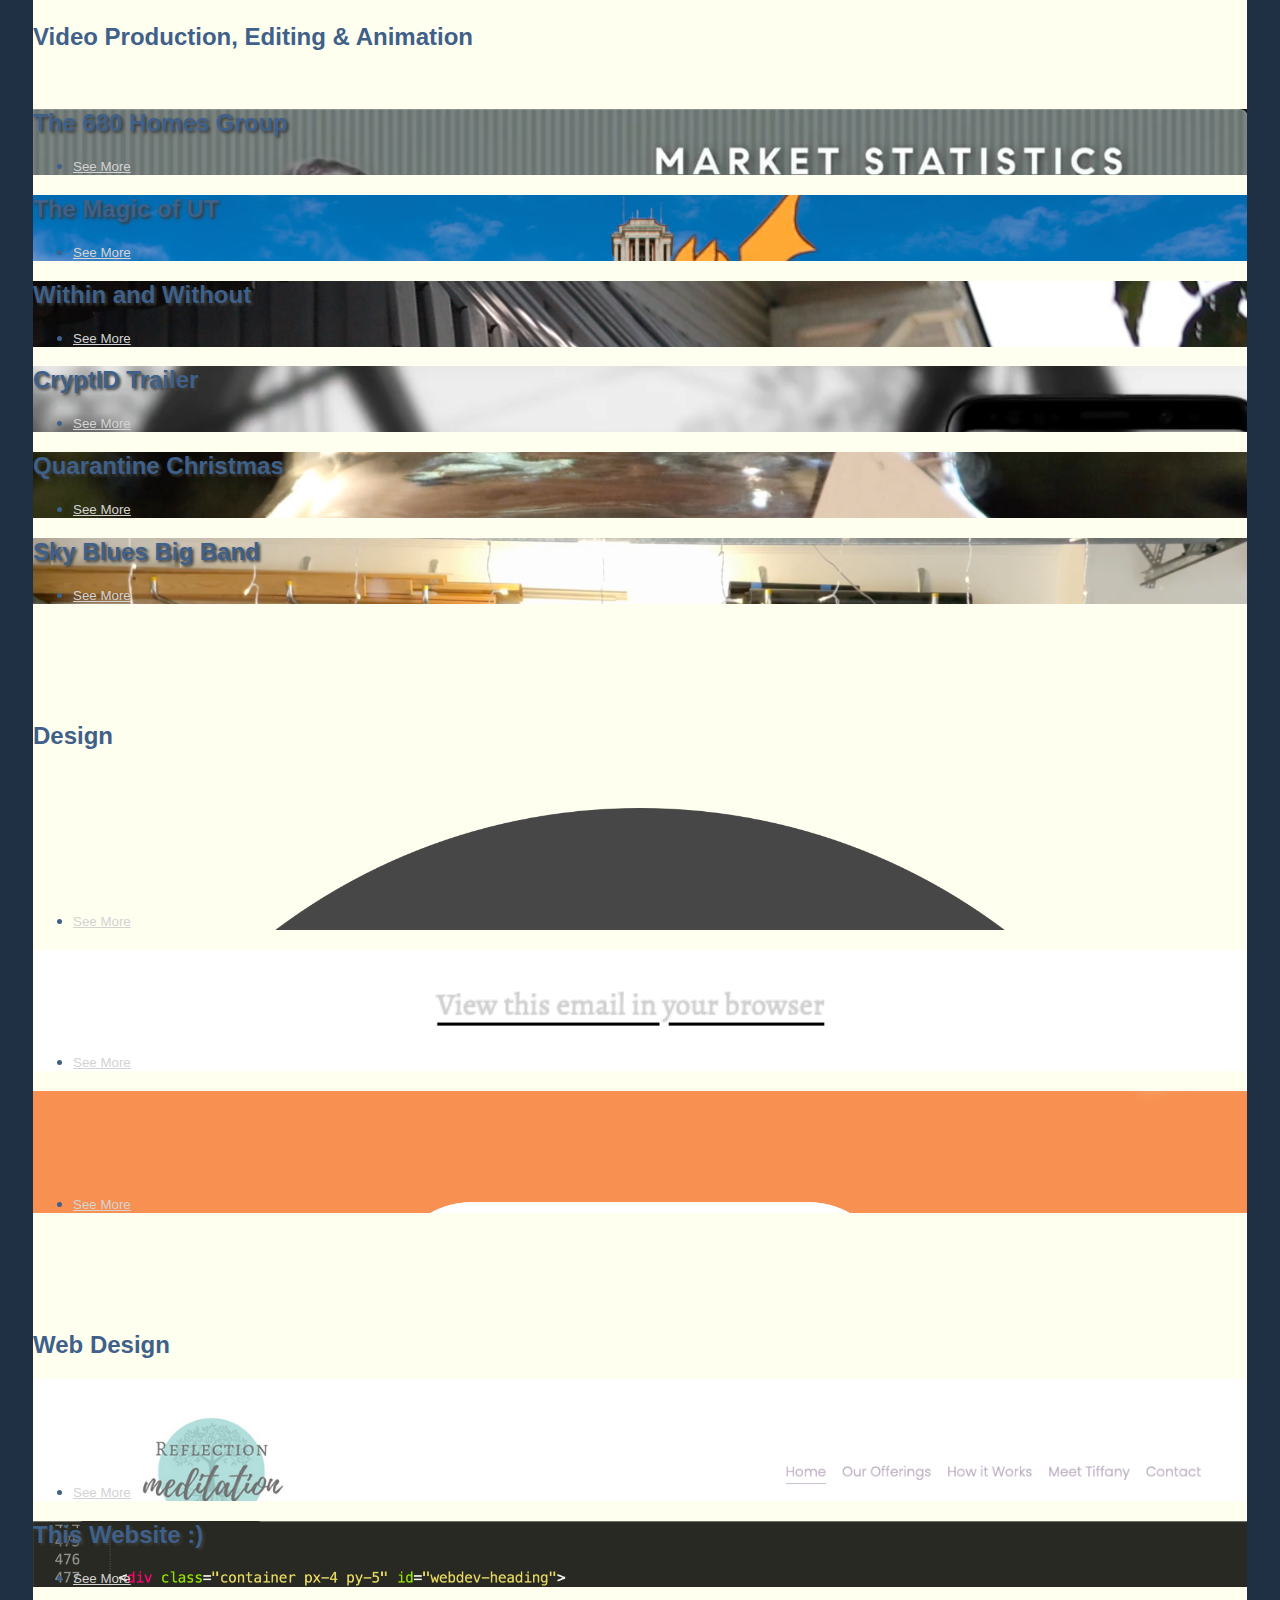
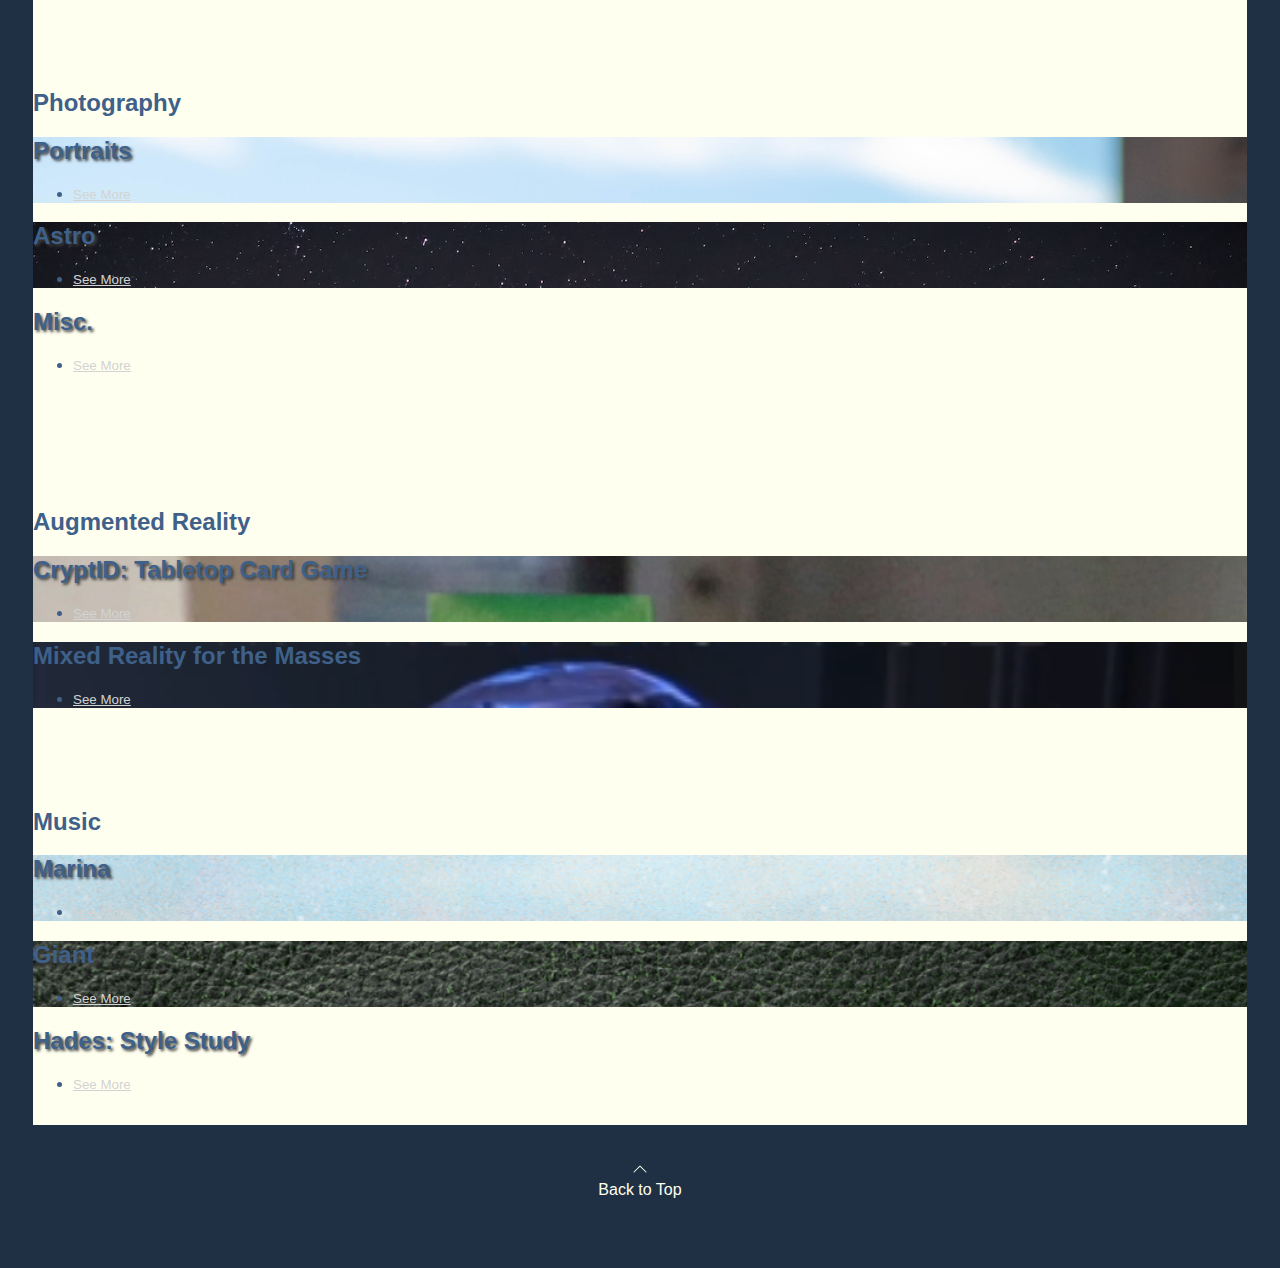
==== commit 3a80d75e: "Update index.html" ====
--- a/index.html
+++ b/index.html
@@ -317,7 +317,7 @@
 
             <ul class="d-flex list-unstyled mt-auto">
               <li class="d-flex align-items-center me-3">
-                   <a class = "stretched-link" style = "color: lightgrey;" href="contact.html"> <small>See More</small> </a>
+                   <a class = "stretched-link" style = "color: lightgrey;" href=""> <small>See More</small> </a>
               </li>
             </ul>
           </div>
@@ -349,7 +349,7 @@
 
             <ul class="d-flex list-unstyled mt-auto">
               <li class="d-flex align-items-center me-3">
-                   <a class = "stretched-link" style = "color: lightgrey;" href="contact.html"> <small>See More</small> </a>
+                   <a class = "stretched-link" style = "color: lightgrey;" href=""> <small>See More</small> </a>
               </li>
             </ul>
           </div>
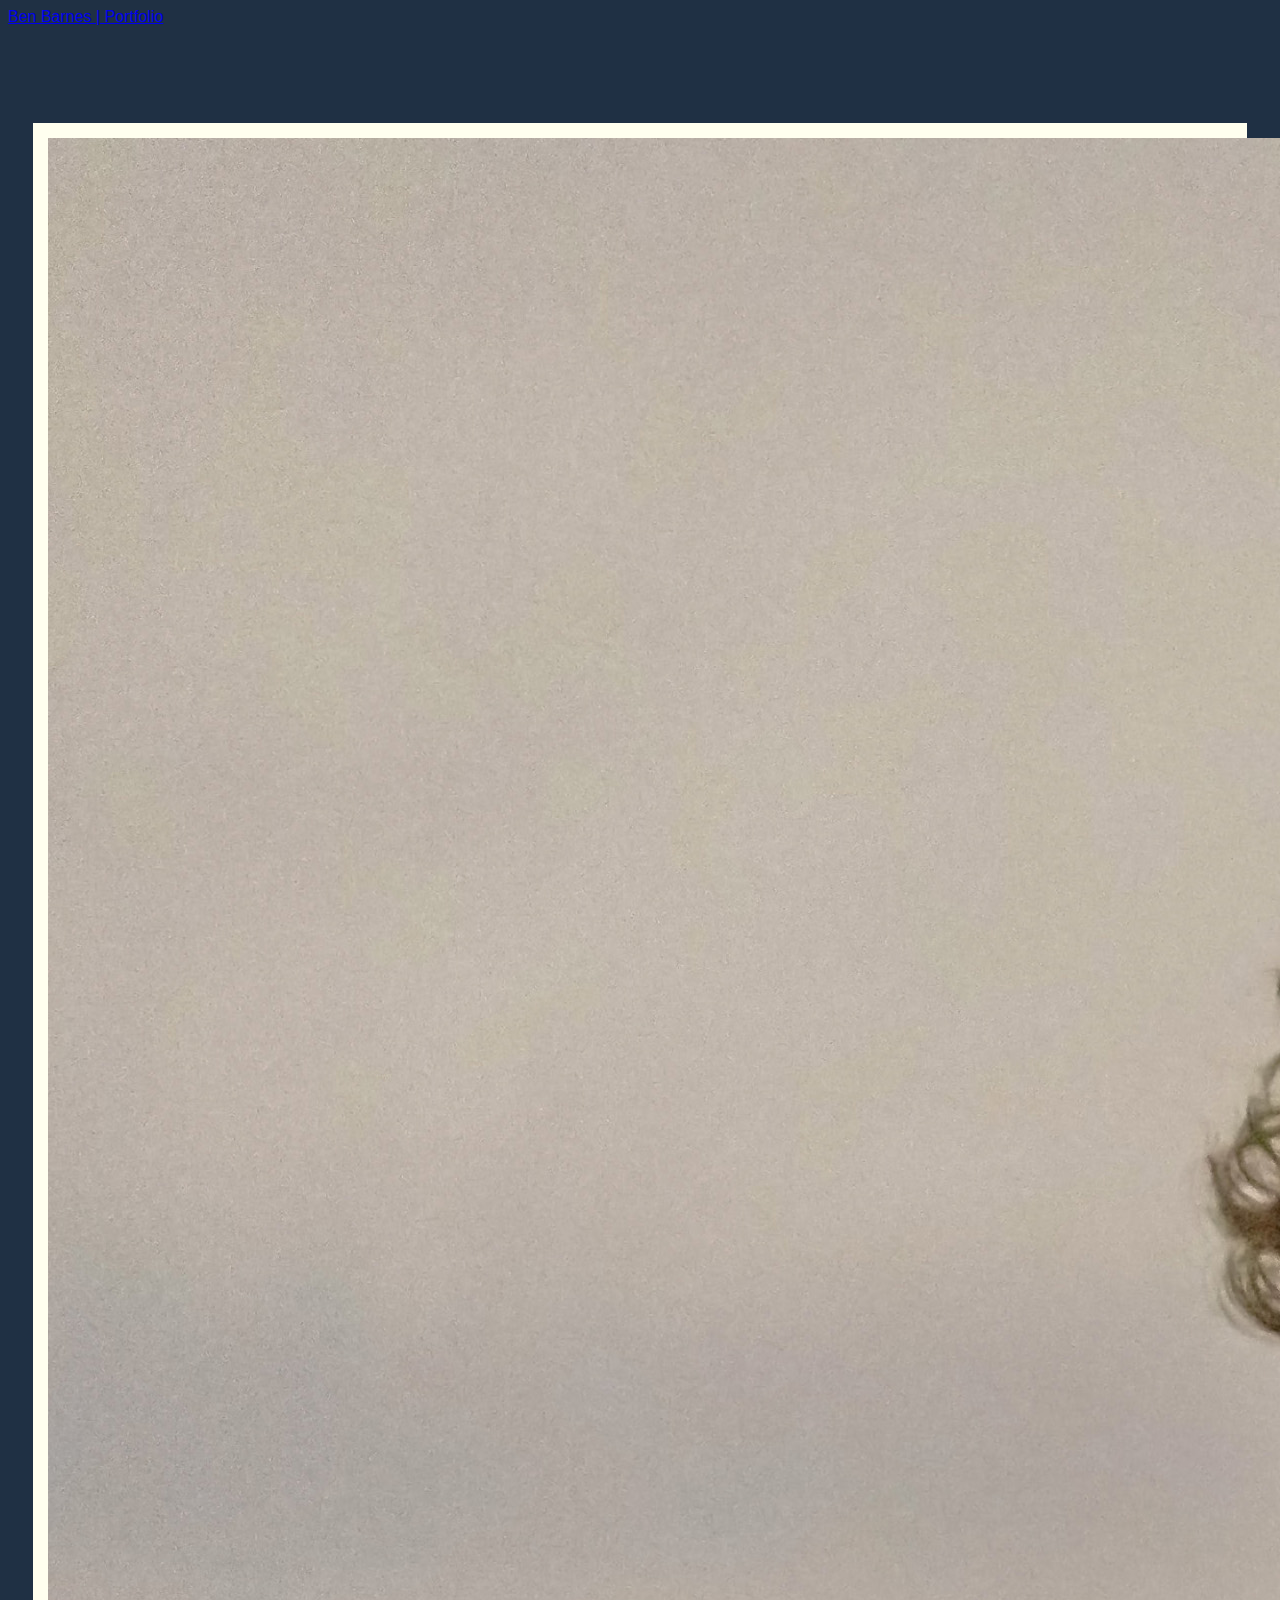
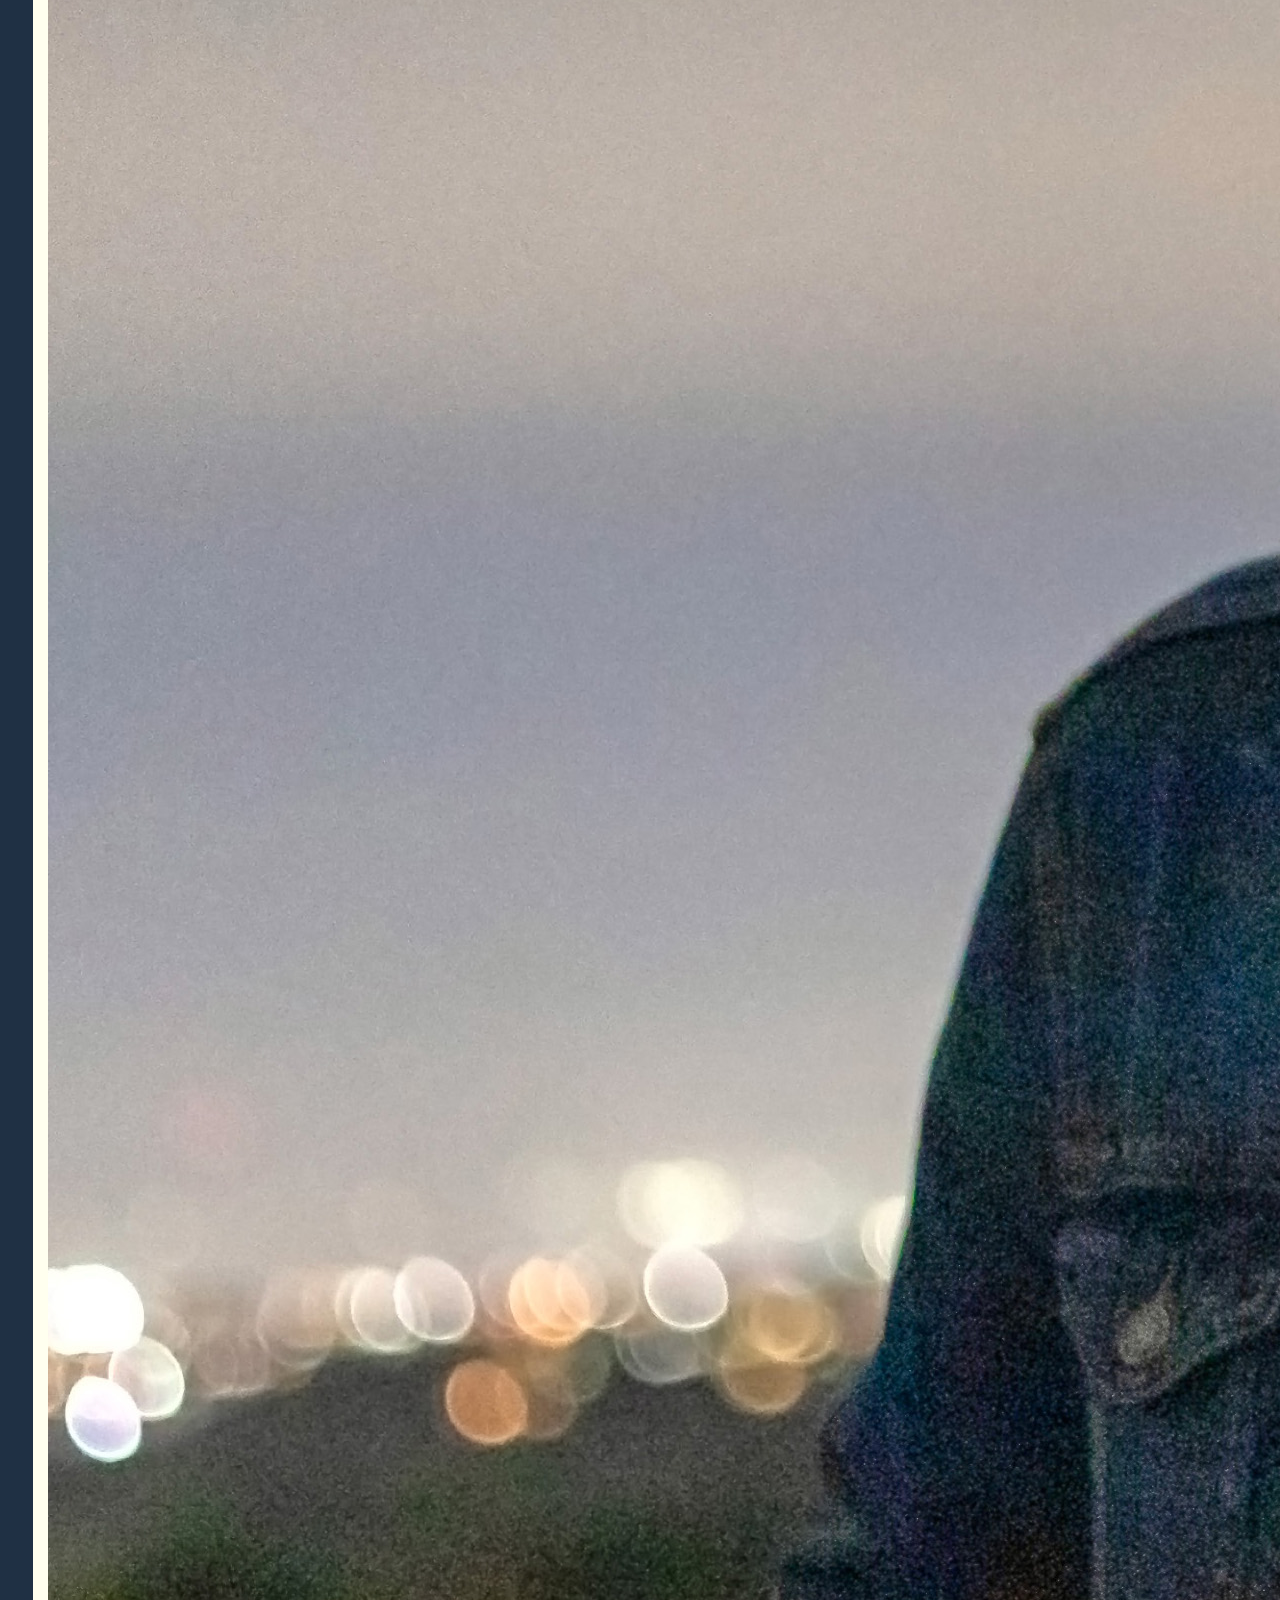
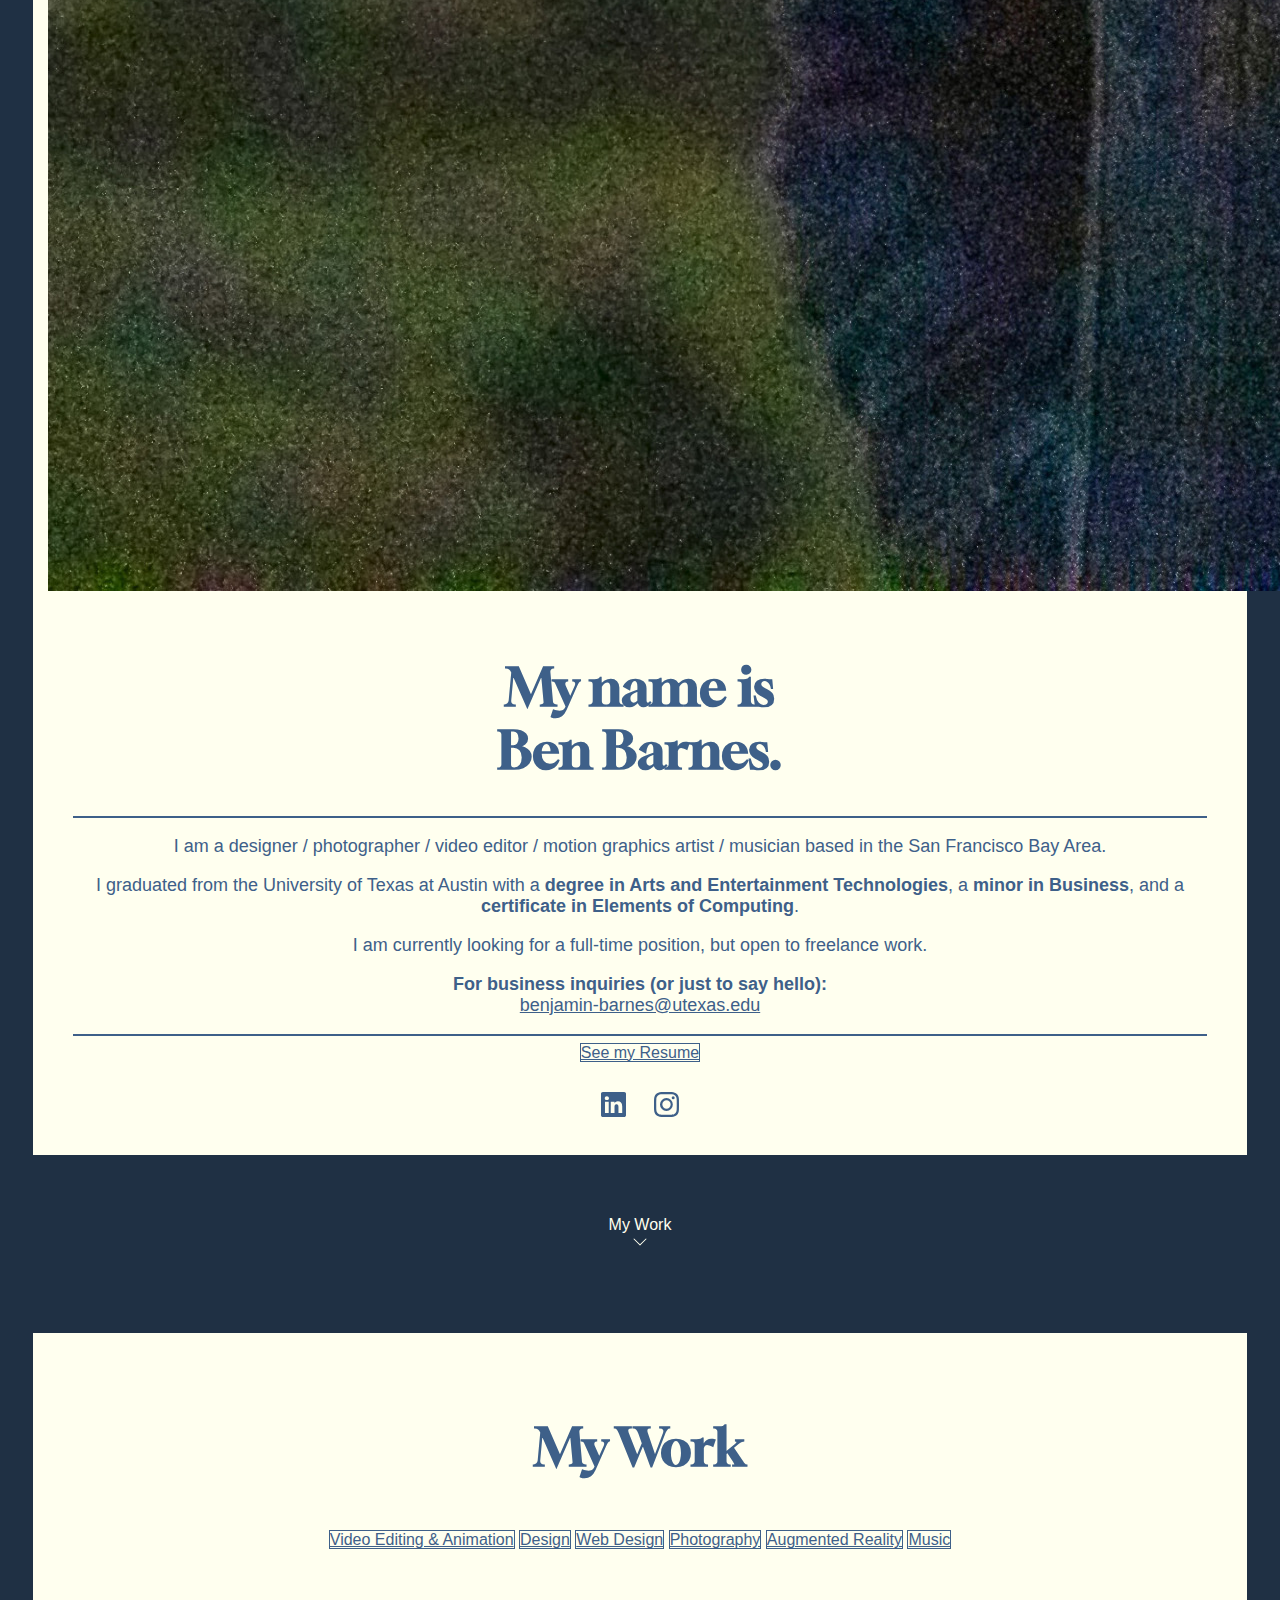
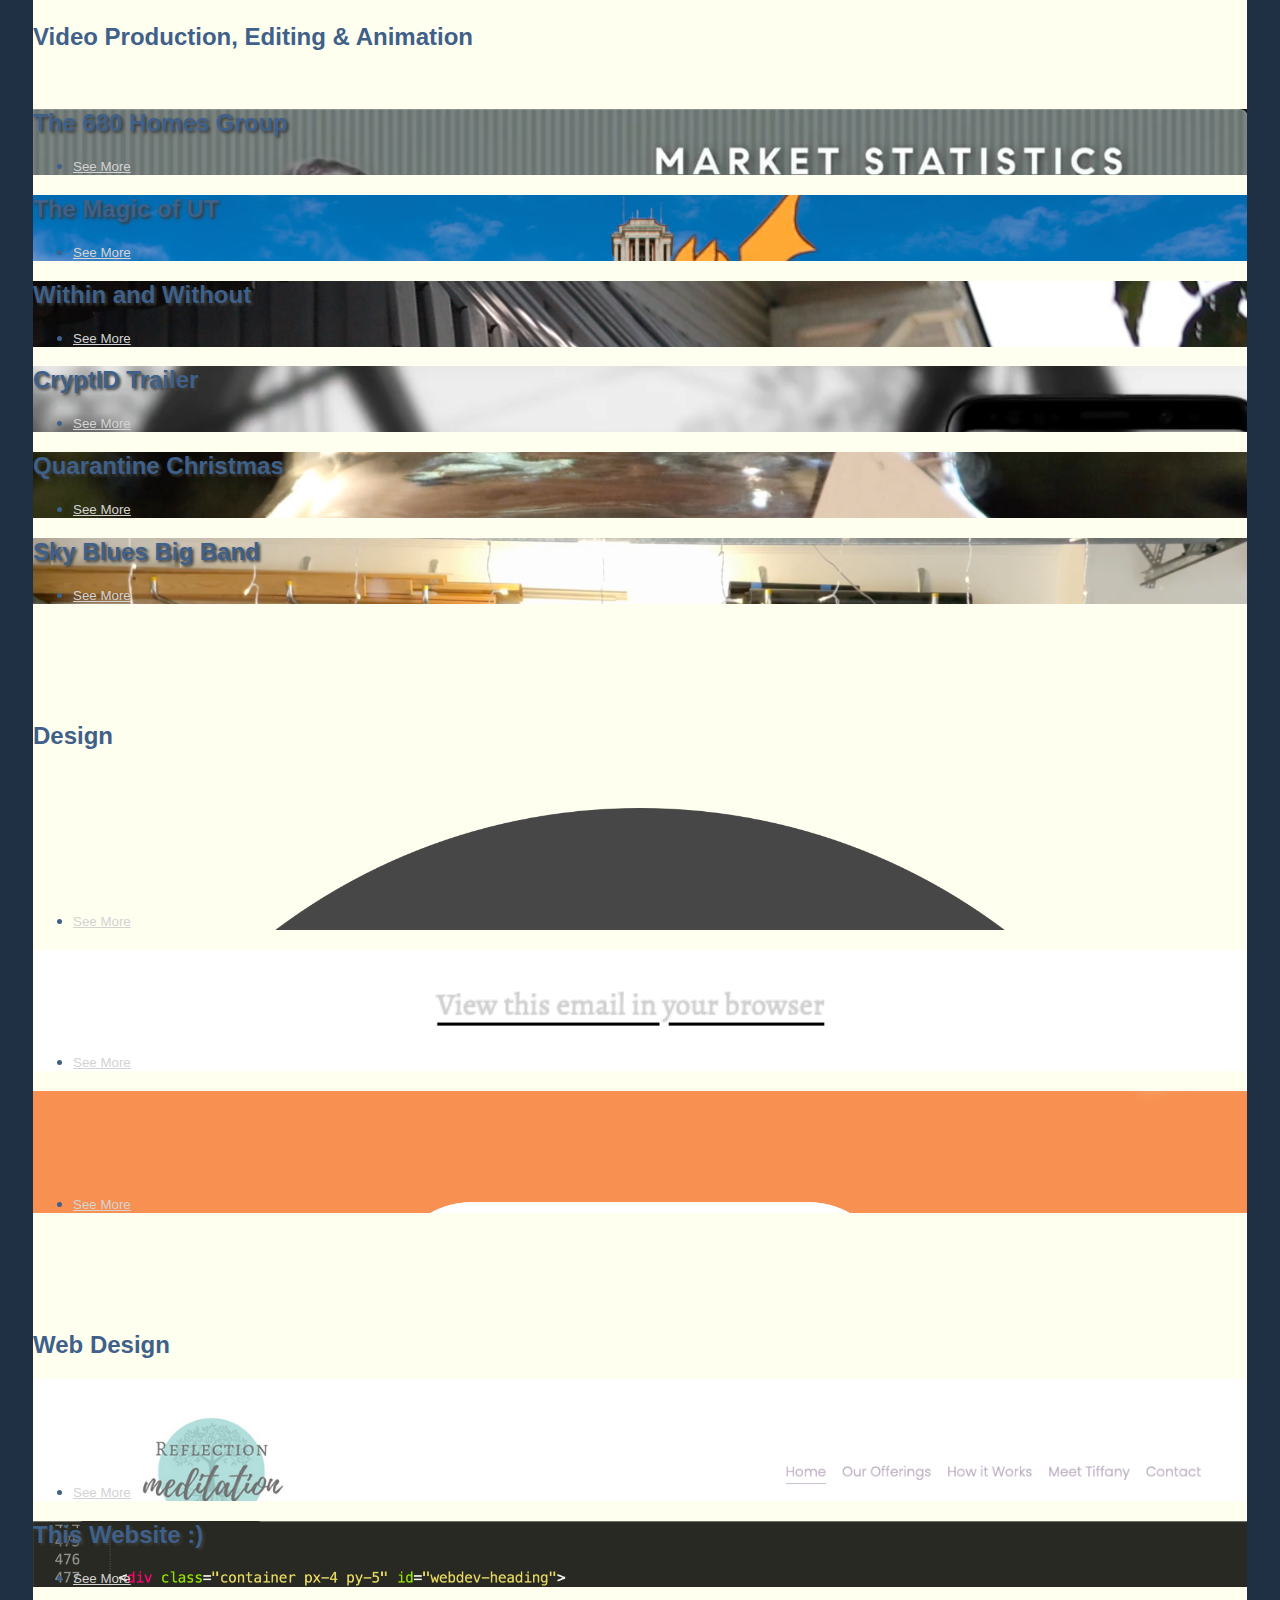
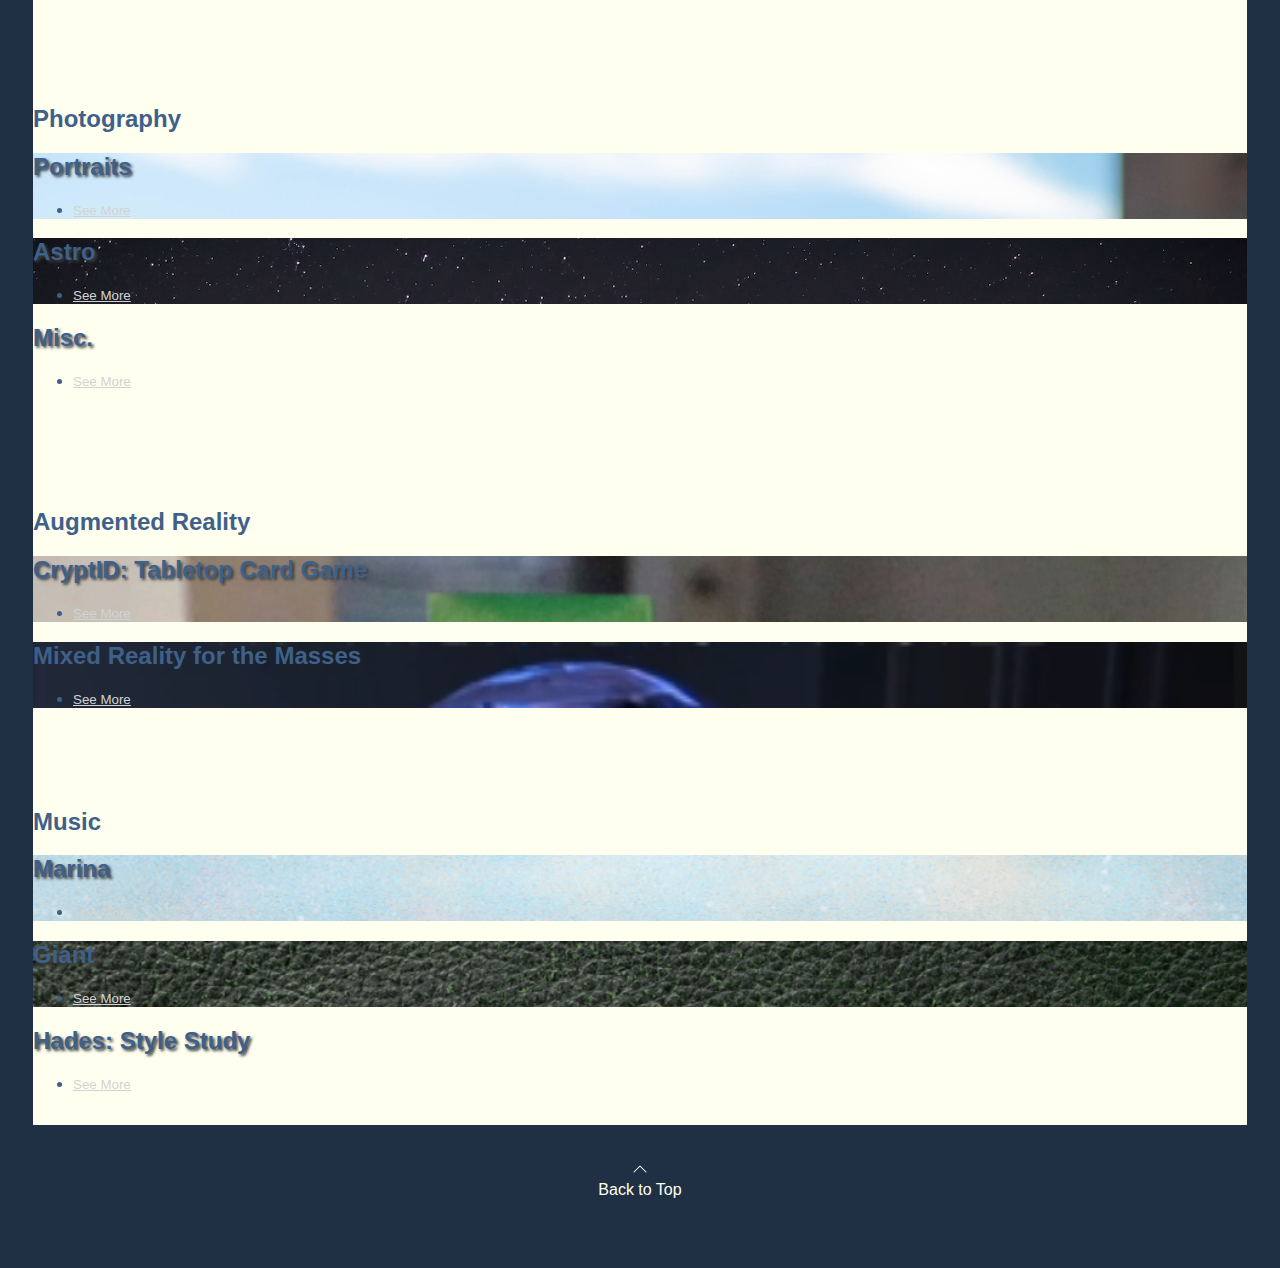
==== commit 7759f8b1: "fixed photography margin bug" ====
--- a/index.html
+++ b/index.html
@@ -317,7 +317,7 @@
 
             <ul class="d-flex list-unstyled mt-auto">
               <li class="d-flex align-items-center me-3">
-                   <a class = "stretched-link" style = "color: lightgrey;" href=""> <small>See More</small> </a>
+                   <a class = "stretched-link" style = "color: lightgrey;" href="sbbb_design.html"> <small>See More</small> </a>
               </li>
             </ul>
           </div>
@@ -430,7 +430,7 @@
     
 </div>
 
-
+</div>
 
 
 
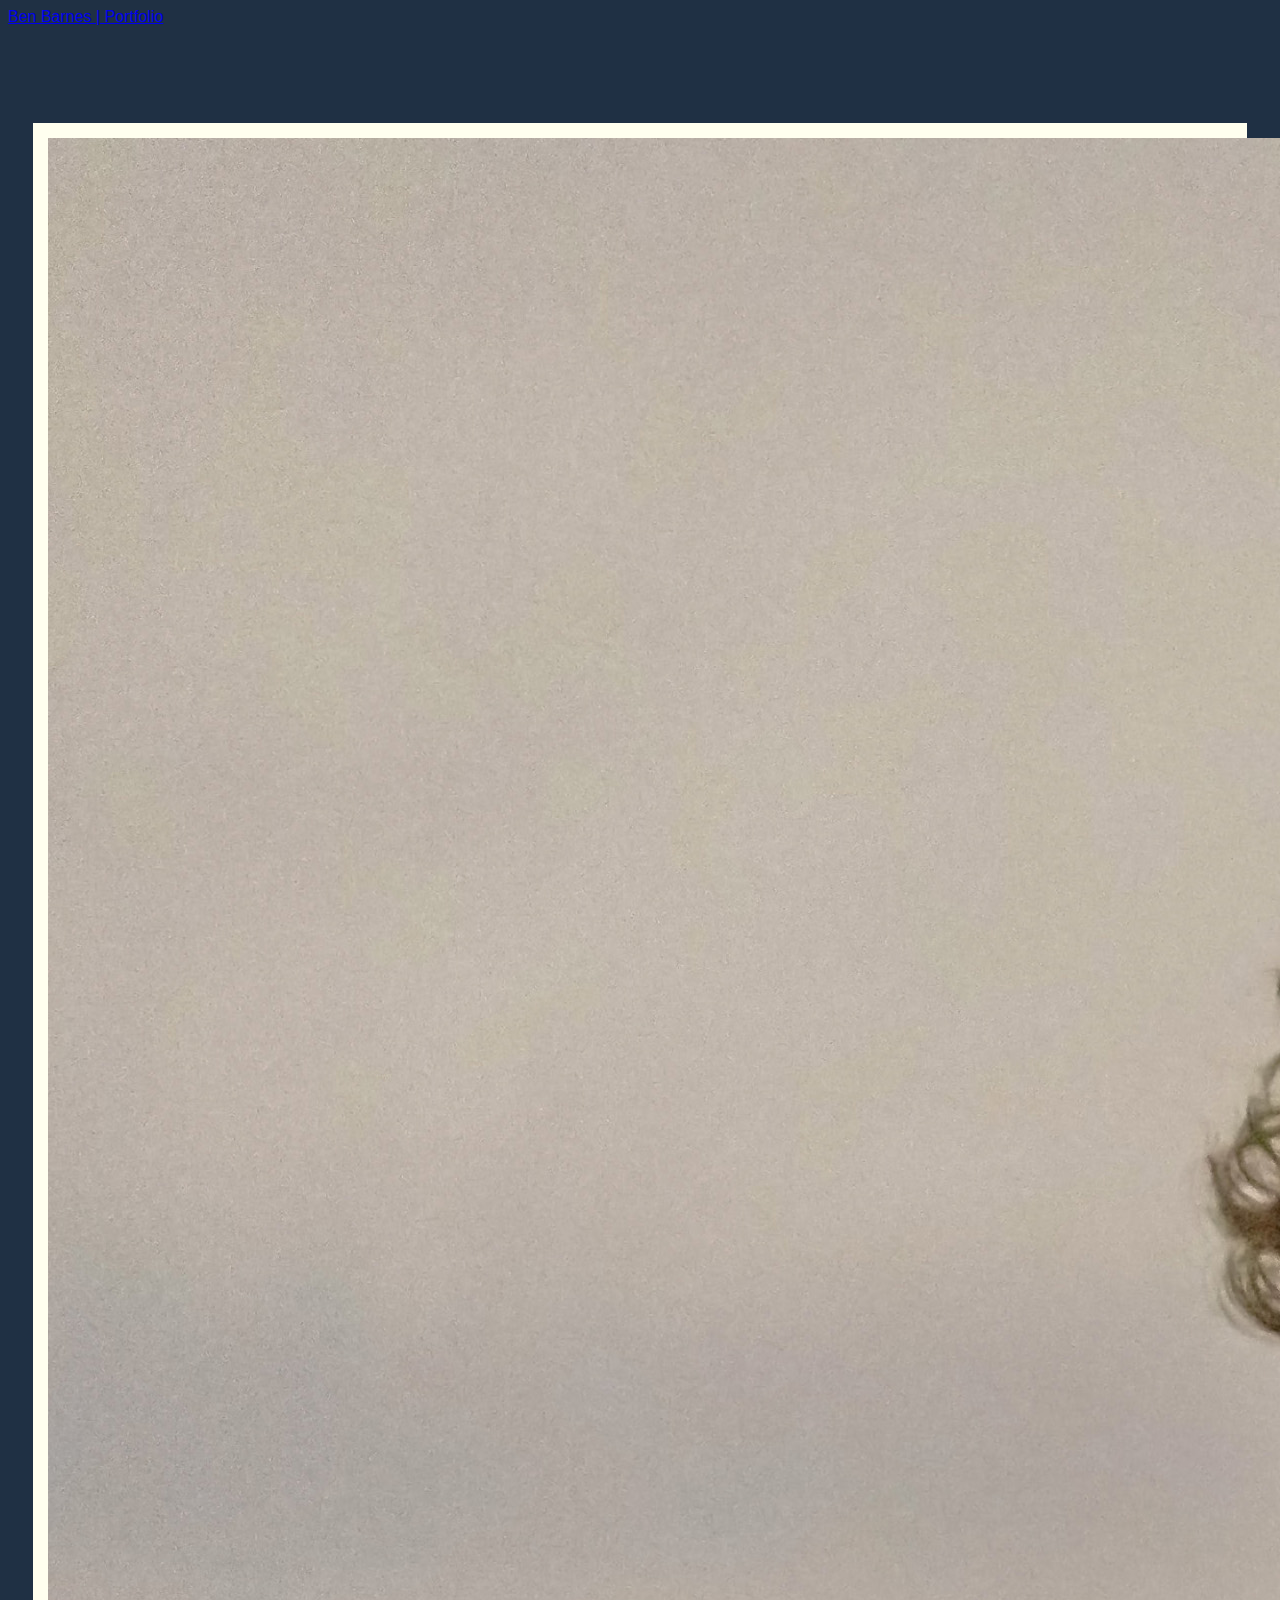
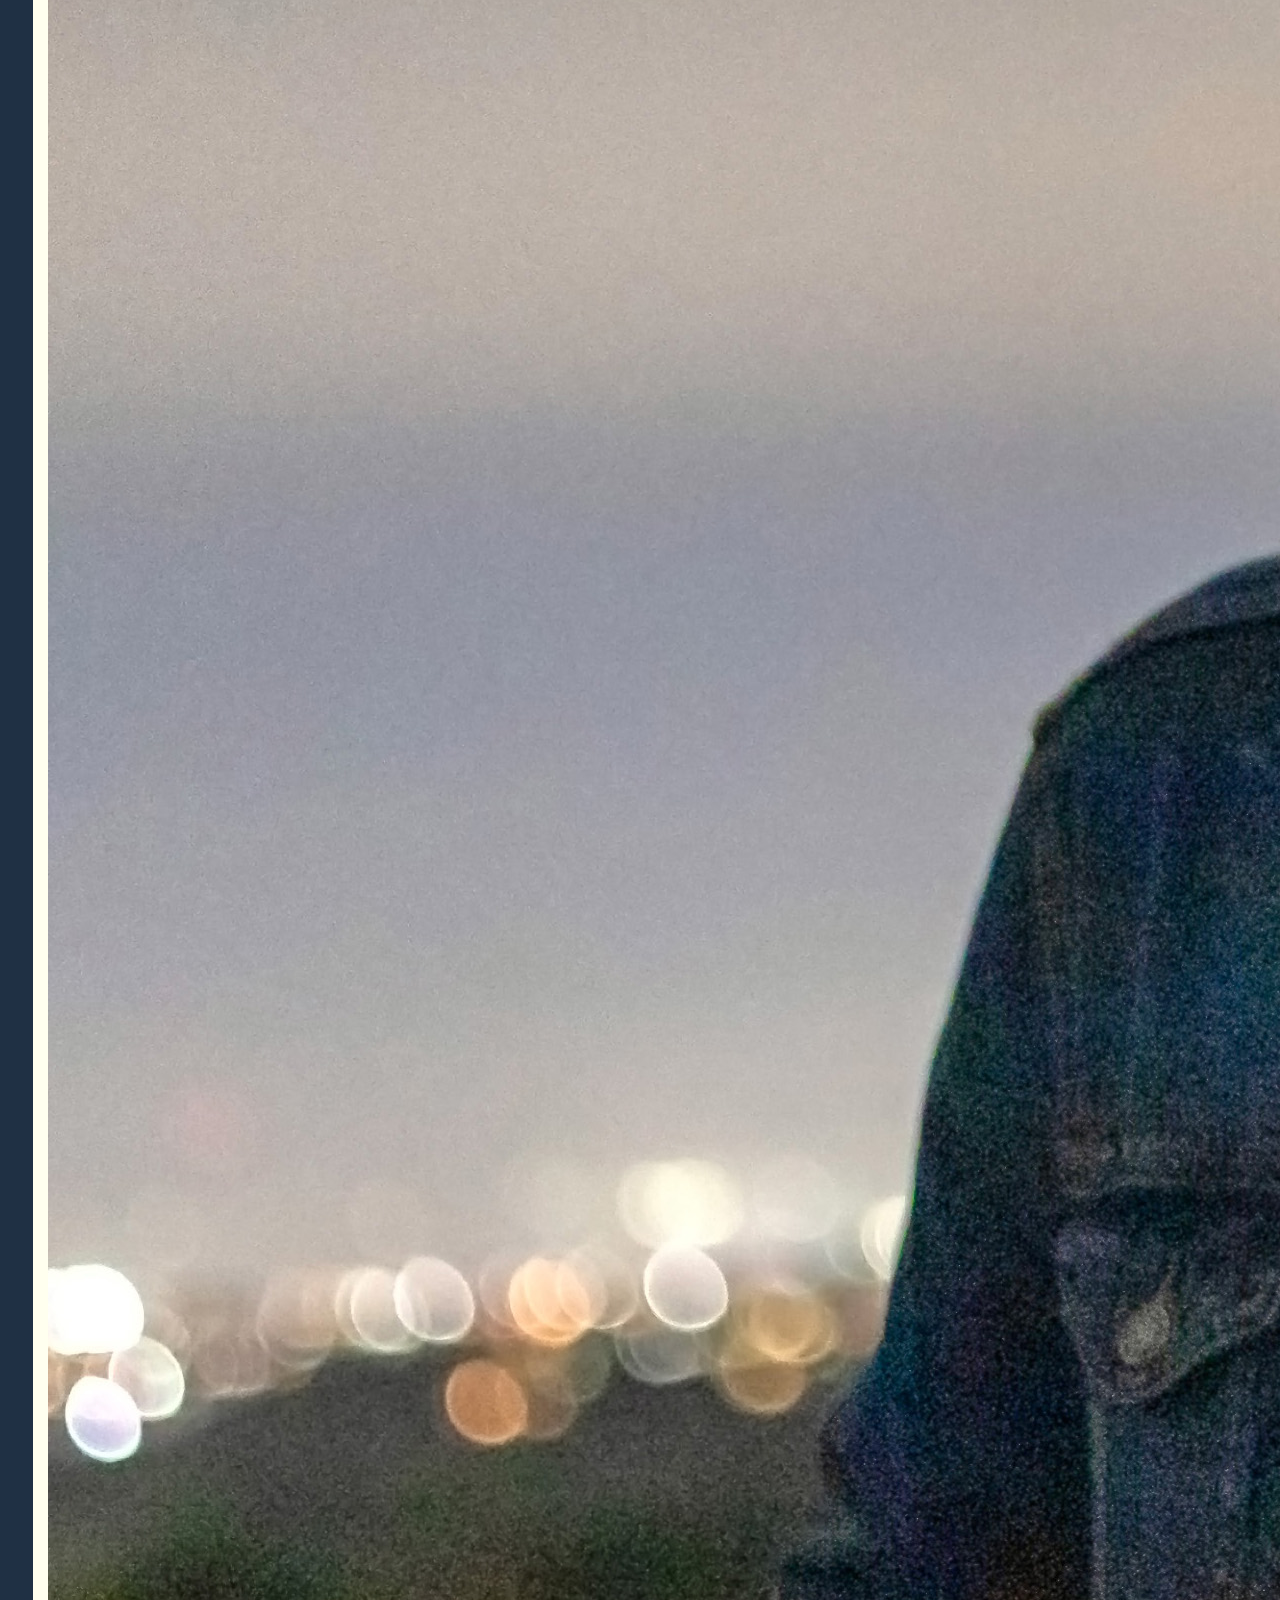
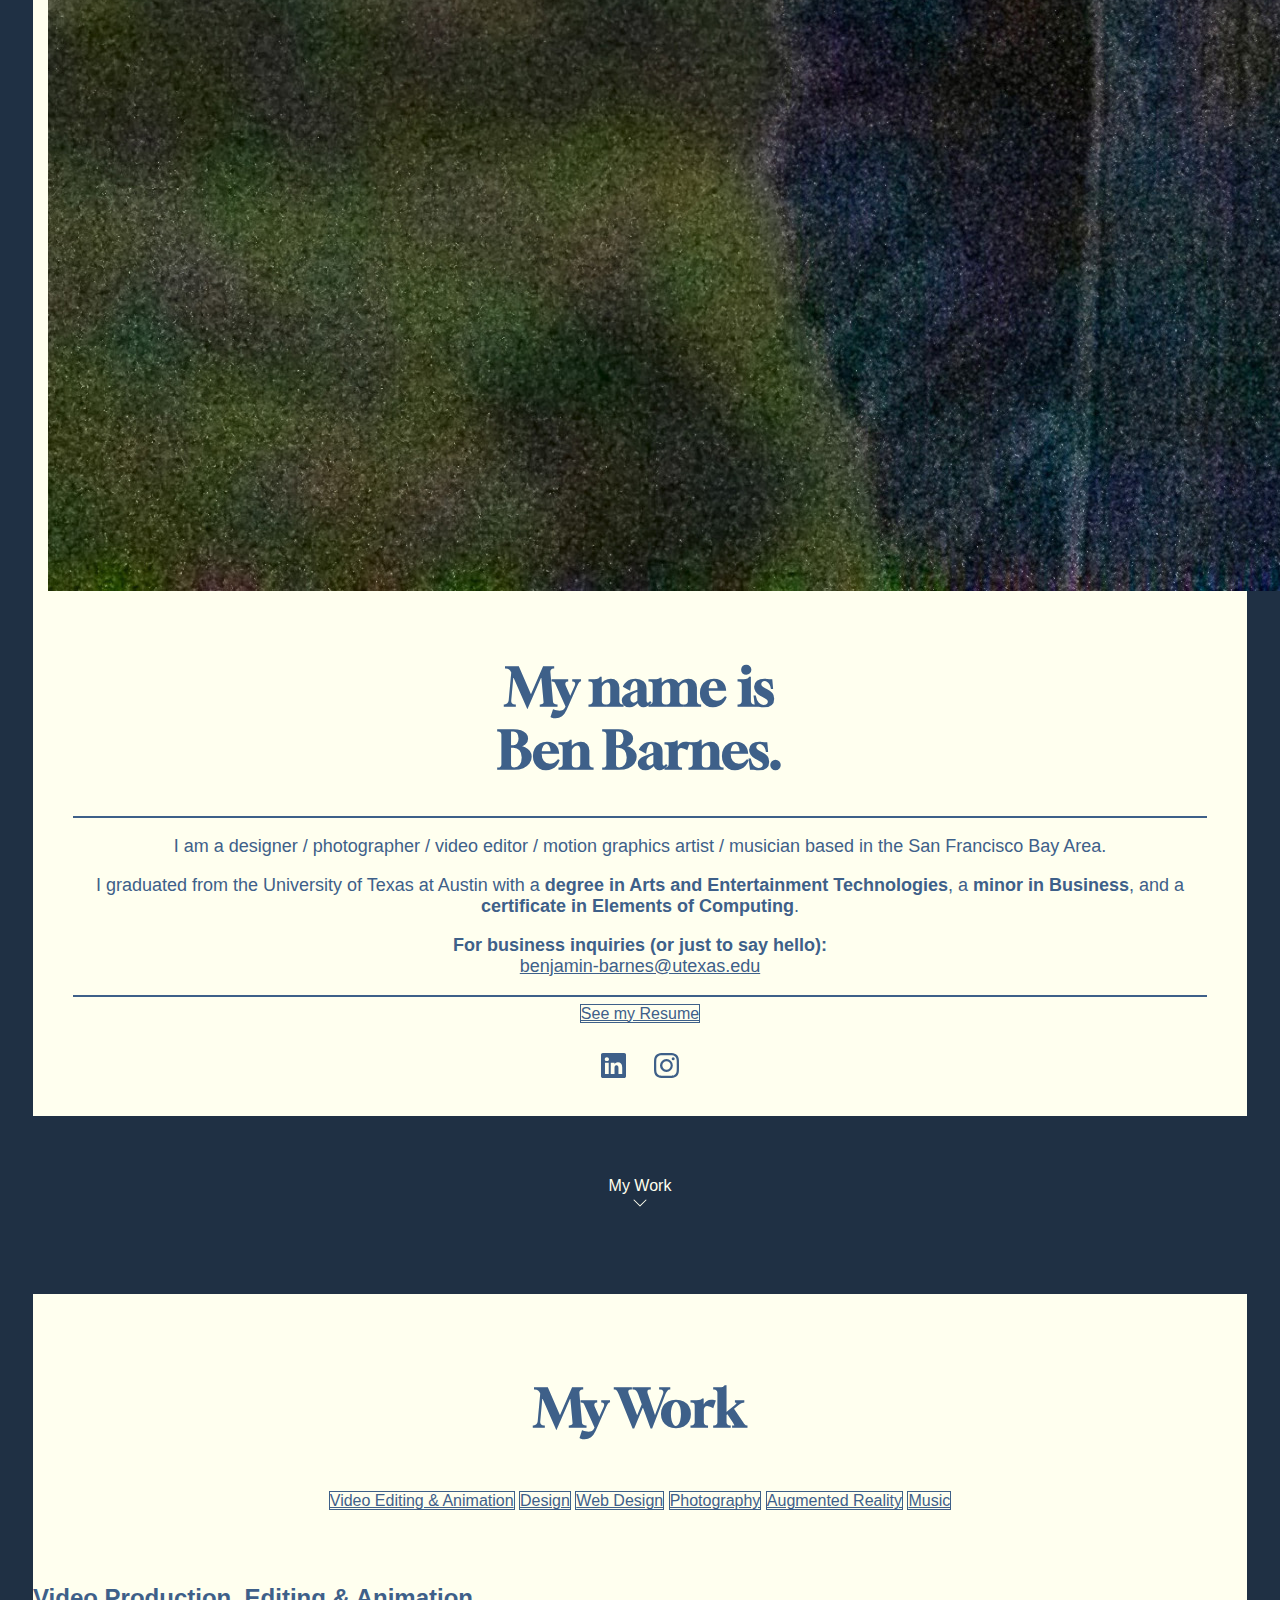
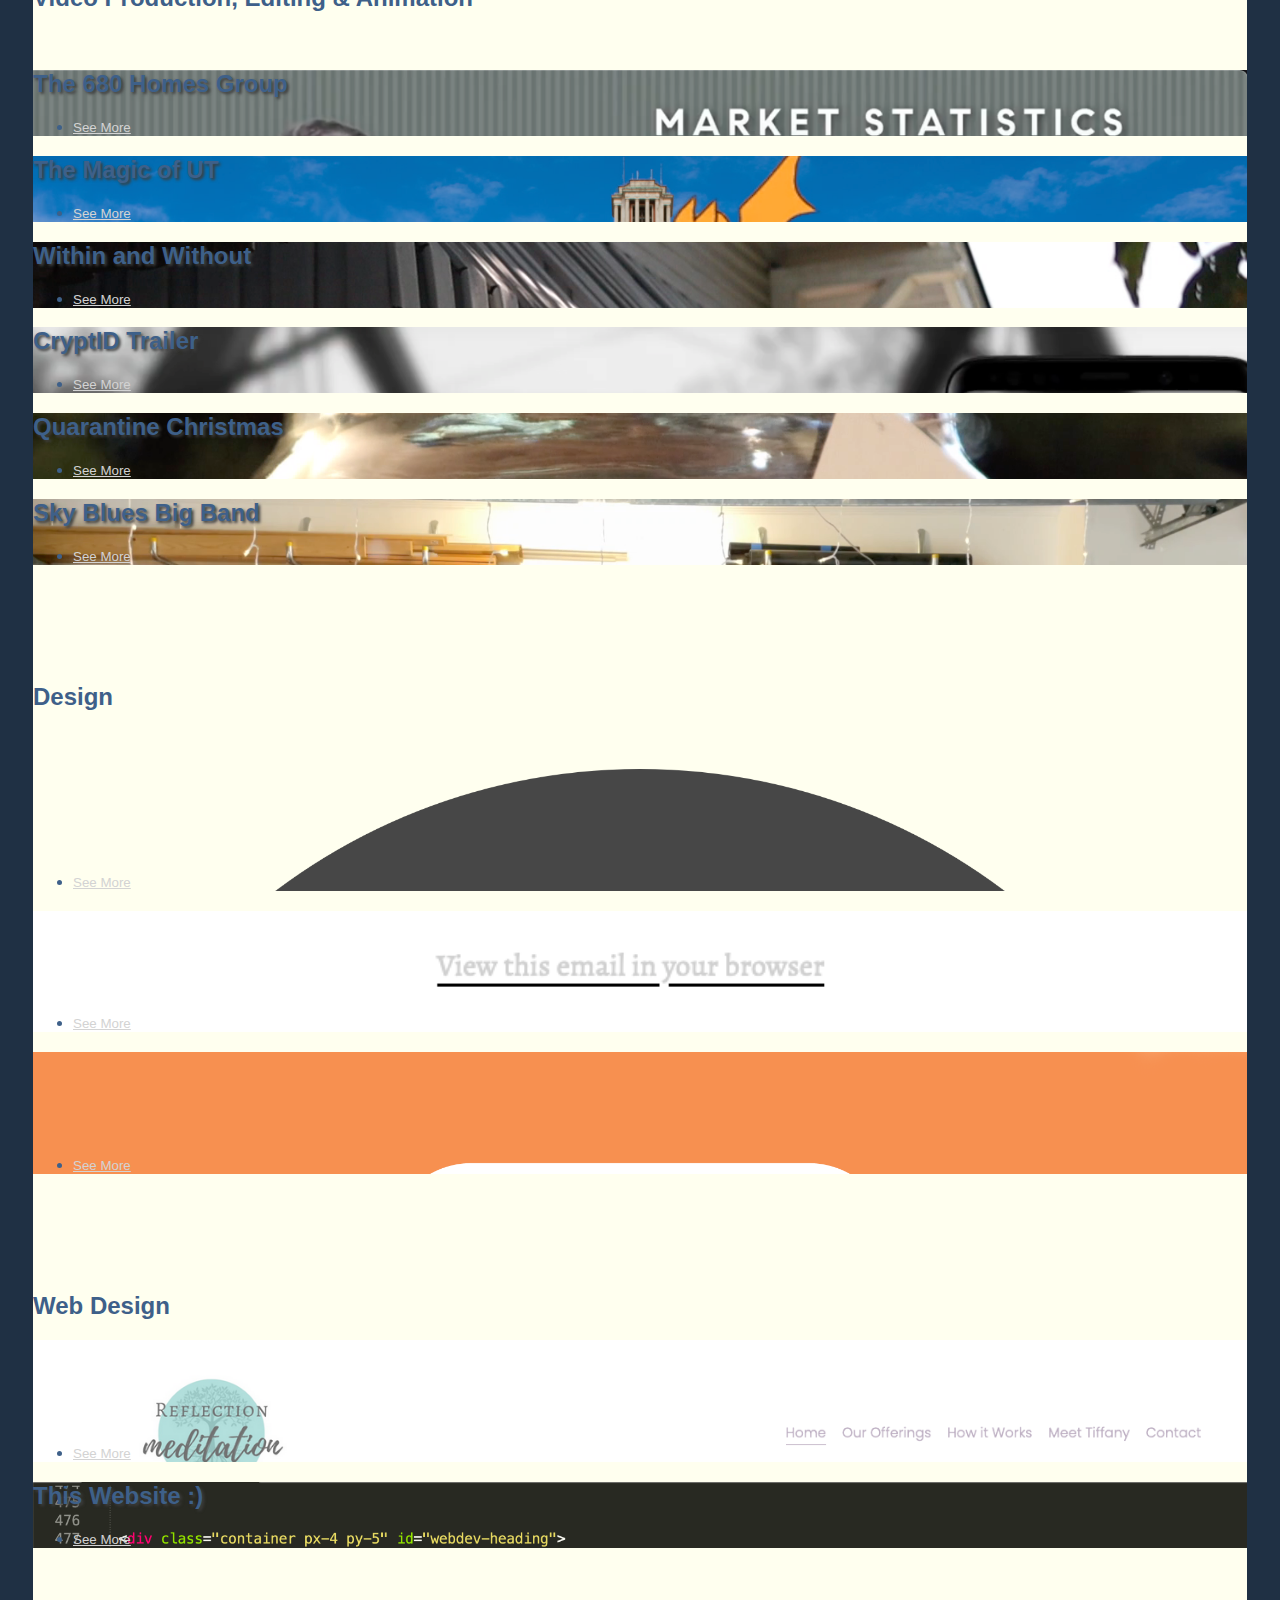
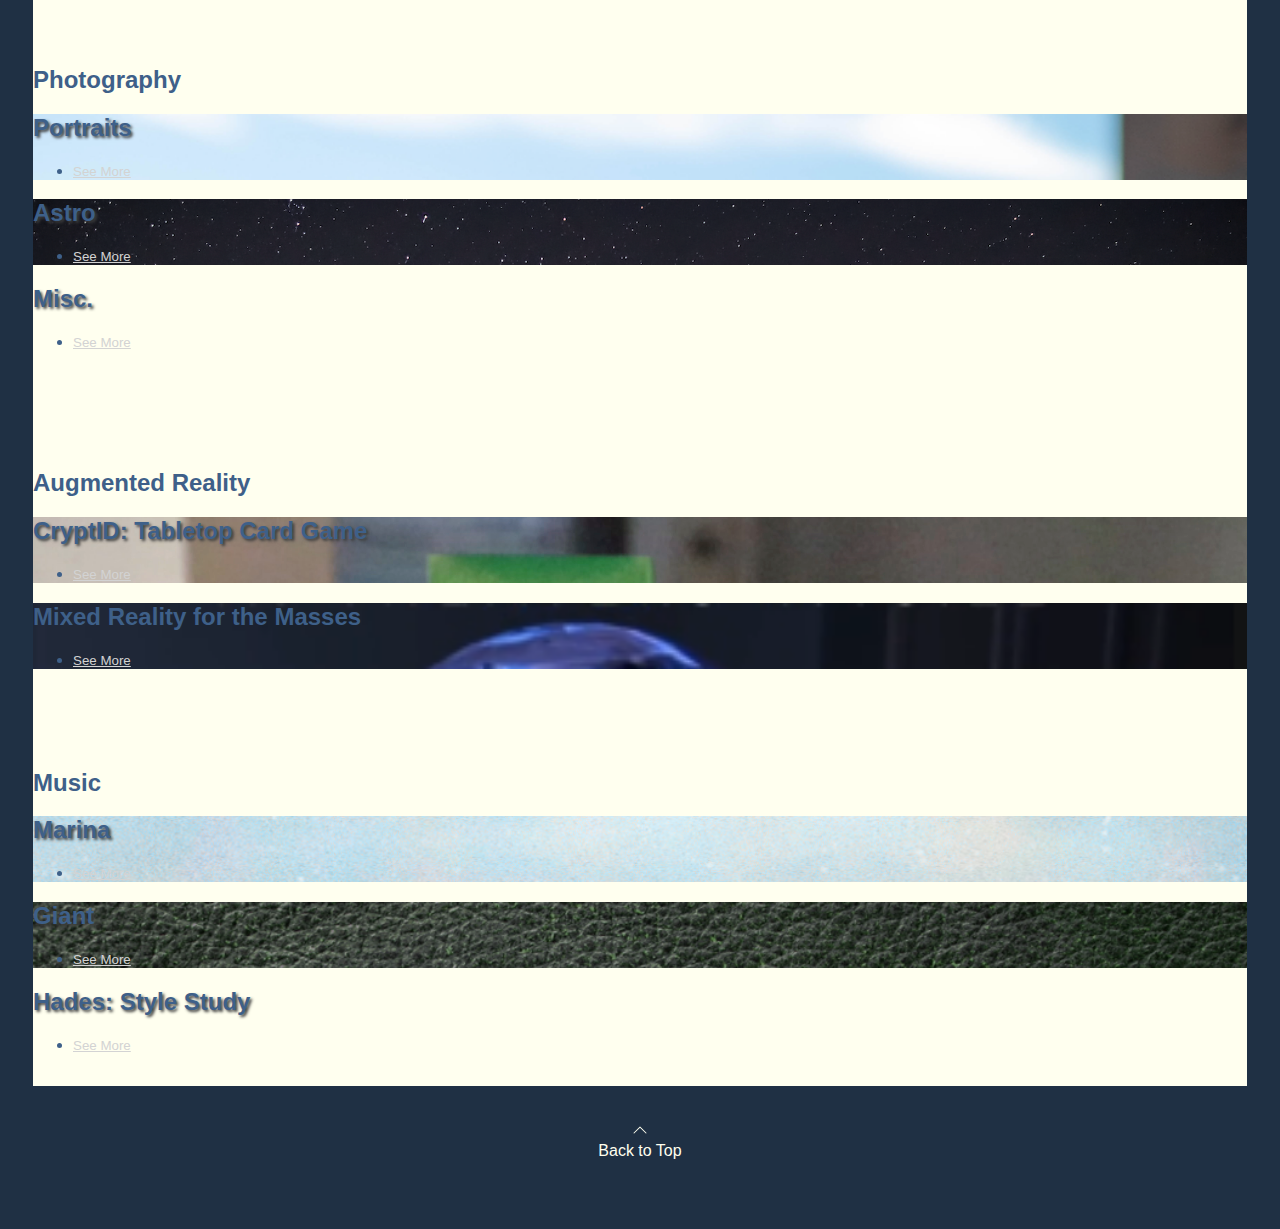
==== commit ba0bd432: "removed "looking for full time work" (i got a job)" ====
--- a/index.html
+++ b/index.html
@@ -100,7 +100,7 @@
         <p> I am a designer / photographer / video editor / motion graphics artist / musician based in the San Francisco Bay Area.</p>
         <p> I graduated from the University of Texas at Austin with a <b>degree in Arts and Entertainment Technologies</b>, a <b>minor in Business</b>, and a <b>certificate in Elements of Computing</b>.</p>
 
-        <p>I am currently looking for a full-time position, but open to freelance work.</p>
+        <!-- <p>I am currently looking for a full-time position, but open to freelance work.</p>-->
 
         <p><b>For business inquiries (or just to say hello):</b><br><a href="mailto:benjamin-barnes@utexas.edu" class = "lightlink">benjamin-barnes@utexas.edu</a></p>
 
